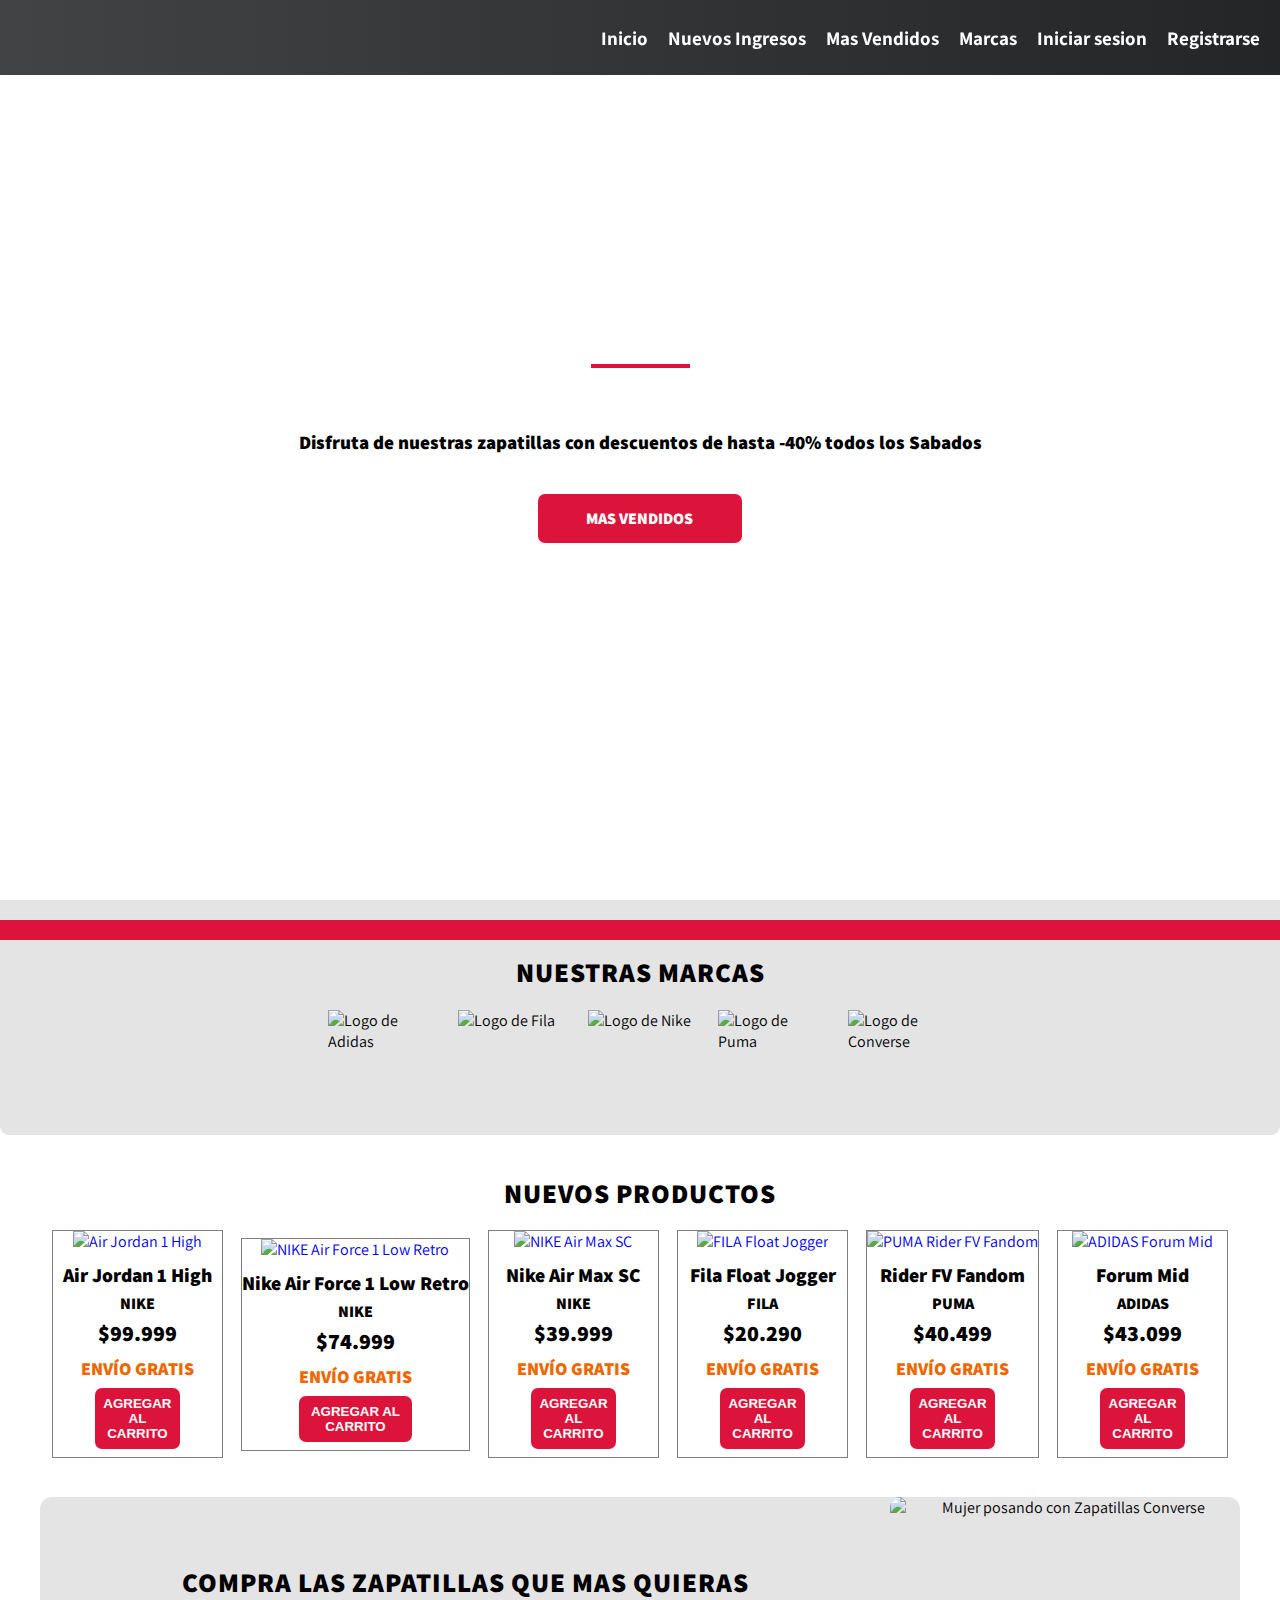
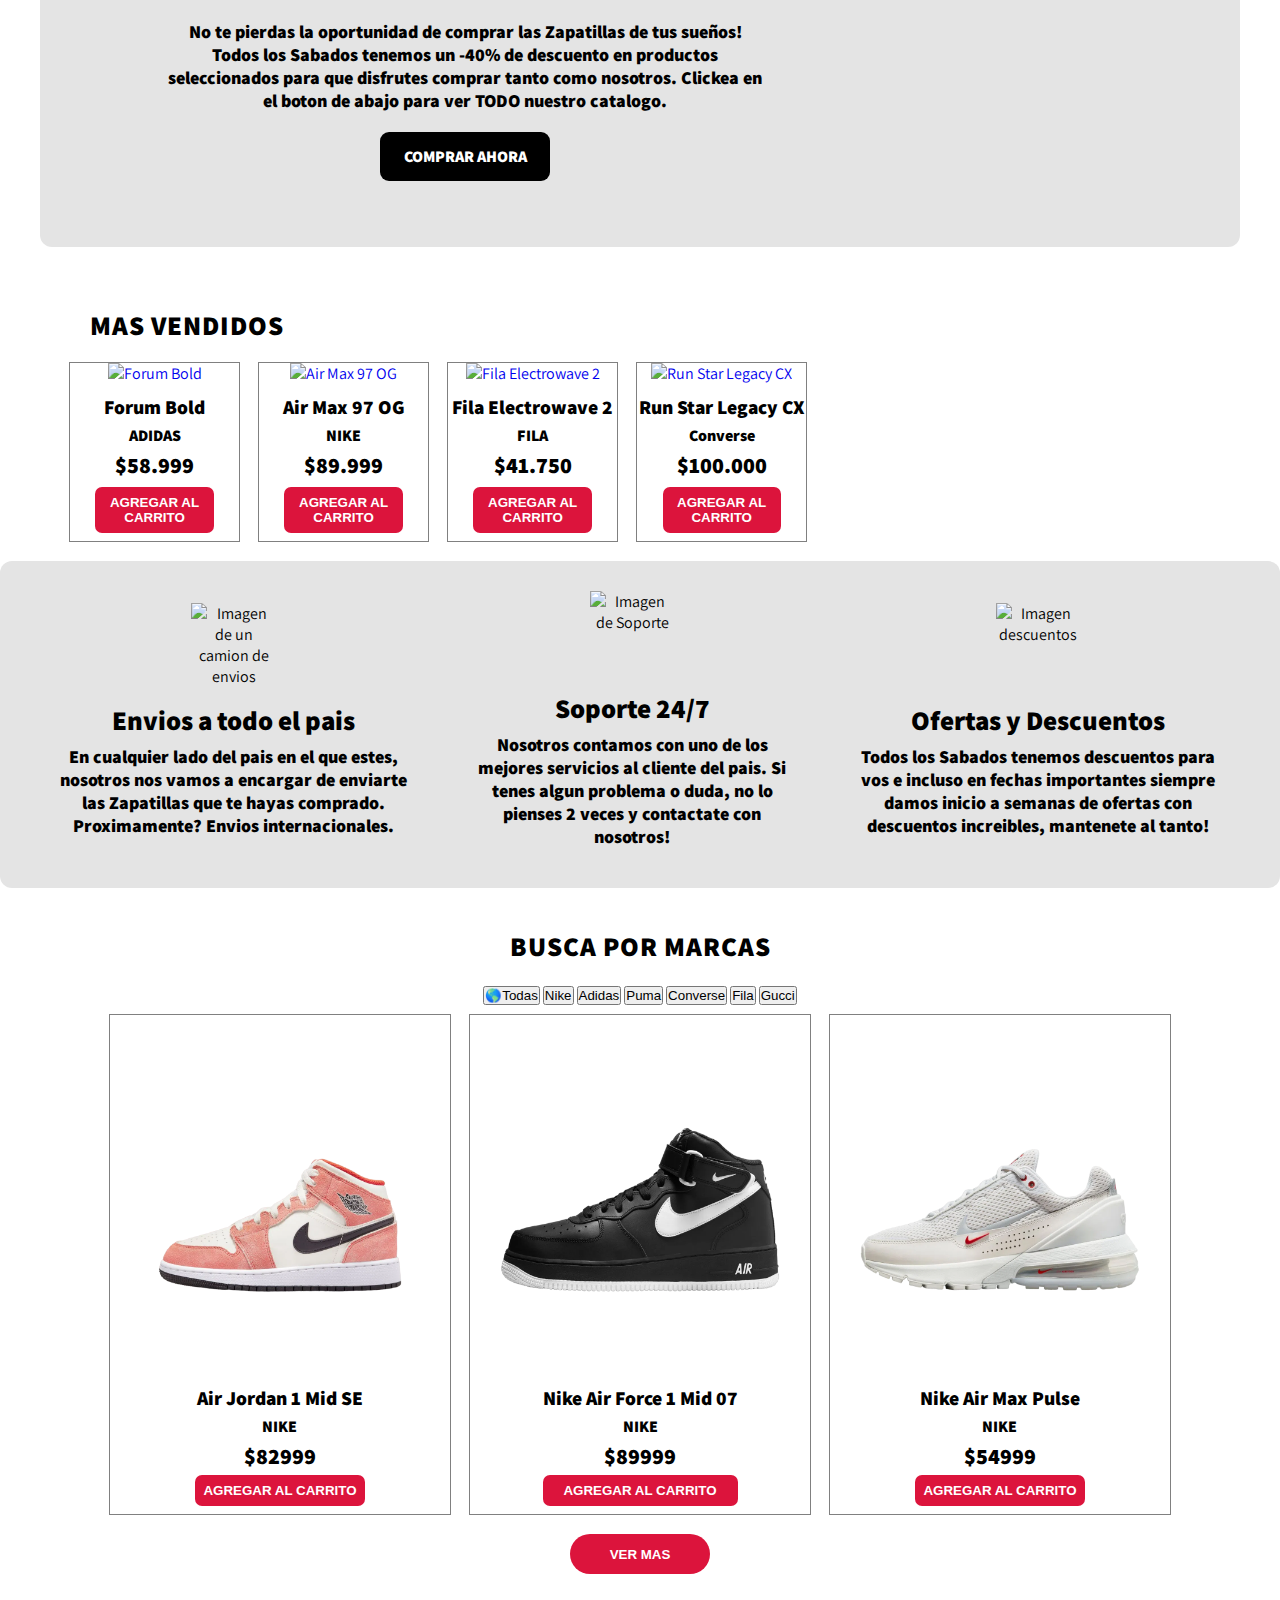
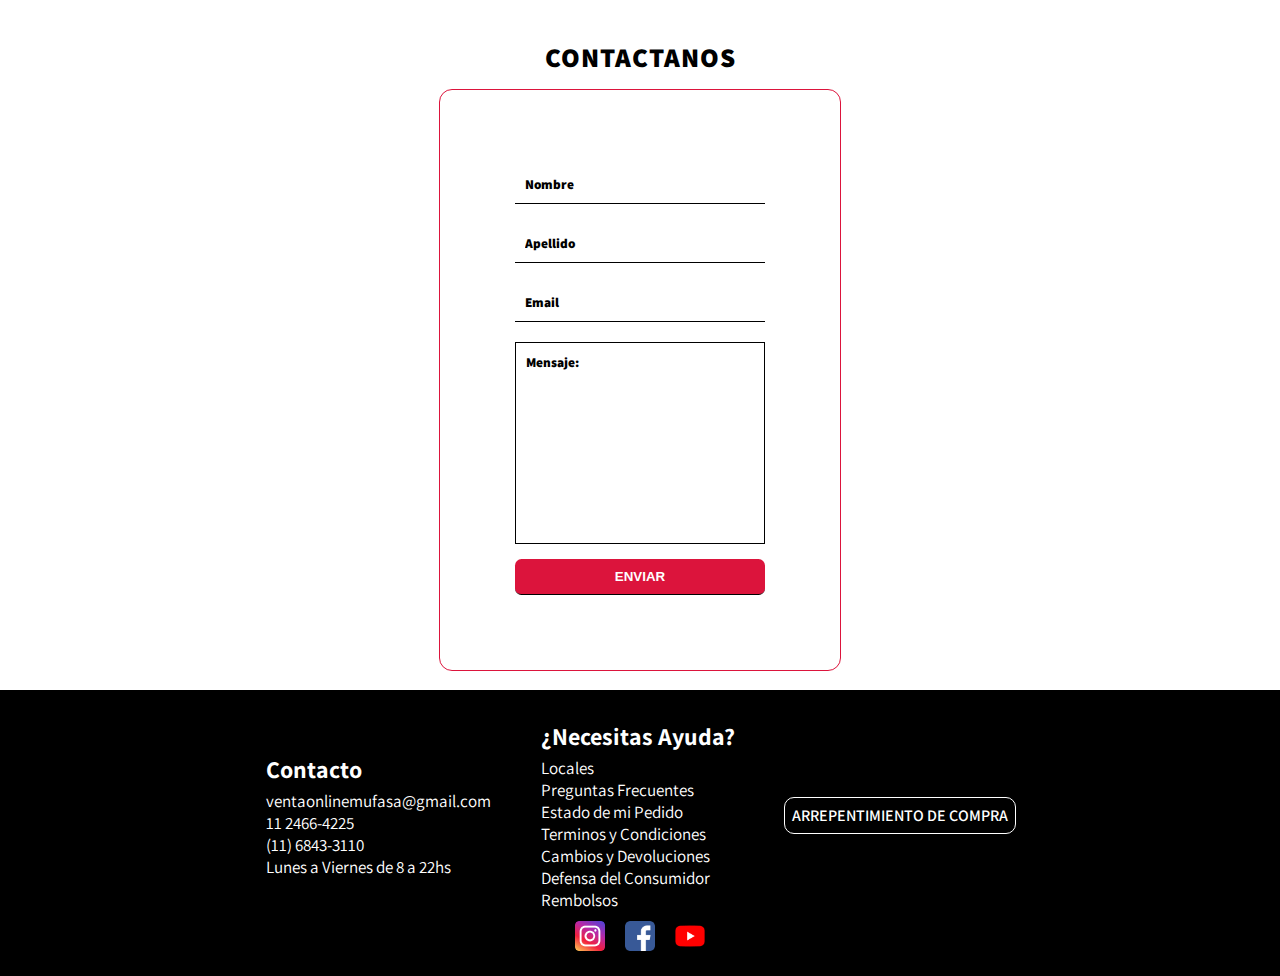
==== index.html @ 05bba13f "new-commit" ====
<!DOCTYPE html>
<html lang="en">
<head>
    <meta charset="UTF-8">
    <meta http-equiv="X-UA-Compatible" content="IE=edge">
    <meta name="viewport" content="width=device-width, initial-scale=1.0">
    <title>Mufasa Store</title>

                                        <!-- COSAS EXTRAS -->
    <link rel="stylesheet" href="https://cdnjs.cloudflare.com/ajax/libs/font-awesome/6.1.2/css/all.min.css"
    integrity="sha512-1sCRPdkRXhBV2PBLUdRb4tMg1w2YPf37qatUFeS7zlBy7jJI8Lf4VHwWfZZfpXtYSLy85pkm9GaYVYMfw5BC1A=="
    crossorigin="anonymous" referrerpolicy="no-referrer" />
<link href="https://fonts.googleapis.com/css2?family=Assistant&family=Bitter:wght@200&family=Indie+Flower&family=Lato:wght@300&family=Lora&family=Manrope:wght@200&family=Mulish:wght@200&family=Nunito:wght@200;300&family=Open+Sans&family=PT+Sans&family=Poppins&family=Roboto:ital,wght@1,300&family=Work+Sans:wght@300&display=swap" rel="stylesheet">

                                        <!-- FAVICON -->
<link rel="shortcut icon" href="./Navbar/favicon-32x32.png" type="image/x-icon">

                                        <!-- ARCHIVO DE CSS -->
    <link rel="stylesheet" href="styles.css">

                                        <!-- ACA EMPIEZA EL CODIGO. NAVBAR Y CART.-->
</head>
<body>
    <header>
        <img src="./Navbar/Logo 2.png" alt="Logo">
        <nav class="navbar">

        <div class="menu-label">
            <i class="fa-solid fa-bars"></i>
        </div>
            <!-- <input type="checkbox" id="menu-toggle"> -->

            <ul class="navbar-links">
                <li><a href="#portada" class="">Inicio</a></li>
                <li><a href="#new-products" class="navbar-list">Nuevos Ingresos</a></li>
                <li><a href="#most-sold" class="navbar-list">Mas Vendidos</a></li>
                <li><a href="#products-by-filter" class="navbar-list">Marcas</a></li>
                <li><a href="Login-Register-pages/log-in.html">Iniciar sesion</a></li>
                <li><a href="Login-Register-pages/registro.html">Registrarse</a></li>
            </ul>
        
                                                                    <!-- CARRITO DE COMPRAS. -->
    <div class="cart-label">
        <i class="fas fa-shopping-cart" style="color: #fff;"></i>
    </div>

        <div class="cart">
            <h2>Tus Productos</h2>

            <div class="cart-container">
    
            </div>

            <div class="separador-cart"></div>
            <div class="total-cart">
                <p>Total:</p>
                <span class="total">$183.597</span>
            </div>
            <div class="btn-cart">
                <button class="btn-cartpurchase">Terminar Compra</button>
            </div>
        </div>

        <div class="overlay"></div>
    </nav>
    </header>

                                                                    <!-- PORTADA SECTION -->
    <main>
        <section id="portada">
            <div class="portada-info">
                <h1>Mejora tus días</h1>
                <div class="separador"></div>
                <p>Disfruta de nuestras zapatillas con descuentos de hasta -40% todos los Sabados</p>
                <a href="#most-sold" class="info-a">Mas Vendidos</a>
                <div class="portada-info-bot">
                <a href="#footer" class="info-bottom">¿Necesitas ayuda?</a>
                </div>
            </div>
        </section>

                                                                    <!-- BRANDS SECTION -->
        <section id="brands">
            <div class="brands-title">
                <h2>Nuestras Marcas</h2>
            </div>

            <div class="brands-images">
                <img src="./Brands/Adidas.png" alt="Logo de Adidas">
                <img src="./Brands/Fila.png" alt="Logo de Fila">
                <img src="./Brands/Nike.png" alt="Logo de Nike">
                <img src="./Brands/Puma.png" alt="Logo de Puma">
                <img src="./Brands/Converse.png" alt="Logo de Converse">
            </div>
        </section>

                                                                    <!-- NEW PRODUCTS SECTION -->
        <section id="new-products">
            <h3>Nuevos productos</h3>
            <div class="new-products-container">
                <div class="product">
                    <a href="#"><img src="./Products/Air Jordan 1 High.png" alt="Air Jordan 1 High"></a>
                    <div class="product-info-top">
                        <p>Air Jordan 1 High</p>
                        <span>NIKE</span>
                        <h4>$99.999</h4>
                    </div>
                    <div class="product-info-bot">
                        <p>envío gratis</p>
                        <button>Agregar al carrito</button>
                    </div>
                </div>

                <div class="product">
                    <a href="#"><img src="./Products/Nike Air Force 1 Low Retro.png" alt="NIKE Air Force 1 Low Retro"></a>
                    <div class="product-info-top">
                        <p>Nike Air Force 1 Low Retro</p>
                        <span>NIKE</span>
                        <h4>$74.999</h4>
                    </div>
                    <div class="product-info-bot">
                        <p>envío gratis</p>
                        <button>Agregar al carrito</button>
                    </div>
                </div>

                <div class="product">
                    <a href="#"><img src="./Products/Nike Air Max SC.png" alt="NIKE Air Max SC"></a>
                    <div class="product-info-top">
                        <p>Nike Air Max SC</p>
                        <span>NIKE</span>
                        <h4>$39.999</h4>
                    </div>
                    <div class="product-info-bot">
                        <p>envío gratis</p>
                        <button>Agregar al carrito</button>
                    </div>
                </div>

                <div class="product">
                    <a href="#"><img src="./Products/Fila Float Jogger.png" alt="FILA Float Jogger"></a>
                    <div class="product-info-top">
                        <p>Fila Float Jogger</p>
                        <span>FILA</span>
                        <h4>$20.290</h4>
                    </div>
                    <div class="product-info-bot">
                        <p>envío gratis</p>
                        <button>Agregar al carrito</button>
                    </div>
                </div>

                <div class="product">
                    <a href="#"><img src="./Products/Zapatillas Rider FV Fandom.png" alt="PUMA Rider FV Fandom"></a>
                    <div class="product-info-top">
                        <p>Rider FV Fandom</p>
                        <span>PUMA</span>
                        <h4>$40.499</h4>
                    </div>
                    <div class="product-info-bot">
                        <p>envío gratis</p>
                        <button>Agregar al carrito</button>
                    </div>
                </div>
                
                <div class="product">
                    <a href="#"><img src="./Products/Forum Mid.png" alt="ADIDAS Forum Mid"></a>
                    <div class="product-info-top">
                        <p>Forum Mid</p>
                        <span>ADIDAS</span>
                        <h4>$43.099</h4>
                    </div>
                    <div class="product-info-bot">
                        <p>envío gratis</p>
                        <button>Agregar al carrito</button>
                    </div>
                </div>
            </div>
        </section>

                                                                    <!-- CATALOGO SECTION -->
        <section id="catalogue">
            <div class="catalogue-container">
                <div class="catalogue-info">
                    <h2>Compra las Zapatillas que mas quieras</h2>
                    <p>No te pierdas la oportunidad de comprar las Zapatillas de tus sueños! Todos los Sabados tenemos un -40% de descuento en productos seleccionados para que disfrutes comprar tanto como nosotros. Clickea en el boton de abajo para ver TODO nuestro catalogo.</p>
                    <a href="#">Comprar Ahora</a>
                </div>

                <div class="catalogue-image">
                    <img src="./Main/Conve Star Plataforma.jpg" alt="Mujer posando con Zapatillas Converse">
                </div>
            </div>
        </section>

                                                            <!-- MAS VENDIDO SECTION - PENDIENTE: ARMAR UN CARRUSEL CON FLECHA DE SLIDER AL LADO DEL H3 (MAS VENDIDOS) -->
        <section id="most-sold">
            <h3>Mas vendidos</h3>
            <div class="most-sold-container">
                <div class="product-sold">
                    <a href="#"><img src="./Products/Forum Bold.png" alt="Forum Bold"></a>
                <div class="info-product_top">
                    <p>Forum Bold</p>
                    <span>ADIDAS</span>
                    <h4>$58.999</h4>
                    <button class="most-sold-btn">Agregar al carrito</button>
                </div>
            </div>
            
            <div class="product-sold">
                <a href="#"><img src="./Products/Air Max 97 OG.png" alt="Air Max 97 OG"></a>
            <div class="info-product_top">
                <p>Air Max 97 OG</p>
                <span>NIKE</span>
                <h4>$89.999</h4>
                <button class="most-sold-btn">Agregar al carrito</button>
            </div>
        </div>

        <div class="product-sold">
            <a href="#"><img src="./Products/Fila Electrowave 2.png" alt="Fila Electrowave 2"></a>
        <div class="info-product_top">
            <p>Fila Electrowave 2</p>
            <span>FILA</span>
            <h4>$41.750</h4>
            <button class="most-sold-btn">Agregar al carrito</button>
        </div>
    </div>

    <div class="product-sold">
        <a href="#"><img src="./Products/Run Star Legacy CX.png" alt="Run Star Legacy CX"></a>
    <div class="info-product_top">
        <p>Run Star Legacy CX</p>
        <span>Converse</span>
        <h4>$100.000</h4>
        <button class="most-sold-btn">Agregar al carrito</button>
    </div>
    </div>

    </div>
    </section>

                                                                        <!-- INFO/HELP SECTION -->
        <section id="info-help">
            <div class="info-container">
                <div class="info-images">
                    <img src="./help-n-info/Delivery 1.png" alt="Imagen de un camion de envios">
                    <div class="info">
                        <h2>Envios a todo el pais</h2>
                        <p>En cualquier lado del pais en el que estes, nosotros nos vamos a encargar de enviarte las Zapatillas que te hayas comprado. Proximamente? Envios internacionales.</p>
                    </div>
                </div>

                <div class="info-images">
                    <img src="./help-n-info/Support.png" alt="Imagen de Soporte">
                    <div class="info">
                        <h2>Soporte 24/7</h2>
                        <p>Nosotros contamos con uno de los mejores servicios al cliente del pais. Si tenes algun problema o duda, no lo pienses 2 veces y contactate con nosotros!</p>
                    </div>
                </div>

                <div class="info-images">
                    <img src="./help-n-info/Descuentos.png" alt="Imagen descuentos">
                    <div class="info">
                        <h2>Ofertas y Descuentos</h2>
                        <p>Todos los Sabados tenemos descuentos para vos e incluso en fechas importantes siempre damos inicio a semanas de ofertas con descuentos increibles, mantenete al tanto!</p>
                    </div>
                </div>
            </div>
        </section>

                                                                        <!-- PRODUCTS BY FILTER. -->
        <section id="products-by-filter">
            <h2>Busca por marcas</h2>
            <div class="categories">
                <button class="category active">🌎Todas</button>
                <button class="category" data-category="Nike">Nike</button>
                <button class="category" data-category="Adidas">Adidas</button>
                <button class="category" data-category="Puma">Puma</button>
                <button class="category" data-category="Converse">Converse</button>
                <button class="category" data-category="Fila">Fila</button>
                <button class="category" data-category="Gucci">Gucci</button>
            </div>

                                                <!-- CONTAINER DE PRODUCTOS RENDERIZADO EN JS CON FILTRO DE MARCAS INLCUIDO. -->
            <div class="products-filter-container">

        </div>
        <button class="btn-moreproducts">Ver mas</button>
        </section>

                                                                        <!-- CONTACT US -->
        <section id="contactus">
            <h2>Contactanos</h2>
            <form class="contactus-form" id="contact-form">
                <div class="contactus-top">
                    <div class="form__field">   
                    <input type="text" placeholder="Nombre" class="input" id="name">
                    <small></small>
                    <h4></h4>
                </div>

                <div class="form__field">
                    <input type="text" placeholder="Apellido" class="input" id="lastname">
                    <small></small>
                    <h4></h4>
                </div>

                <div class="form__field">
                    <input type="email" placeholder="Email" class="input" id="email">
                    <small></small>
                    <h4></h4>
                </div>

                <div class="form__field">
                    <textarea cols="30" rows="10" placeholder="Mensaje:" class="input" id="textarea"></textarea>
                    <small></small>
                </div>

                <div class="form__field">
                <input type="submit" value="Enviar" class="contactus-btn" id="contactus-btn">
                <small></small> 
                <div id="message"></div>
            </div>
                </div>
            </form>
        </section>

                                                                        <!-- FOOTER -->
    <footer id="footer">
        <div class="container">
        <div class="container-links">
            <h2>Contacto</h2>
            <ul>
                <li>ventaonlinemufasa@gmail.com</li>
                <li>11 2466-4225</li>
                <li>(11) 6843-3110</li>
                <li>Lunes a Viernes de 8 a 22hs</li>
            </ul>
        </div>

        <div class="container-links">
        <h2>¿Necesitas Ayuda?</h2>
        <ul>
            <li><a href="#">Locales</a></li>
            <li><a href="#">Preguntas Frecuentes</a></li>
            <li><a href="#">Estado de mi Pedido</a></li>
            <li><a href="#">Terminos y Condiciones</a></li>
            <li><a href="#">Cambios y Devoluciones</a></li>
            <li><a href="#">Defensa del Consumidor</a></li>
            <li><a href="#">Rembolsos</a></li>  
        </ul>
    </div>
    
    <div class="container-links">
        <ul>
            <a href="#" class="compra">Arrepentimiento de Compra</a>
        </ul>
    </div>
    </div>

    <div class="socials">
        <a href="https://www.instagram.com/" target="_blank"><img src="./Footer-imgs/Instagram 2.png" alt="Instagram Logo"></a>
        <a href="https://www.facebook.com/" target="_blank"><img src="./Footer-imgs/Facebook 2.png" alt="Facebook Logo"></a>
        <a href="https://www.youtube.com/" target="_blank"><img src="./Footer-imgs/Youtube 2.png" alt="Youtube Logo"></a>
</div>
    </footer>

    <!-- Un PopUp para cuando alguien agregue un producto al carrito de compras. -->
    <div class="add-popup"></div>

                                        <!-- ARCHIVOS JAVASCRIPT. -->
    <script src="dataProducts.js"></script>
    <script src="script.js"></script>
</body>
</main>
</html>
---- styles.css ----
* {
    padding: 0;
    margin: 0;
    box-sizing: border-box;
    list-style-type: none;
    text-decoration: none;
    scroll-behavior: smooth;
}

body {
    font-family: 'Assistant';
}
                                                                    /* ESTILOS A LA SCROLLBAR DEL BODY */
body::-webkit-scrollbar {
    width: 10px;
    background-color: #fff;
}

body::-webkit-scrollbar-thumb {
    background: crimson;
    border-radius: 25px;
    border: 2px solid white;
}

                                                                    /* KEYFRAMES Y ANIMACIONES HECHAS */
@keyframes SlideInLeft {
    from {
        transform: translateX(-1400px);
    }
    to {
        transform: translateX(0);
    }
}

@keyframes slideUp {
    from {
        transform: translateY(100px);
    }
    to {
        transform: translateY(0);
    }
}

@keyframes fade {
    from {
        opacity: 0;
    }
    to {
        opacity: 1;
    }
}

.portada-info p {
    opacity: 1;
    animation: SlideInLeft 1s ease-in 0s 1;
    /* Nombre de la animacion, duracion de la animacion, tipo de animacion, delay de la animacion, veces que quiero que se repita */
}

.portada-info h1 {
    opacity: 0;
    animation: slideUp 1s ease-in 0s 1, fade 1s ease forwards;
}

.separador {
    opacity: 1;
    animation: SlideInLeft 1s ease-in 0.1s 1, fade 1s forwards ease;
}

.info-a {
    opacity: 1;
    animation: fade 1s 0s ease-in-out forwards, slideUp 1s ease-out;
}

.info-bottom {
    opacity: 1;
    animation: fade 1s 0s ease-in-out forwards, slideUp 1s ease-out;
}

                                                                    /* HEADER Y NAVBAR */
header {
    display: flex;
    justify-content: space-between;
    align-items: center;
    height: 75px;
    width: 100%;
    background: #232526;  /* Para navegadores viejos */
    background: -webkit-linear-gradient(to right, #414345, #232526);  /* Chrome 10-25, Safari 5.1-6 */
    background: linear-gradient(to right, #414345, #232526); /* W3C, IE 10+/ Edge, Firefox 16+, Chrome 26+, Opera 12+, Safari 7+ */    
    position: fixed;
    top: 0;
    z-index: 2;
}

header img {
    width: 175px;
    height: 175px;
}

.menu-label {
    color: white;
    cursor: pointer;
    display: flex;
}

.navbar,
.navbar-links {
    display: flex;
    justify-content: space-around;
    align-items: center;
    gap: 20px;
    font-size: 19px;
}

.navbar-links a {
    color: white;
    font-weight: 700;
}

.navbar-links {
    position: relative;
    position: 0;
}

.navbar-links li {
    position: relative;
    padding: 0;
}

.navbar-links li::after {
    content: "";
    height: 2px;
    width: 100%;
    background-color: #fff;
    position: absolute;
    left: 0;
    bottom: 0;
    transform: scaleX(0);
    transform-origin: bottom left;
    transition: transform 1s ease;
}

.navbar-links li:hover::after {
    transform: scaleX(1);
    transform-origin: bottom left;
}

                                                                    /* CART DESPLEGABLE, PARTE DEL HEADER */
.menu-label {
    display: none;
}

.cart {
    position: absolute;
    top: 75px;
    right: 0;
    padding: 50px 30px;
    display: flex;
    flex-direction: column;
    gap: 30px;
    height: calc(100vh - 75px);
    overflow-y: scroll;
    /* display: none; */
    z-index: 2;
    border-left: 1px solid crimson;
    background-color: #fff;
    transform: translate(200%);
    transition: all 0.4s cubic-bezier(0.92, 0.01, 0.35, 0.99);
}

.cart-empty-msg {
    color: black;
    font-weight: 800;
}

#cart-toggle:checked + .cart {
    /* display: flex; */
    transform: translate(0);
    transition: all 0.4s cubic-bezier(0.92, 0.01, 0.35, 0.99); 
}

.cart::-webkit-scrollbar {
    display: none;
}

                        /* ESTILOS DEL CART */
.cart-item {
    display: flex;
    justify-content: center;
    align-items: center;
    gap: 15px;
    outline: 1px solid black;
}

.item-info {
    display: flex;
    justify-content: center;
    align-items: center;
    flex-direction: column;
    gap: 15px;
}

.item-name {
    font-size: 23px;
}

.item-bid {
    font-size: 18px;
    font-weight: 800;
}

.item-price {
    font-size: 19.3px;
    font-weight: 700;
}

.item-handler {
    display: flex;
    justify-content: center;
    align-items: center;
    gap: 10px;
}

.quantity-handler {
    padding: 10px;
    cursor: pointer;
}

.quantity-handler:hover {
    background-color: rgb(245, 40, 78);
    transition: all 0.3s ease-in;
}

.down {
    outline: 1px solid rgb(223, 98, 121);
}

.up {
    outline: 1px solid rgb(223, 98, 121);
}

.item-quantity {
    font-weight: 800;
}

.separador-cart {
    outline: 2px solid rgba(0, 0, 0, 0.829);
    width: 100%;
}

.total-cart {
    display: flex;
    justify-content: space-between;
    font-weight: 800;
}

.total-cart p {
    font-size: 18px;
}

.total {
    font-size: 19.5px;
}

.btn-cart {
    display: flex;
    justify-content: center;
}

.btn-cart button {
    width: 40%;
    color: white;
    background-color: crimson;
    border-radius: 6.5px;
    font-weight: 800;
    padding: 10px;
    border: none;
    text-transform: uppercase;
    text-align: center;
    cursor: pointer;
    transition: all .6s ease;
}

.btn-cart button:hover {
    box-shadow: 0 0 20px crimson;
}

                                        /* JAVASCRIPT  */
.overlay {
position: absolute;
top: 75px;
left: 0;
height: 100vh;
width: 100%;
z-index: 1; /*Para que quede por encima del resto de las cosas*/
background: rgba(255, 255, 255, 0.05);
box-shadow: 0 8px 32px 0 rgba(31, 38, 135, 0.37);
backdrop-filter: blur(0px);
-webkit-backdrop-filter: blur(5px);
display: none;
}

.show-overlay {
display: block;
}

/* Toggle del carrito de compras */
.open-cart {
    transform: translate(0%);
    transition: all 0.5s cubic-bezier(0.92, 0.01, 0.35, 0.99);
}

                                                                    /* MAIN */
                                                                            /* PORTADA */
#portada {
    background-image: url('./Main/Adidas.png');
    background-position: center;
    background-size: cover;
    background-repeat: no-repeat;
    height: 900px;
    color: white;
    display: flex;
    justify-content: center;
    align-items: center;
}

.portada-info {
    display: flex;
    justify-content: center;
    align-items: center;
    flex-direction: column;
    text-align: center;
    padding: 30px 20px;
}

.separador {
    outline: 2px solid crimson;
    width: 95px;
    margin-top: 3px;
    margin-bottom: 4rem;
}

.portada-info h1 {
    font-weight: 800;
    font-size: 35px;
    text-transform: uppercase;
}

.portada-info p {
    font-size: 19px;
    font-weight: 800;
    color: black;
    margin-bottom: 40px;
}

                /* EFECTO AL BOTON CON ETIQUETA SPAN */

.info-a {
    color: white;
    font-weight: 800;
    background-color: crimson;
    border-radius: 7px;
    padding: 14px;
    width: 30%;
    text-transform: uppercase;
    text-align: center;
    transition: all 0.5s;
}

.info-a:hover {
    box-shadow: 0 0 20px crimson;
}

.portada-info-bot {
    display: flex;
    justify-content: center;
    align-items: center;
    flex-direction: column;
}
                                /* HREF PORTADA */
.info-bottom {
    color: white;
    font-weight: 800;
    margin-top: 20px;
    font-size: 16px;
}

                                                                    /* SECCION BRANDS - MARCAS */
#brands {
    display: flex;
    justify-content: flex-start;
    align-items: center;
    flex-direction: column;
    background-color: rgb(228, 228, 228);
    padding: 20px 30px;
    width: 100%;
    border-bottom-left-radius: 9px;
    border-bottom-right-radius: 9px;
}

.brands-title h2 {
    font-size: 27px;
    color: black;
    margin-top: 14px;
    padding: 20px;
    font-weight: 800;
    text-transform: uppercase;
    letter-spacing: 1px;
}

.brands-images {
    display: flex;
    justify-content: center;
    align-items: center;
    gap: 25px;
}

.brands-images img {
    width: 105px;
    height: 105px;
}

                                                                    /* SECCION NEW-PRODUCTS - NUEVOS PRODUCTOS */
#new-products {
    display: flex;
    justify-content: center;
    align-items: center;
    flex-direction: column;
    padding: 20px;
    width: 100%;
}

#new-products h3 {
    font-size: 27px;
    color: black;
    text-align: center;
    text-transform: uppercase;
    letter-spacing: 1px;
    padding: 20px;
    font-weight: 800;
}

.new-products-container {
    display: flex;
    justify-content: center;
    align-items: center;
    flex-wrap: wrap;
    gap: 20px;
    max-width: 1200px;
}

.product {
    display: flex;
    justify-content: center;
    align-items: center;
    flex-direction: column;
    flex-wrap: wrap;
    gap: 10px;
    outline: 1px solid gray;
}

.product img {
    width: 385px;
    height: 385px;
}

.product-info-top {
    display: flex;
    justify-content: center;
    align-items: center;
    flex-direction: column;
    gap: 5px;
}

.product-info-top p {
    font-weight: 800;
    font-size: 19.5px;
    color: black;
}

.product-info-top span {
    font-weight: 800;
    font-size: 16px;
    color: black;
}

.product-info-top h4 {
    font-weight: 800;
    font-size: 22px;
    color: black;
}

.product-info-bot {
    display: flex;
    justify-content: flex-start;
    align-items: center;
    flex-direction: column;
    width: 100%;
}


.product-info-bot p {
    color: #ed6800;
    font-size: 18px;
    font-weight: 800;
    text-transform: uppercase;
    margin-bottom: 8px;
}
/* EN UN FUTURO, ESTO LO VOY A SACAR. */
.product-info-bot button {
    color: white;
    font-weight: 800;
    background-color: crimson;
    border-radius: 7px;
    padding: 8px;
    width: 50%;
    text-transform: uppercase;
    text-align: center;
    border: none;
    margin-bottom: 8px;
    cursor: pointer;
    transition: .5s;
}

.product-info-bot button:hover {
    box-shadow: 0 0 20px crimson;
}

                                                                    /* CATALOGUE SECTION - SECCION DE CATALOGO */
#catalogue {
    display: flex;
    justify-content: center;
    align-items: center;
    text-align: center;
    padding: 20px 30px;
    height: 50%;
    width: 100%;
}

.catalogue-container {
    display: flex;
    justify-content: center;
    align-items: center;
    max-width: 1200px;
    background-color: rgb(228, 228, 228);
    border-radius: 12px;
}

.catalogue-info {
    display: flex;
    justify-content: center;
    align-items: center;
    flex-direction: column;
    gap: 20px;
}

.catalogue-info h2 {
    font-weight: 800;
    font-size: 27px;
    color: black;
    text-transform: uppercase;
    letter-spacing: 1px;
}

.catalogue-info p {
    width: 70%;
    font-weight: 800;
    font-size: 18px;
}

.catalogue-info a {
    color: white;
    font-weight: 800;
    background-color: black;
    border-radius: 9px;
    padding: 14px;
    width: 20%;
    text-transform: uppercase;
    text-align: center;
}

.catalogue-image {
    width: 30%;
    display: flex;
    justify-content: center;
    align-items: center;
    gap: 25px;
}

.catalogue-image img {
    width: 350px;
    height: 350px;
    border-radius: 10px;
}

                                                                    /* MOST SOLD - MAS VENDIDOS SECTION */
#most-sold {
    display: flex;
    justify-content: center;
    align-items: flex-start;
    flex-direction: column; 
    padding: 20px 0px 20px 70px;
}

#most-sold h3 {
    font-size: 27px;
    color: black;
    text-transform: uppercase;
    letter-spacing: 1px;
    padding: 20px;
    font-weight: 800;
}

.most-sold-container {
    display: flex;
    justify-content: center;
    align-items: center;
    /* flex-wrap: wrap; IDK */
    gap: 20px;
    max-width: 1600px;
}

.product-sold {
    display: flex;
    justify-content: center;
    align-items: center;
    flex-direction: column;
    gap: 10px;
    outline: 1px solid gray;
}

.product-sold img {
    width: 385px;
    height: 385px;
}

.info-product_top {
    display: flex;
    justify-content: center;
    align-items: center;
    flex-direction: column;
    flex-wrap: wrap;
    gap: 5px;

}

.info-product_top p {
    font-weight: 800;
    font-size: 19.5px;
    color: black;
}

.info-product_top span {
    font-weight: 800;
    font-size: 16px;
    color: black;
}

.info-product_top h4 {
    font-weight: 800;
    font-size: 22px;
    color: black;
    margin-bottom: 3px;
}

/* EN UN FUTURO, ESTO LO VOY A SACAR. */
.info-product_top button {
    color: white;
    font-weight: 800;
    background-color: crimson;
    border-radius: 7px;
    padding: 8px;
    width: 70%;
    text-transform: uppercase;
    text-align: center;
    border: none;
    margin-bottom: 8px;
    cursor: pointer;
    transition: .5s;
}

.info-product_top button:hover {
    box-shadow: 0 0 20px crimson;
}

                                                                    /* INFO/HELP SECCION */
#info-help {
    display: flex;
    justify-content: center;
    align-items: center;
    padding: 20px 30px;
    border-radius: 12px;
    height: 50%;
    background-color: rgb(228, 228, 228);
}

.info-container {
    display: flex;
    justify-content: center;
    align-items: center;
    text-align: center;
    gap: 25px;
    max-width: 1200px;
}

.info-images {
    display: flex;
    justify-content: center;
    align-items: center;
    flex-direction: column;
    gap: 4px;
    flex-wrap: wrap;
    padding: 10px;
}

.info-images img {
    width: 85px;
    height: 85px;
}

.info {
    display: flex;
    justify-content: center;
    align-items: center;
    flex-direction: column;
    gap: 7px;
    padding: 10px;
}

.info h2 {
    font-size: 27px;
    font-weight: 800;
    color: black;
}

.info p {
    font-size: 18px;
    font-weight: 800;
    color: black;
}

                                                                    /* CATALOGO FILTRADO, RENDERIZADO DESDE JS. */
#products-by-filter {
    display: flex;
    justify-content: center;
    align-items: center;
    flex-direction: column;
    padding: 20px;
    width: 100%;
}

#products-by-filter h2 {
    font-size: 27px;
    color: black;
    padding: 20px;
    font-weight: 800;
    text-transform: uppercase;
    letter-spacing: 1px;
}

.categories {
    margin-bottom: 10px;
}
.products-filter-container {
    display: flex;
    justify-content: center;
    align-items: center;
    flex-wrap: wrap;
    gap: 20px;
    max-width: 1200px;
}

.product-filter {
    display: flex;
    justify-content: center;
    align-items: center;
    flex-direction: column;
    flex-wrap: wrap;
    gap: 10px;
    outline: 1px solid gray;
}

.product-filter img {
    width: 340px;
    height: 360px;
}

.info-filter-top {
    display: flex;
    justify-content: center;
    align-items: center;
    flex-direction: column;
    gap: 5px;
}

.info-filter-top p {
    font-weight: 800;
    font-size: 19.5px;
    color: black;
}

.info-filter-top span {
    font-weight: 800;
    font-size: 16px;
    text-transform: uppercase;
    color: black;
}

.info-filter-top h4 {
    font-weight: 800;
    font-size: 22px;
    color: black;
}

.btn-add {
    color: white;
    font-weight: 800;
    background-color: crimson;
    border-radius: 7px;
    padding: 8px;
    width: 100%;
    text-transform: uppercase;
    text-align: center;
    border: none;
    margin-bottom: 8px;
    cursor: pointer;
    transition: .5s;
}

.btn-add:hover {
    box-shadow: 0 0 20px crimson;
}

.btn-moreproducts {
    color: white;
    font-weight: 800;
    background-color: crimson;
    border: none;
    cursor: pointer;
    text-transform: uppercase;
    margin-top: 20px;
    width: 140px;
    height: 40px;
    border-radius: 25px;
    padding: 8px;
}

/* Esto sera el hidden del boton de "Ver Mas". Clase para JS. */
.hidden { 
    display: none;
}

/* Un PopUp para cuando alguien agregue un producto al carrito de compras. */
.add-popup {
    width: 100%;
    bottom: 0;
    color: #fff;
    background-color: crimson;
    font-weight: 800;
    font-size: 19px;
    display: flex;
    position: fixed;
    bottom: 0;
    justify-content: center;
    align-items: center;
    padding: 10px;
    transition: all 0.5s ease-in;
    transform: translateY(200%);
}

.active-popup {
    transform: translateY(0);
    transition: all 0.5s ease;
}

                                                                    /* CONTACT US */
#contactus {
    display: flex;
    justify-content: center;
    align-items: center;
    flex-direction: column;
    padding: 20px;
    width: 100%;
}

#contactus h2 {
    font-size: 27px;
    color: black;
    margin-top: 10px;
    padding: 15px;
    font-weight: 800;
    text-transform: uppercase;
    letter-spacing: 1px;
}

.contactus-form {
display: flex;
justify-content: center;
align-items: center;
flex-direction: column;
border-radius: 12px;
background-color: #fff;
outline: 1px solid crimson;
width: 400px;
height: 580px;
}   

.contactus-top h4 {
    padding: 10px;
}

.contactus-top input {
    padding: 10px;
    width: 250px;
    border: none;
    border-bottom: 1px solid rgb(0, 0, 0);
}

form input[type="text"], form input[type="email"] {
    background-color: transparent;
    color: black;
    font-family: 'Assistant';
    font-weight: 800;
}

::placeholder {
    color: black;
}
.contactus-top textarea {
    padding: 10px;
    width: 250px;
    border: 1px solid black;
    /* El resize none es para que no se pueda agrandar el text area. */
    resize: none;
    font-family: 'Assistant';
    font-weight: 800;
}

textarea::-webkit-scrollbar {
    width: 5px;
}

textarea::-webkit-scrollbar-thumb {
background-color: rgb(50, 50, 250);
}

.contactus-btn {
    width: 40%;
    color: white;
    background-color: crimson;
    border-radius: 6.5px;
    font-weight: 800;
    margin-top: 10px;
    padding: 10px;
    border: none;
    text-transform: uppercase;
    text-align: center;
    cursor: pointer;
    transition: all .6s ease;
}

.contactus-btn:hover {
    box-shadow: 0 0 20px crimson;
}

                                                /* CONTACT US, ESTILOS PARA JS. */
.form__field.success input {
    border: 2px solid green;
}

.form__field.error input {
    border: 2px solid red;
}

.form__field small {
    color: red;
    max-width: 350px;
    text-align: center;
    display: none;
    font-weight: 800;
    margin-top: 8px;
}

#contactus-error {
    color: red;
}

#message.success {
    text-align: center;
    color: green;
    font-weight: 800;
    margin-top: 10px;
}

#message.error {
    text-align: center;
    color: red;
    font-weight: 800;   
    max-width: 280px;
}

                                                                    /* FOOTER */
#footer {
    display: flex;
    justify-content: center;
    align-items: center;
    flex-direction: column;
    background-color: black;
    padding: 20px 30px;
    flex-wrap: wrap;
}

.container {
    display: flex;
    justify-content: center;
    align-items: center;
    color: white;
    padding: 10px;
    gap: 50px;
    max-width: 1200px;
}

.container-links {
    display: flex;
    justify-content: center;
    flex-direction: column;
    gap: 5px;
}

.container-links h2 {
    font-size: 24px;
}

.container-links a {
    color: white;
}

.container-links li {
    font-size: 17px;
    transition: all 0.5s ease;
}

.container-links li:hover {
    transform: translateX(10px);
}

.container-links .compra {
    text-transform: uppercase;
    outline: 1px solid white;
    padding: 7px;
    border-radius: 9px;
    text-align: center;
    font-weight: 600;
    transition: .5s;
}

.container-links .compra:hover {
    background-color: rgba(245, 245, 245, 0.11);
}

.socials {
    display: flex;
    gap: 20px;
}

.socials img {
    border-radius: 4px;
    width: 30px;
    height: 30px;
    
}

                                                                    /* MEDIAQUERIES */
                                                                            /* TABLET */
@media (max-width: 992px) {
                            /* NAVBAR */
    .header {
        gap: 15px;
    }

    .navbar-links {
        position: absolute;
        top: 75px;
        right: 5%;
        left: 5%;
        width: 90%;
        flex-direction: column;
        display: flex;
        align-items: center;
        background-color: black;
        border-radius: 0px 0px 15px 15px;
        border: 1px solid crimson;
        border-top: none;
        padding: 25px 15px;
        gap: 15px;
        z-index: 2;
        display: none;
    }

                            /* MENU */
.menu-label {
display: flex;
order: -1;
cursor: pointer;
}

    .open-menu {
        display: flex; 
    }

                            /* PORTADA */
#portada {
    width: 100%;
}
.portada-info {
    width: 100%;
    text-align: center;
    justify-content: center;
    align-items: center;
}

.portada-info h1 {
    width: 90%;
    max-width: 500px;
    min-width: unset;
}

.portada-info p {
    width: 90%;
    max-width: 700px;
}

.info-a {
    font-size: 16px;
    width: 20%;
    max-width: 600px;
}

.info-bottom {
    font-size: 19px;
}

                            /* BRANDS */
#brands {
    display: flex;
    flex-direction: column;
    justify-content: center;
    align-items: center;
    text-align: center;
    background-color: transparent;
}

.brands-images {
    flex-wrap: wrap;
    max-width: 700px;
    /* flex-direction: column; */
}

.brands-images img {
    width: 108px;
    height: 108px;
}

                            /* NEW-PRODUCTS */
.product img {
    width: 340px;
    height: 340px;
}

.product-info-top p {
    font-size: 26px;
}

.product-info-top span {
    font-size: 21px;
}

.product-info-top h4 {
    font-size: 24px;
}

.product-info-bot p {
    font-size: 19px;
}
                            /* CATALOGUE */
#catalogue {
    width: 100%;
    justify-content: center;
    align-items: center;
    text-align: center;
}

.catalogue-info h2 {
    width: 70%;
    font-size: 30px;
    font-weight: 800;
    letter-spacing: 0px;
    margin-top: 10px;
}

.catalogue-info p {
    width: 73%;
    max-width: 600px;
    font-weight: 800;
    font-size: 18px;
}

.catalogue-info a {
    width: 37%;
    margin-bottom: 7px;
    text-align: center;
}

.catalogue-image {
    align-items: center;
    margin: 0px 70px 0px 50px;
}

.catalogue-image img {
    width: 320px;
    height: 320px;
    border-radius: 7px;
}

                            /* MOST-SOLD */
#most-sold {
    justify-content: center;
    align-items: center;
    max-width: 800px;
    padding: 20px;
    margin: 0px;
}

.most-sold-container {
    flex-wrap: wrap;
    align-items: center;
}

.product-sold img {
    width: 340px;
    height: 340px;
}

.info-product_top p {
    font-size: 26px;
}

.info-product_top span {
    font-size: 21px;
}

.info-product_top h4 {
    font-size: 24px;
}

                            /* INFO-HELP */
#info-help {
    background-color: transparent;
}

.info-container {
    justify-content: center;
    align-items: center;
    max-width: 700px;
    flex-wrap: wrap;
}

.info-images {
    flex-direction: column;
}

.info-images p {
    width: 95%;
    font-size: 18px;
    max-width: 700px;
    font-weight: 800;
}

.info-images img {
    width: 55px;
    height: 55px;
}

                            /* FOOTER */
#footer {
    flex-direction: column;
    text-align: center;
}

.container {
    flex-direction: column;
    justify-content: center;
    align-items: center;
}

.socials {
    margin-top: 15px;
    }
}

                                                            /************************** TELEFONOS ********************/
@media (max-width: 576px) {
                            /* NAVBAR */
    header {
        width: 100vw;
    }
                            /* PORTADA */
    #portada {
        width: 100%;
    }

    .portada-info p {
        width: 70%;
        max-width: 500px;
    }

    .info-a {
        width: 45%;
    }
                            /* ESTILOS DEL CARRITO */
.cart-item {
    width: 100%;
}

.item-info {
    text-align: center;
}

.item-name {
    font-size: 17px;
    width: 80%;
}

.item-handler {
    flex-direction: column;
}

                            /* CATALOGUE */
#catalogue {
width: 100%;
justify-content: center;
align-items: center;
text-align: center;
}

.catalogue-container {
    flex-direction: column;
    /* background-color: transparent; */
}

.catalogue-info h2 {
    width: 90%;
    font-size: 28px;
}

.catalogue-info p {
    width: 70%;
    font-size: 18px;
}

.catalogue-info a {
    text-align: center;
    width: 45%;
}

.catalogue-image {
    align-items: center;
}

.catalogue-image img {
    width: 240px;
    height: 240px;
    }
}

                                                                            /* DEMAS PANTALLAS */

@media (max-width: 1280px) {
    .most-sold-container {
        flex-wrap: wrap;
        align-items: center;
    }
}

                                                                            /* MONITORES 1366X768 */
@media (max-width: 1366px) {
    .most-sold-container {
        flex-wrap: wrap;
        align-items: center;
    }

    .product-sold img {
        width: 300px;
        height: 300px;
    }
}
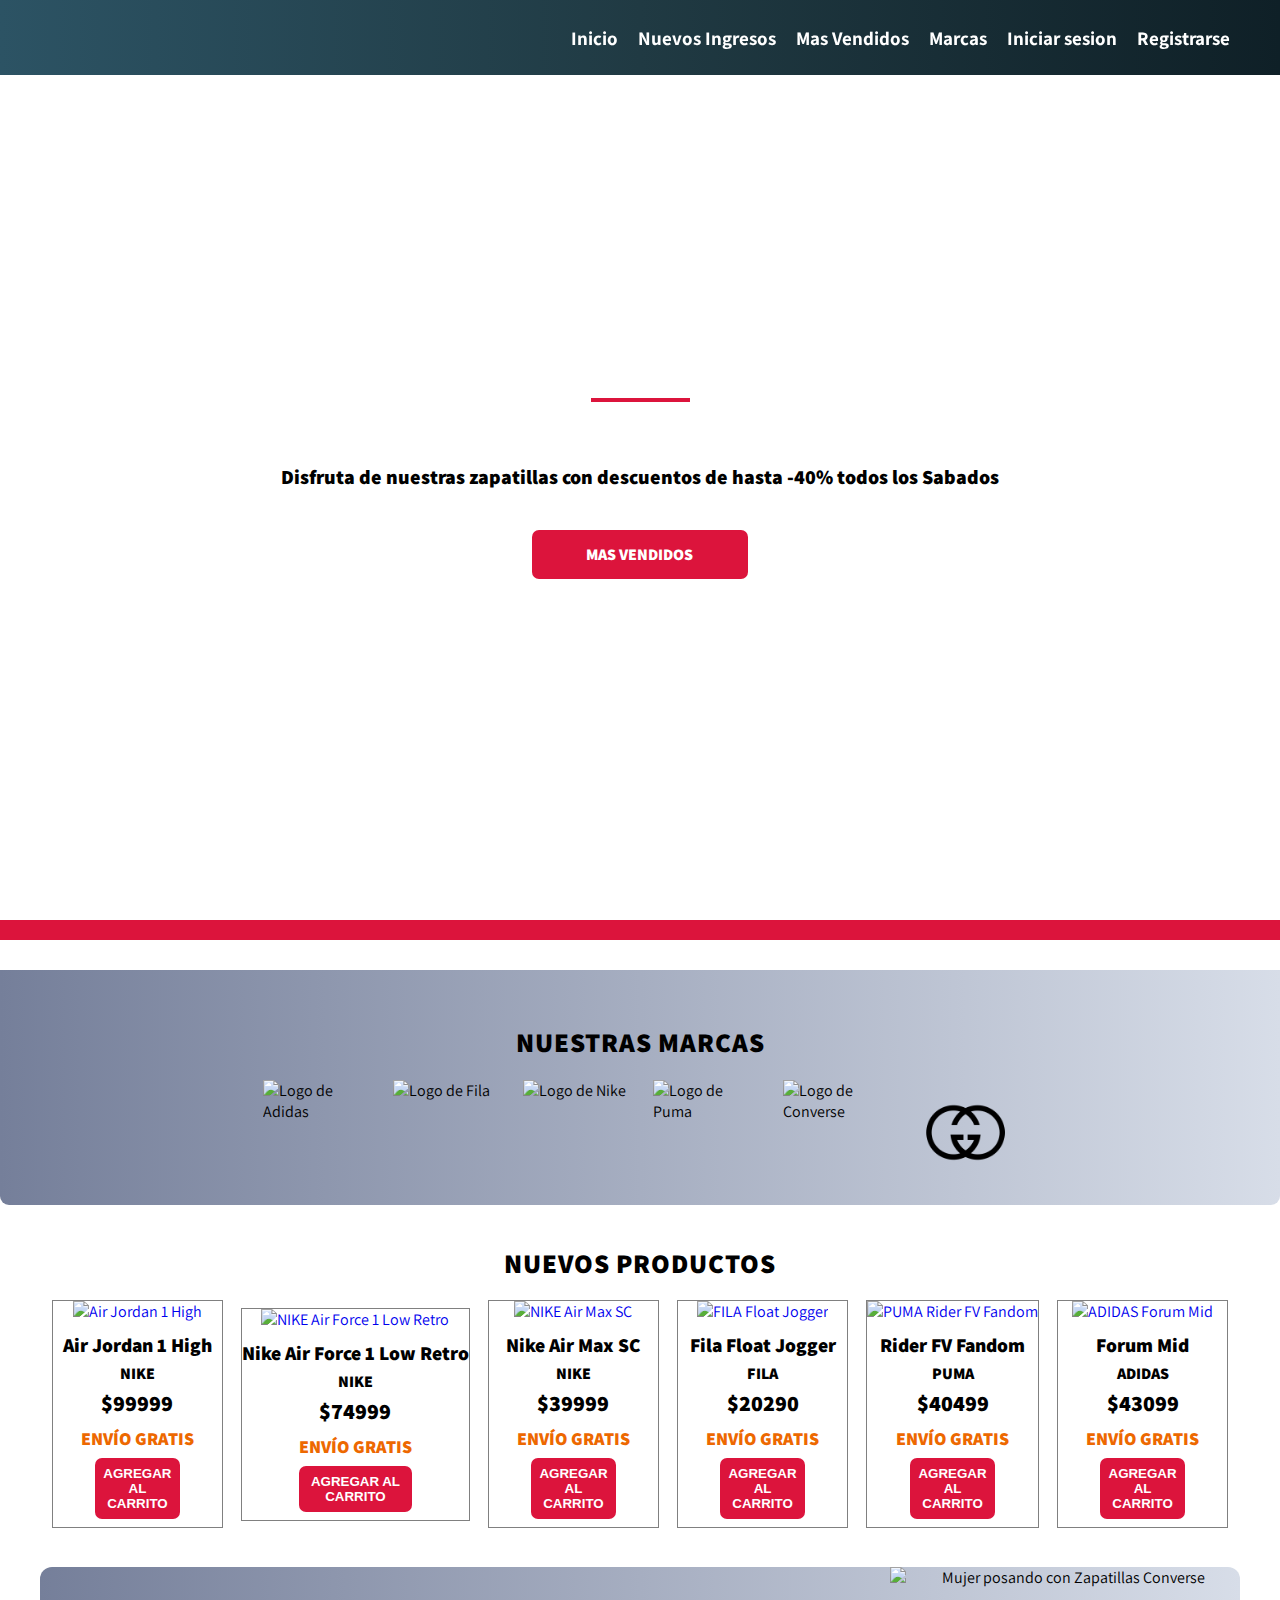
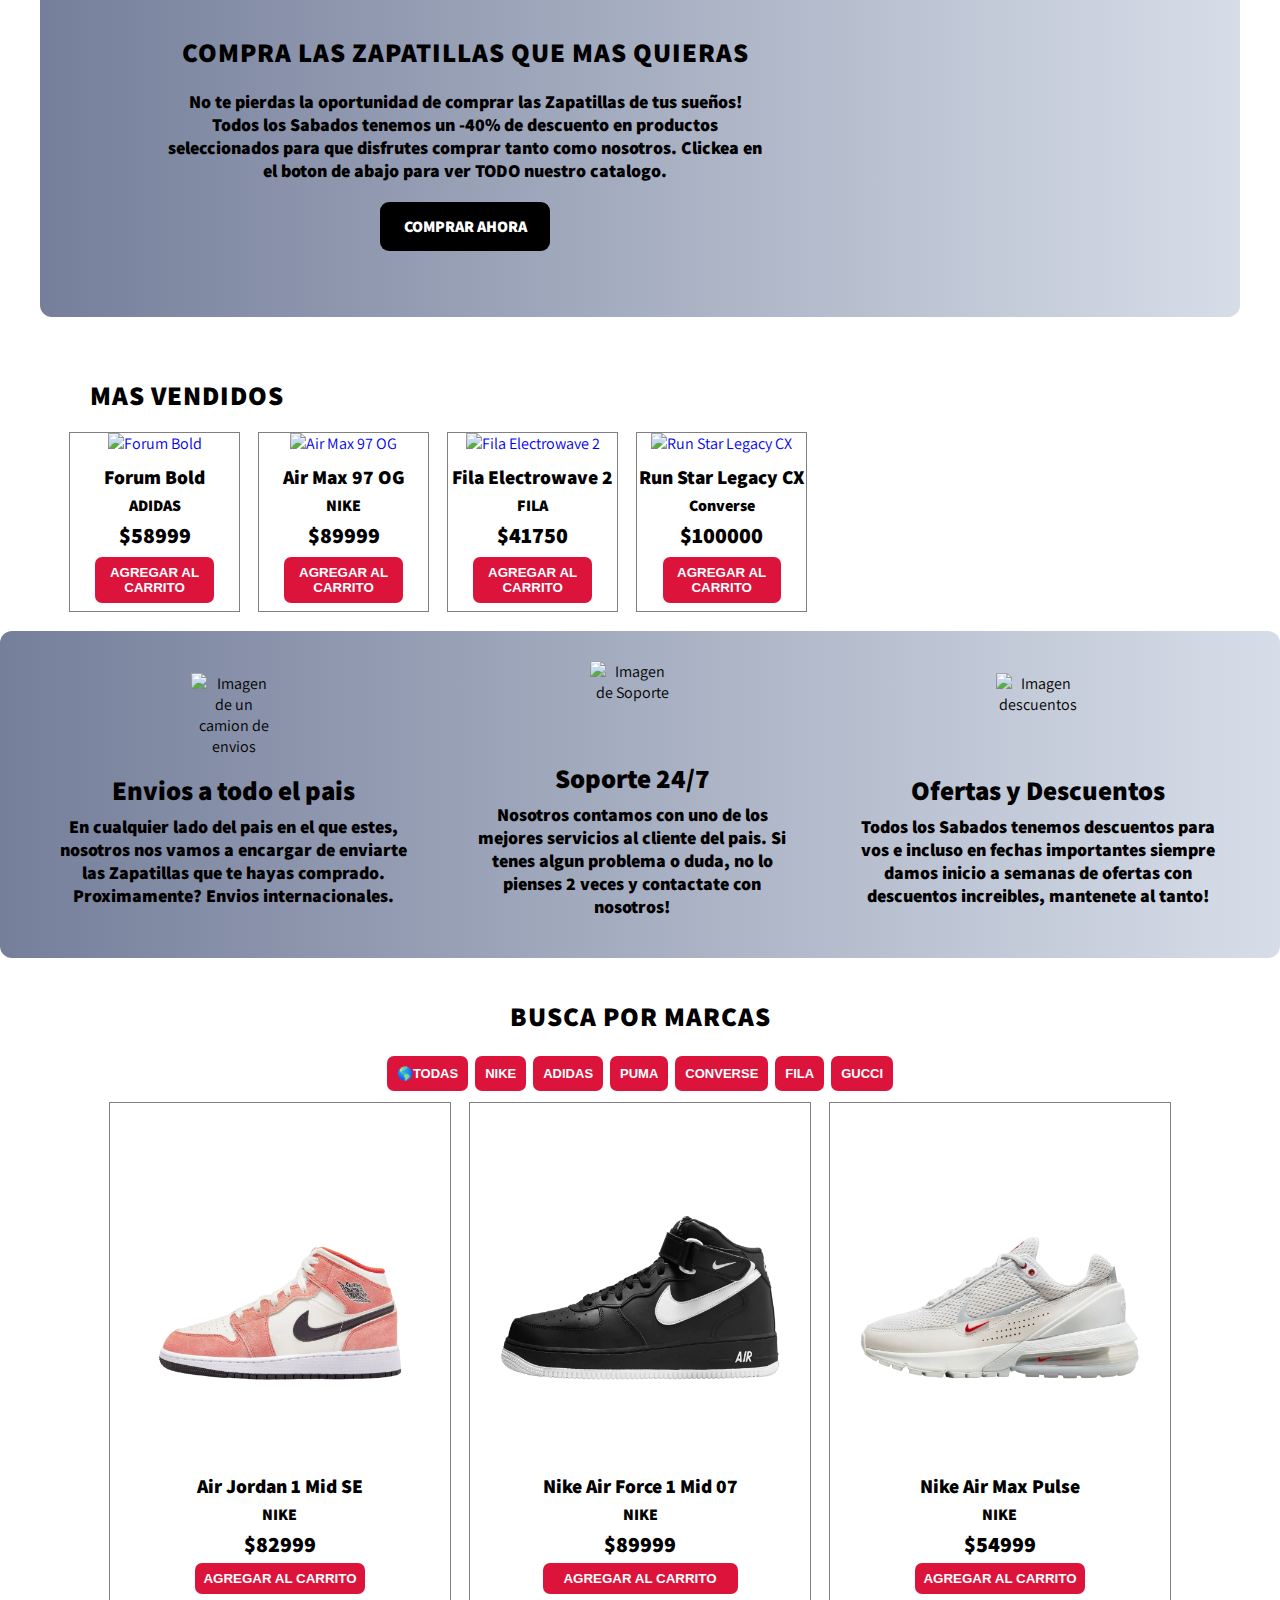
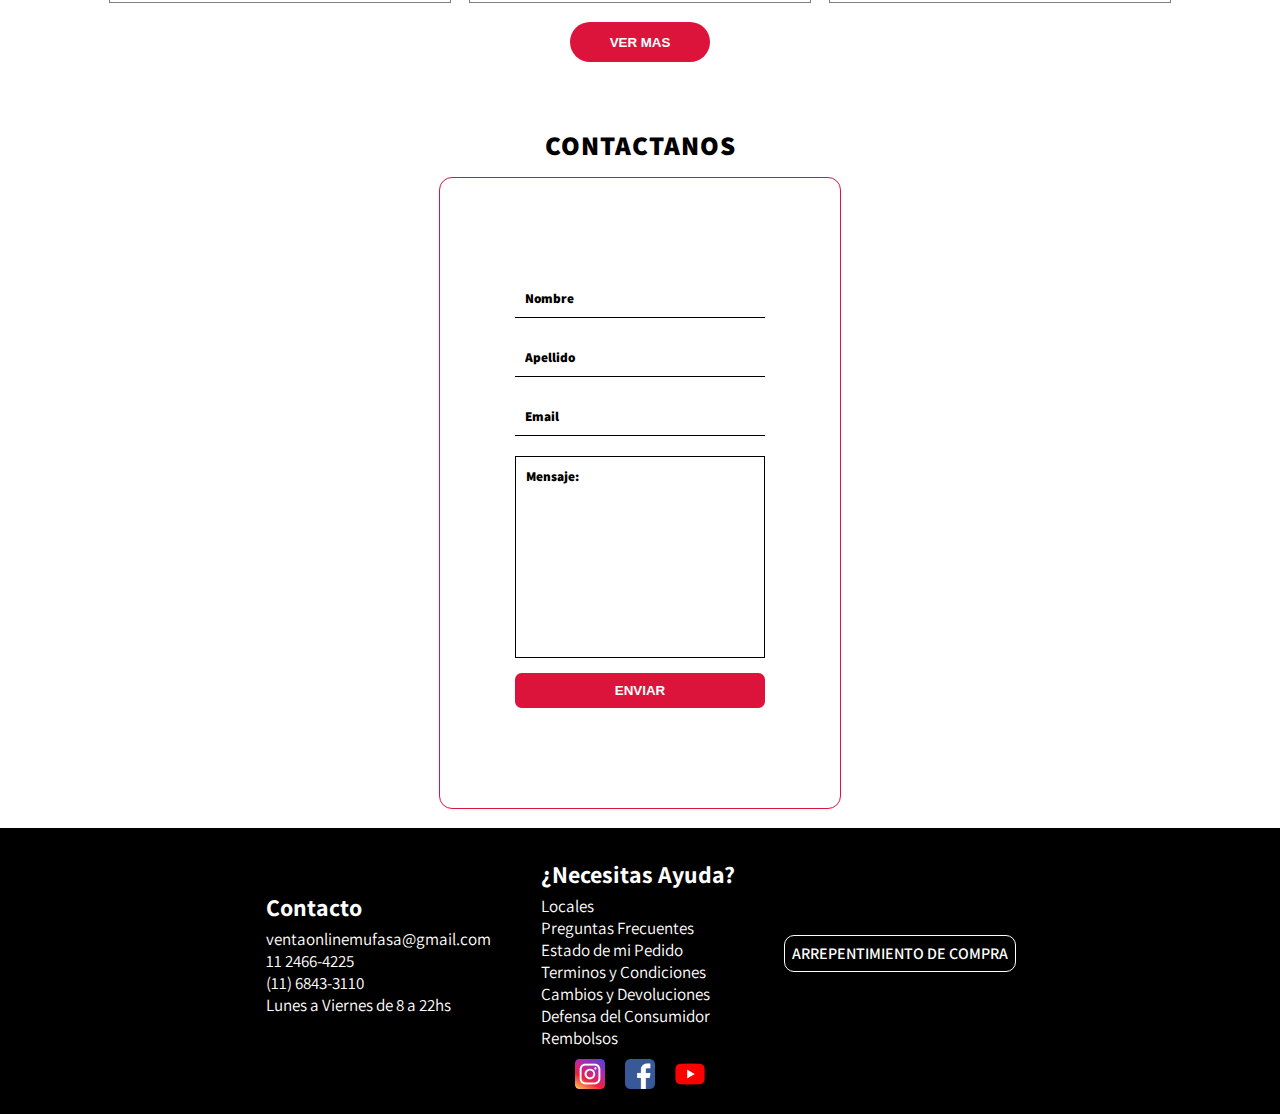
==== commit 0a56aab8: "new-commit" ====
--- a/index.html
+++ b/index.html
@@ -54,7 +54,7 @@
             <div class="separador-cart"></div>
             <div class="total-cart">
                 <p>Total:</p>
-                <span class="total">$183.597</span>
+                <span class="total"></span>
             </div>
             <div class="btn-cart">
                 <button class="btn-cartpurchase">Terminar Compra</button>
@@ -91,6 +91,7 @@
                 <img src="./Brands/Nike.png" alt="Logo de Nike">
                 <img src="./Brands/Puma.png" alt="Logo de Puma">
                 <img src="./Brands/Converse.png" alt="Logo de Converse">
+                <img src="./Brands/Gucci.png" alt="Logo de Gucci">
             </div>
         </section>
 
@@ -103,7 +104,7 @@
                     <div class="product-info-top">
                         <p>Air Jordan 1 High</p>
                         <span>NIKE</span>
-                        <h4>$99.999</h4>
+                        <h4>$99999</h4>
                     </div>
                     <div class="product-info-bot">
                         <p>envío gratis</p>
@@ -116,7 +117,7 @@
                     <div class="product-info-top">
                         <p>Nike Air Force 1 Low Retro</p>
                         <span>NIKE</span>
-                        <h4>$74.999</h4>
+                        <h4>$74999</h4>
                     </div>
                     <div class="product-info-bot">
                         <p>envío gratis</p>
@@ -129,7 +130,7 @@
                     <div class="product-info-top">
                         <p>Nike Air Max SC</p>
                         <span>NIKE</span>
-                        <h4>$39.999</h4>
+                        <h4>$39999</h4>
                     </div>
                     <div class="product-info-bot">
                         <p>envío gratis</p>
@@ -142,7 +143,7 @@
                     <div class="product-info-top">
                         <p>Fila Float Jogger</p>
                         <span>FILA</span>
-                        <h4>$20.290</h4>
+                        <h4>$20290</h4>
                     </div>
                     <div class="product-info-bot">
                         <p>envío gratis</p>
@@ -155,7 +156,7 @@
                     <div class="product-info-top">
                         <p>Rider FV Fandom</p>
                         <span>PUMA</span>
-                        <h4>$40.499</h4>
+                        <h4>$40499</h4>
                     </div>
                     <div class="product-info-bot">
                         <p>envío gratis</p>
@@ -168,7 +169,7 @@
                     <div class="product-info-top">
                         <p>Forum Mid</p>
                         <span>ADIDAS</span>
-                        <h4>$43.099</h4>
+                        <h4>$43099</h4>
                     </div>
                     <div class="product-info-bot">
                         <p>envío gratis</p>
@@ -202,7 +203,7 @@
                 <div class="info-product_top">
                     <p>Forum Bold</p>
                     <span>ADIDAS</span>
-                    <h4>$58.999</h4>
+                    <h4>$58999</h4>
                     <button class="most-sold-btn">Agregar al carrito</button>
                 </div>
             </div>
@@ -212,7 +213,7 @@
             <div class="info-product_top">
                 <p>Air Max 97 OG</p>
                 <span>NIKE</span>
-                <h4>$89.999</h4>
+                <h4>$89999</h4>
                 <button class="most-sold-btn">Agregar al carrito</button>
             </div>
         </div>
@@ -222,7 +223,7 @@
         <div class="info-product_top">
             <p>Fila Electrowave 2</p>
             <span>FILA</span>
-            <h4>$41.750</h4>
+            <h4>$41750</h4>
             <button class="most-sold-btn">Agregar al carrito</button>
         </div>
     </div>
@@ -232,7 +233,7 @@
     <div class="info-product_top">
         <p>Run Star Legacy CX</p>
         <span>Converse</span>
-        <h4>$100.000</h4>
+        <h4>$100000</h4>
         <button class="most-sold-btn">Agregar al carrito</button>
     </div>
     </div>
@@ -368,7 +369,11 @@
 
     <!-- Un PopUp para cuando alguien agregue un producto al carrito de compras. -->
     <div class="add-popup"></div>
-
+    <div class="go-top-container">
+        <div class="go-top-button">
+            <i class="fas fa-chevron-up"></i>
+        </div>
+    </div>
                                         <!-- ARCHIVOS JAVASCRIPT. -->
     <script src="dataProducts.js"></script>
     <script src="script.js"></script>
--- a/styles.css
+++ b/styles.css
@@ -83,9 +83,12 @@
     align-items: center;
     height: 75px;
     width: 100%;
-    background: #232526;  /* Para navegadores viejos */
-    background: -webkit-linear-gradient(to right, #414345, #232526);  /* Chrome 10-25, Safari 5.1-6 */
-    background: linear-gradient(to right, #414345, #232526); /* W3C, IE 10+/ Edge, Firefox 16+, Chrome 26+, Opera 12+, Safari 7+ */    
+    /* background: #232526;  
+    background: -webkit-linear-gradient(to right, #414345, #232526); 
+    background: linear-gradient(to right, #414345, #232526);  */
+    background: #0F2027; 
+    background: -webkit-linear-gradient(to right, #2C5364, #203A43, #0F2027); 
+    background: linear-gradient(to right, #2C5364, #203A43, #0F2027); 
     position: fixed;
     top: 0;
     z-index: 2;
@@ -136,7 +139,7 @@
     bottom: 0;
     transform: scaleX(0);
     transform-origin: bottom left;
-    transition: transform 1s ease;
+    transition: transform 1s ease-in;
 }
 
 .navbar-links li:hover::after {
@@ -167,6 +170,11 @@
     transition: all 0.4s cubic-bezier(0.92, 0.01, 0.35, 0.99);
 }
 
+.cart-label {
+    margin-right: 30px;
+    cursor: pointer;
+}
+
 .cart-empty-msg {
     color: black;
     font-weight: 800;
@@ -189,6 +197,7 @@
     align-items: center;
     gap: 15px;
     outline: 1px solid black;
+    margin-top: 15px;
 }
 
 .item-info {
@@ -316,7 +325,7 @@
     background-position: center;
     background-size: cover;
     background-repeat: no-repeat;
-    height: 900px;
+    height: 970px;
     color: white;
     display: flex;
     justify-content: center;
@@ -346,7 +355,7 @@
 }
 
 .portada-info p {
-    font-size: 19px;
+    font-size: 20px;
     font-weight: 800;
     color: black;
     margin-bottom: 40px;
@@ -367,7 +376,7 @@
 }
 
 .info-a:hover {
-    box-shadow: 0 0 20px crimson;
+    box-shadow: 0 0 30px crimson;
 }
 
 .portada-info-bot {
@@ -390,7 +399,10 @@
     justify-content: flex-start;
     align-items: center;
     flex-direction: column;
-    background-color: rgb(228, 228, 228);
+    /* background-color: rgb(228, 228, 228); */
+    background: #757F9A;  
+    background: -webkit-linear-gradient(to left, #D7DDE8, #757F9A);
+    background: linear-gradient(to left, #D7DDE8, #757F9A);
     padding: 20px 30px;
     width: 100%;
     border-bottom-left-radius: 9px;
@@ -541,7 +553,10 @@
     justify-content: center;
     align-items: center;
     max-width: 1200px;
-    background-color: rgb(228, 228, 228);
+    /* background-color: rgb(228, 228, 228); */
+    background: #757F9A;  
+    background: -webkit-linear-gradient(to left, #D7DDE8, #757F9A);
+    background: linear-gradient(to left, #D7DDE8, #757F9A);
     border-radius: 12px;
 }
 
@@ -589,7 +604,9 @@
 .catalogue-image img {
     width: 350px;
     height: 350px;
-    border-radius: 10px;
+    /* border-radius: 10px; */
+    border-top-right-radius: 10px;
+    border-bottom-right-radius: 10px;
 }
 
                                                                     /* MOST SOLD - MAS VENDIDOS SECTION */
@@ -690,7 +707,10 @@
     padding: 20px 30px;
     border-radius: 12px;
     height: 50%;
-    background-color: rgb(228, 228, 228);
+    /* background-color: rgb(228, 228, 228); */
+    background: #757F9A;  
+    background: -webkit-linear-gradient(to left, #D7DDE8, #757F9A);
+    background: linear-gradient(to left, #D7DDE8, #757F9A);
 }
 
 .info-container {
@@ -755,6 +775,24 @@
     font-weight: 800;
     text-transform: uppercase;
     letter-spacing: 1px;
+}
+
+.category {
+    padding: 10px;
+    cursor: pointer;
+    font-size: 13px;
+    font-weight: 800;
+    margin: 2px;
+    border: none;
+    color: white;
+    background-color: crimson;
+    border-radius: 7px;
+    transition: .5s ;
+    text-transform: uppercase;
+}
+
+.category:hover {
+    box-shadow: 0 0 35px crimson;
 }
 
 .categories {
@@ -827,7 +865,7 @@
 }
 
 .btn-add:hover {
-    box-shadow: 0 0 20px crimson;
+    box-shadow: 0 0 30px crimson;
 }
 
 .btn-moreproducts {
@@ -900,8 +938,9 @@
 border-radius: 12px;
 background-color: #fff;
 outline: 1px solid crimson;
+min-height: 350px;
 width: 400px;
-height: 580px;
+height: 630px;
 }   
 
 .contactus-top h4 {
@@ -912,7 +951,6 @@
     padding: 10px;
     width: 250px;
     border: none;
-    border-bottom: 1px solid rgb(0, 0, 0);
 }
 
 form input[type="text"], form input[type="email"] {
@@ -920,6 +958,7 @@
     color: black;
     font-family: 'Assistant';
     font-weight: 800;
+    border-bottom: 1px solid rgb(0, 0, 0);
 }
 
 ::placeholder {
@@ -995,7 +1034,8 @@
     text-align: center;
     color: red;
     font-weight: 800;   
-    max-width: 280px;
+    max-width: 250px;
+    margin-top: 5px;
 }
 
                                                                     /* FOOTER */
@@ -1086,14 +1126,17 @@
         flex-direction: column;
         display: flex;
         align-items: center;
-        background-color: black;
+        background: #757F9A;  
+        background: -webkit-linear-gradient(to right, #D7DDE8, #757F9A);
+        background: linear-gradient(to right, #D7DDE8, #757F9A);
         border-radius: 0px 0px 15px 15px;
-        border: 1px solid crimson;
         border-top: none;
         padding: 25px 15px;
         gap: 15px;
         z-index: 2;
         display: none;
+        border: 1px solid black;
+        border-top: none;
     }
 
                             /* MENU */
@@ -1152,7 +1195,6 @@
 .brands-images {
     flex-wrap: wrap;
     max-width: 700px;
-    /* flex-direction: column; */
 }
 
 .brands-images img {
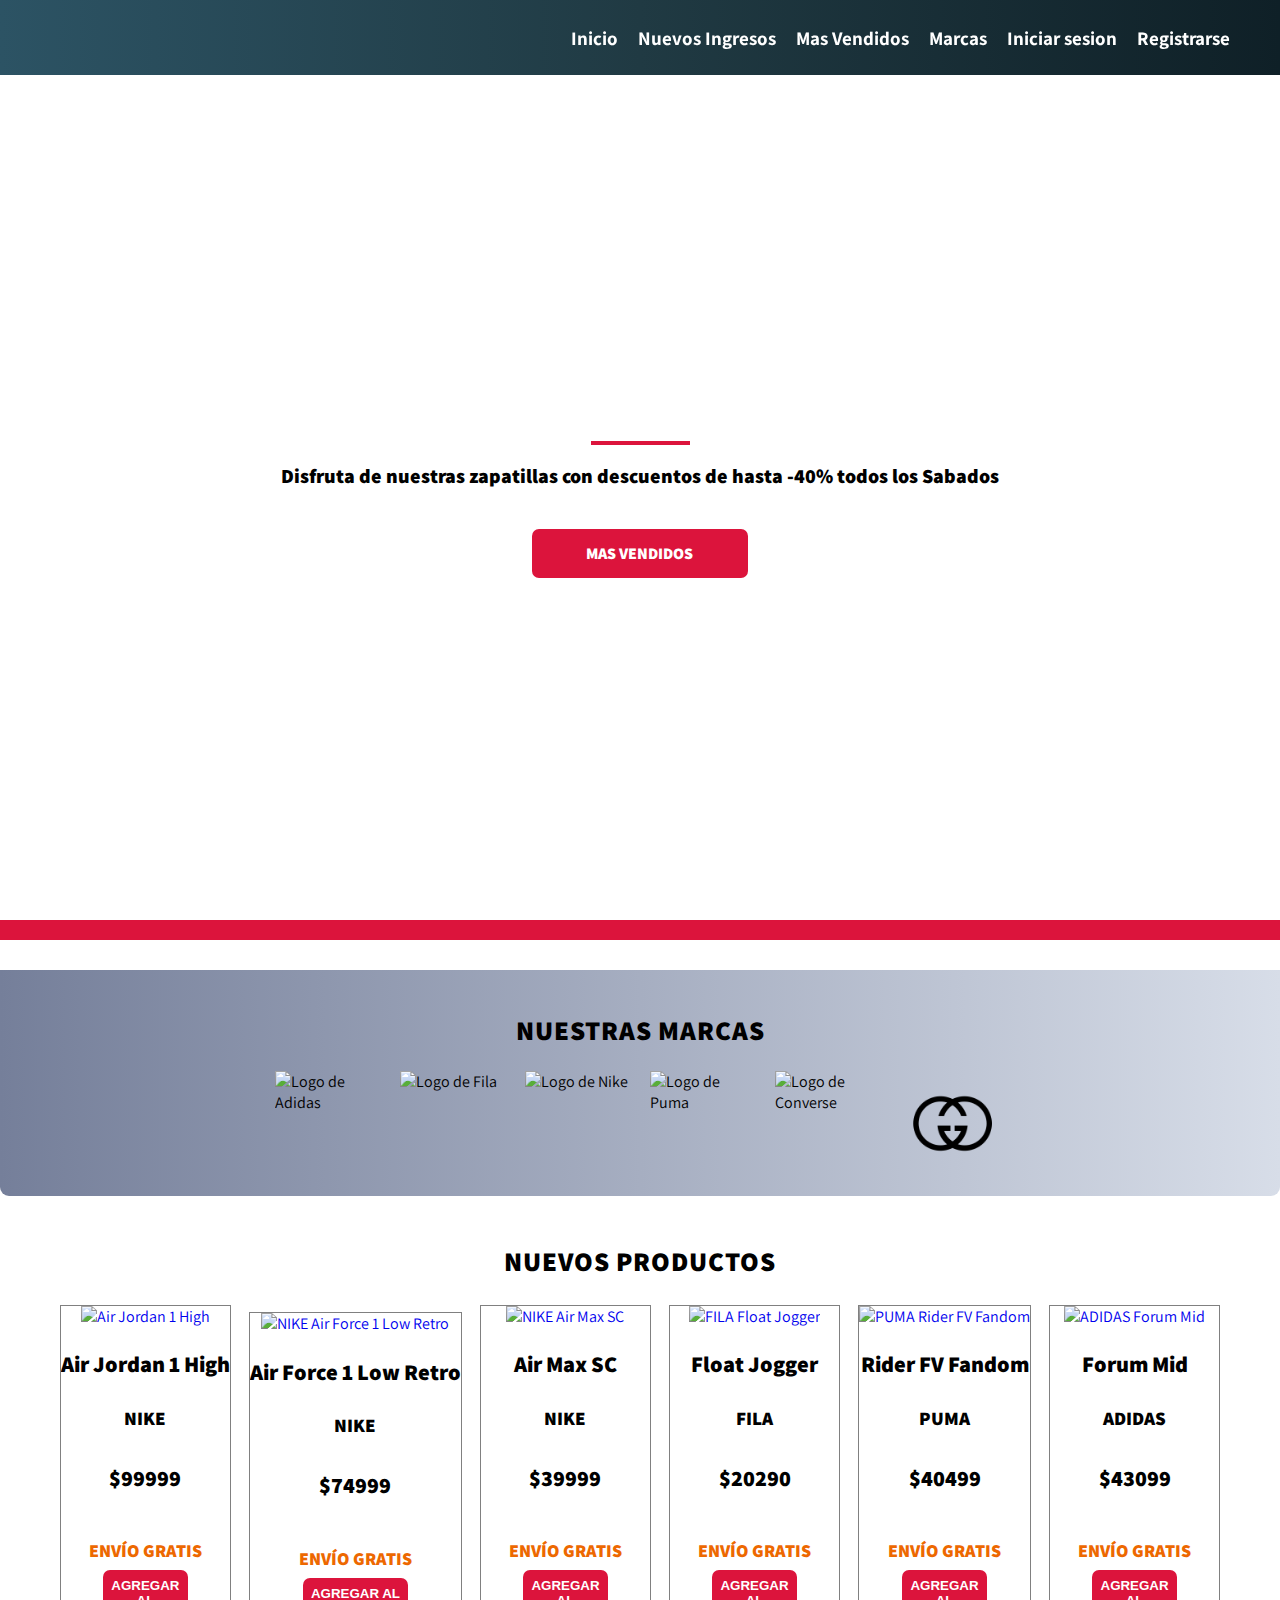
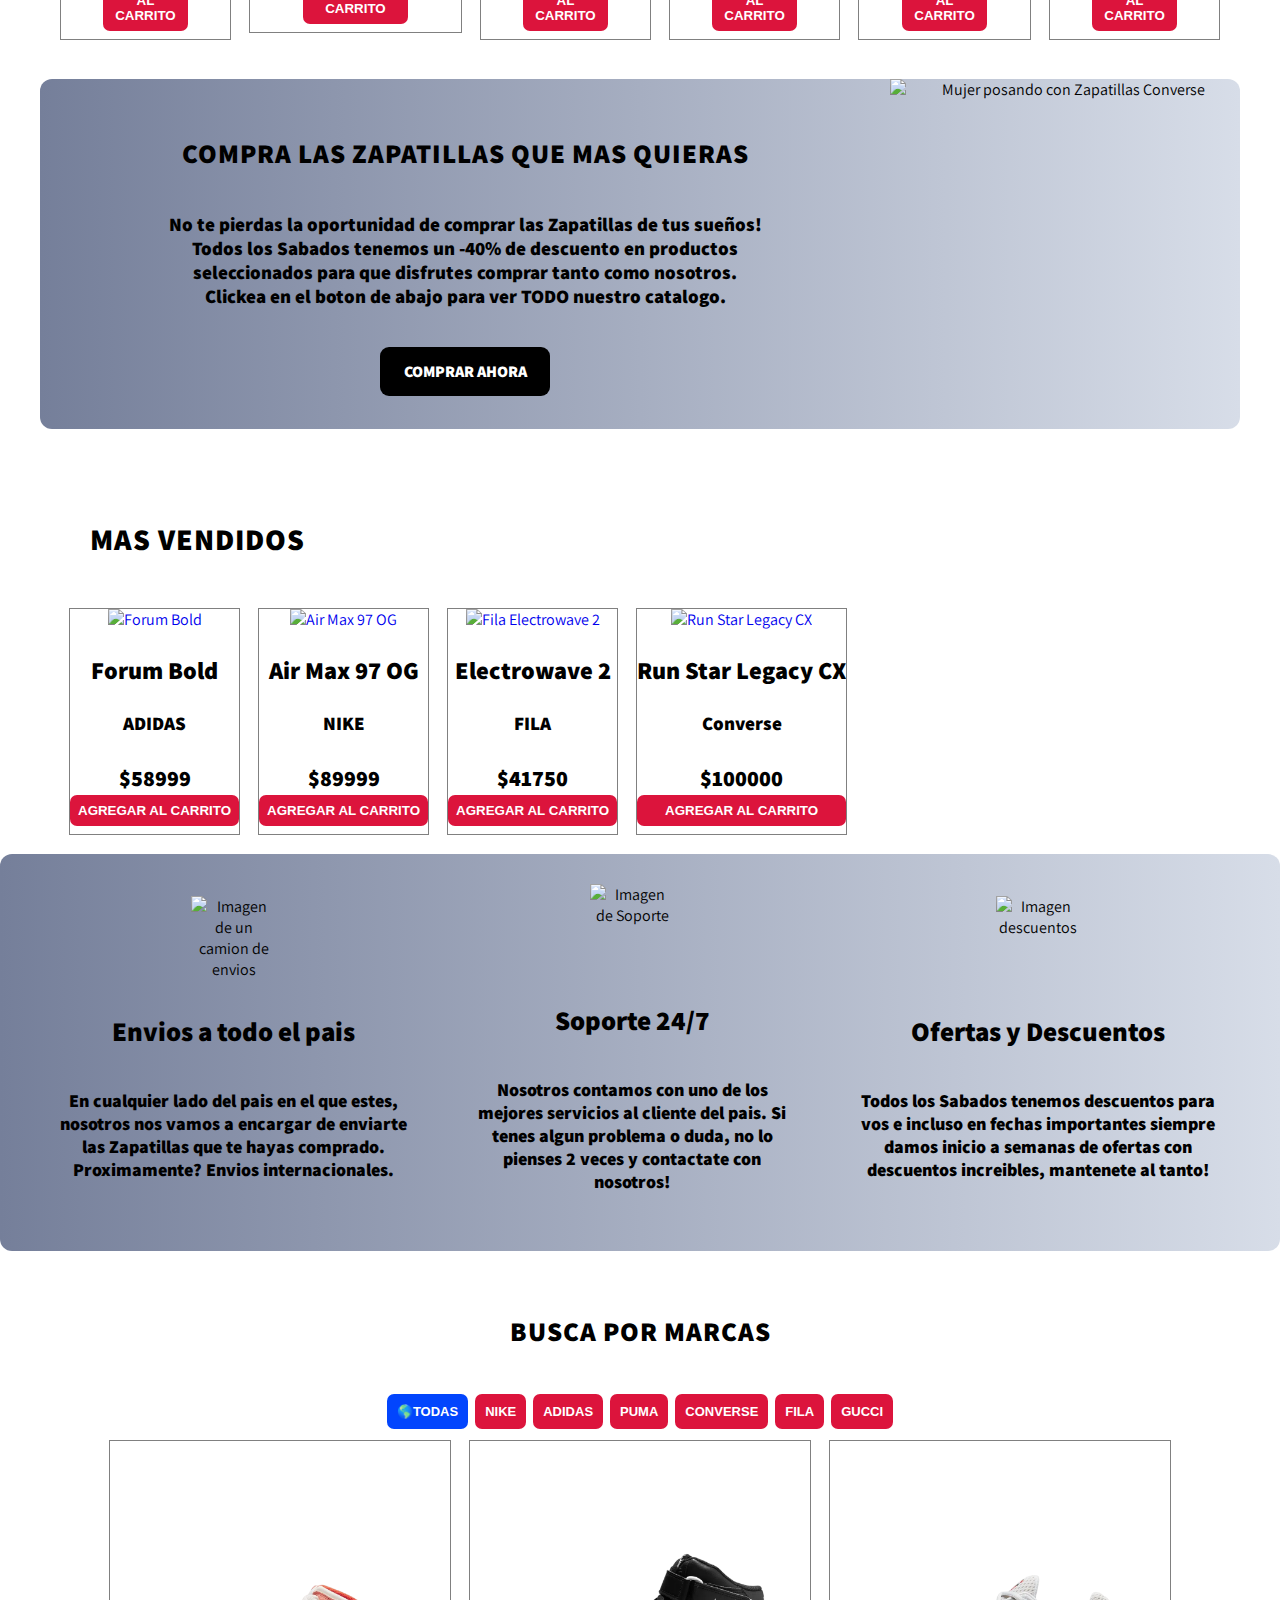
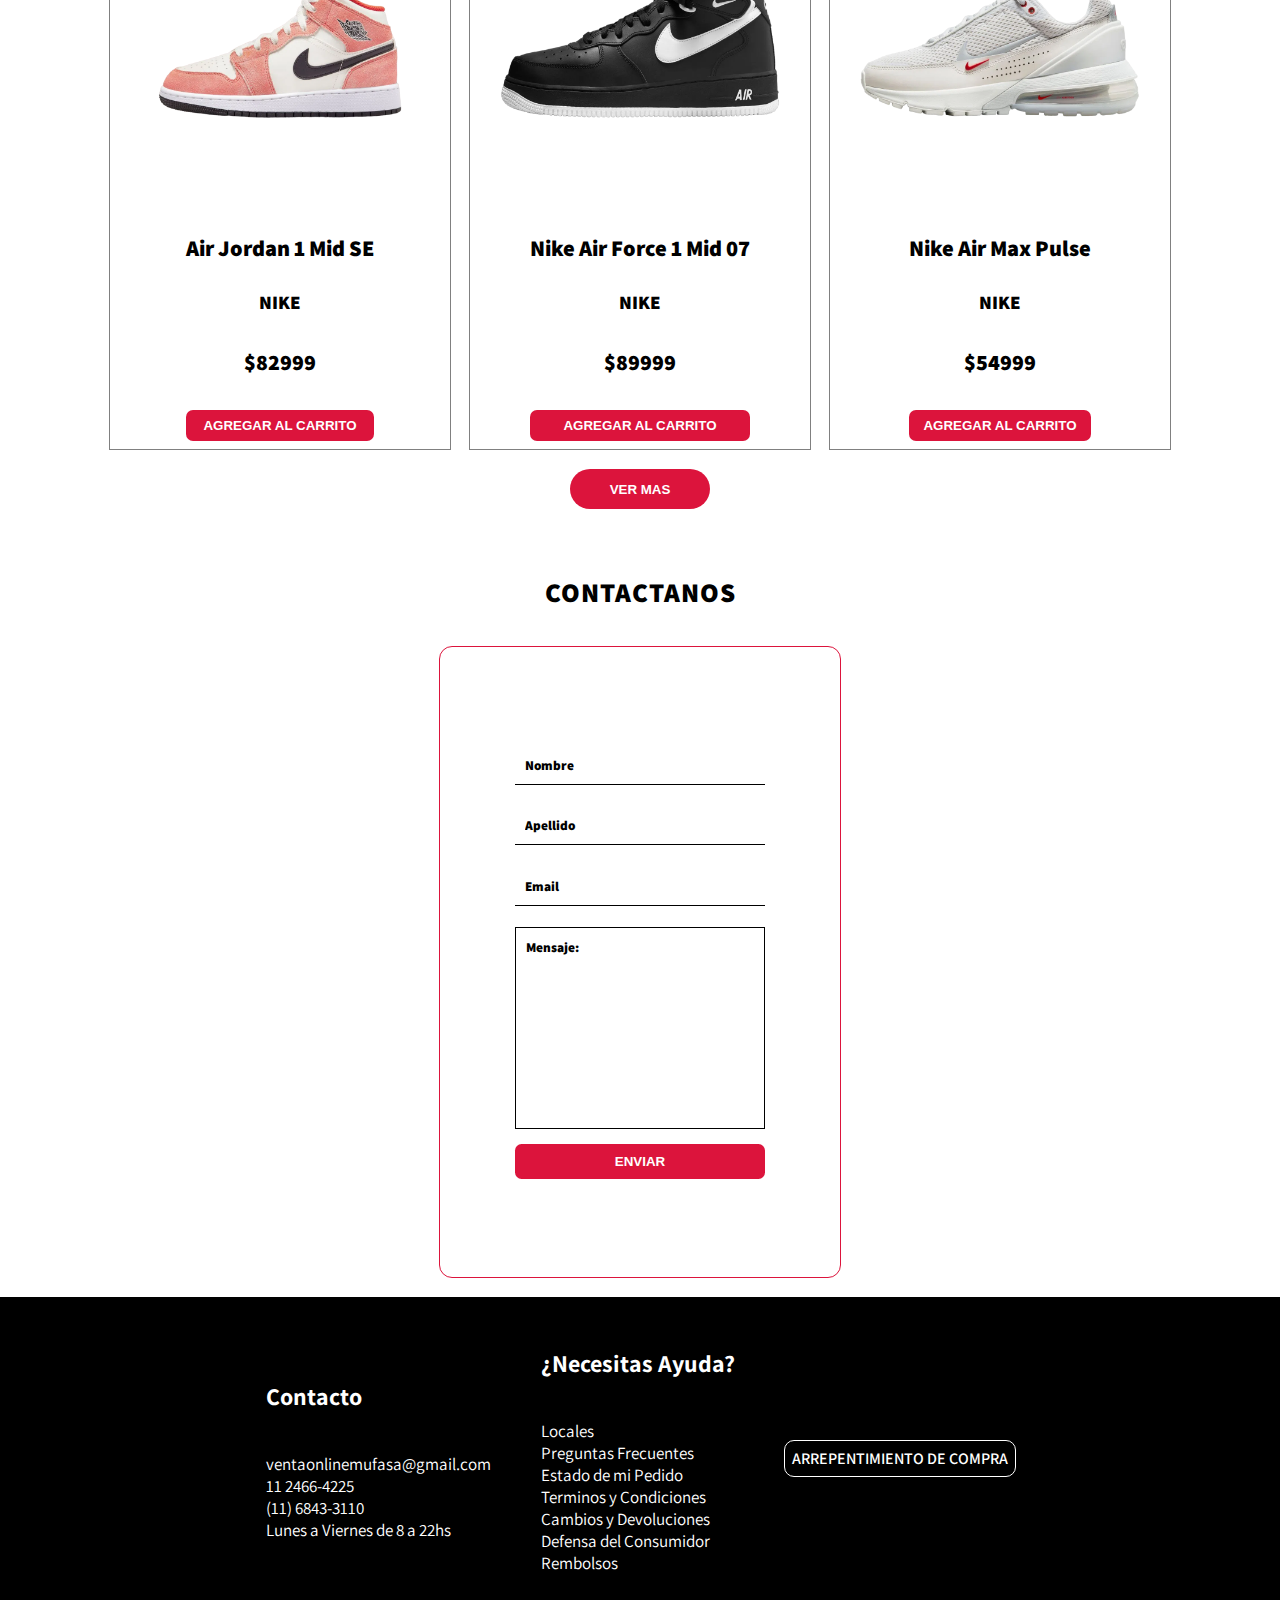
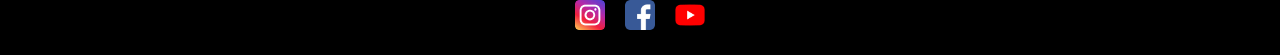
==== commit b21f04c9: "new-commit" ====
--- a/index.html
+++ b/index.html
@@ -115,7 +115,7 @@
                 <div class="product">
                     <a href="#"><img src="./Products/Nike Air Force 1 Low Retro.png" alt="NIKE Air Force 1 Low Retro"></a>
                     <div class="product-info-top">
-                        <p>Nike Air Force 1 Low Retro</p>
+                        <p>Air Force 1 Low Retro</p>
                         <span>NIKE</span>
                         <h4>$74999</h4>
                     </div>
@@ -128,7 +128,7 @@
                 <div class="product">
                     <a href="#"><img src="./Products/Nike Air Max SC.png" alt="NIKE Air Max SC"></a>
                     <div class="product-info-top">
-                        <p>Nike Air Max SC</p>
+                        <p>Air Max SC</p>
                         <span>NIKE</span>
                         <h4>$39999</h4>
                     </div>
@@ -141,7 +141,7 @@
                 <div class="product">
                     <a href="#"><img src="./Products/Fila Float Jogger.png" alt="FILA Float Jogger"></a>
                     <div class="product-info-top">
-                        <p>Fila Float Jogger</p>
+                        <p>Float Jogger</p>
                         <span>FILA</span>
                         <h4>$20290</h4>
                     </div>
@@ -221,7 +221,7 @@
         <div class="product-sold">
             <a href="#"><img src="./Products/Fila Electrowave 2.png" alt="Fila Electrowave 2"></a>
         <div class="info-product_top">
-            <p>Fila Electrowave 2</p>
+            <p>Electrowave 2</p>
             <span>FILA</span>
             <h4>$41750</h4>
             <button class="most-sold-btn">Agregar al carrito</button>
@@ -369,11 +369,7 @@
 
     <!-- Un PopUp para cuando alguien agregue un producto al carrito de compras. -->
     <div class="add-popup"></div>
-    <div class="go-top-container">
-        <div class="go-top-button">
-            <i class="fas fa-chevron-up"></i>
-        </div>
-    </div>
+
                                         <!-- ARCHIVOS JAVASCRIPT. -->
     <script src="dataProducts.js"></script>
     <script src="script.js"></script>
--- a/styles.css
+++ b/styles.css
@@ -1,6 +1,6 @@
 * {
     padding: 0;
-    margin: 0;
+    /* margin: 0; */
     box-sizing: border-box;
     list-style-type: none;
     text-decoration: none;
@@ -9,6 +9,7 @@
 
 body {
     font-family: 'Assistant';
+    margin: auto;
 }
                                                                     /* ESTILOS A LA SCROLLBAR DEL BODY */
 body::-webkit-scrollbar {
@@ -195,7 +196,6 @@
     display: flex;
     justify-content: center;
     align-items: center;
-    gap: 15px;
     outline: 1px solid black;
     margin-top: 15px;
 }
@@ -205,7 +205,6 @@
     justify-content: center;
     align-items: center;
     flex-direction: column;
-    gap: 15px;
 }
 
 .item-name {
@@ -220,6 +219,7 @@
 .item-price {
     font-size: 19.3px;
     font-weight: 700;
+    margin-bottom: 10px;
 }
 
 .item-handler {
@@ -227,6 +227,7 @@
     justify-content: center;
     align-items: center;
     gap: 10px;
+    margin-top: 30px;
 }
 
 .quantity-handler {
@@ -268,6 +269,7 @@
 
 .total {
     font-size: 19.5px;
+    margin-top: 15px;
 }
 
 .btn-cart {
@@ -344,8 +346,6 @@
 .separador {
     outline: 2px solid crimson;
     width: 95px;
-    margin-top: 3px;
-    margin-bottom: 4rem;
 }
 
 .portada-info h1 {
@@ -412,8 +412,6 @@
 .brands-title h2 {
     font-size: 27px;
     color: black;
-    margin-top: 14px;
-    padding: 20px;
     font-weight: 800;
     text-transform: uppercase;
     letter-spacing: 1px;
@@ -423,7 +421,7 @@
     display: flex;
     justify-content: center;
     align-items: center;
-    gap: 25px;
+    gap: 20px;
 }
 
 .brands-images img {
@@ -447,7 +445,6 @@
     text-align: center;
     text-transform: uppercase;
     letter-spacing: 1px;
-    padding: 20px;
     font-weight: 800;
 }
 
@@ -466,7 +463,6 @@
     align-items: center;
     flex-direction: column;
     flex-wrap: wrap;
-    gap: 10px;
     outline: 1px solid gray;
 }
 
@@ -485,13 +481,13 @@
 
 .product-info-top p {
     font-weight: 800;
-    font-size: 19.5px;
+    font-size: 22.4px;
     color: black;
 }
 
 .product-info-top span {
     font-weight: 800;
-    font-size: 16px;
+    font-size: 19px;
     color: black;
 }
 
@@ -565,7 +561,6 @@
     justify-content: center;
     align-items: center;
     flex-direction: column;
-    gap: 20px;
 }
 
 .catalogue-info h2 {
@@ -579,7 +574,7 @@
 .catalogue-info p {
     width: 70%;
     font-weight: 800;
-    font-size: 18px;
+    font-size: 19px;
 }
 
 .catalogue-info a {
@@ -591,6 +586,7 @@
     width: 20%;
     text-transform: uppercase;
     text-align: center;
+    margin-top: 20px;
 }
 
 .catalogue-image {
@@ -619,7 +615,7 @@
 }
 
 #most-sold h3 {
-    font-size: 27px;
+    font-size: 30px;
     color: black;
     text-transform: uppercase;
     letter-spacing: 1px;
@@ -641,7 +637,6 @@
     justify-content: center;
     align-items: center;
     flex-direction: column;
-    gap: 10px;
     outline: 1px solid gray;
 }
 
@@ -656,19 +651,17 @@
     align-items: center;
     flex-direction: column;
     flex-wrap: wrap;
-    gap: 5px;
-
 }
 
 .info-product_top p {
     font-weight: 800;
-    font-size: 19.5px;
+    font-size: 24.4px;
     color: black;
 }
 
 .info-product_top span {
     font-weight: 800;
-    font-size: 16px;
+    font-size: 19px;
     color: black;
 }
 
@@ -686,7 +679,7 @@
     background-color: crimson;
     border-radius: 7px;
     padding: 8px;
-    width: 70%;
+    width: 100%;
     text-transform: uppercase;
     text-align: center;
     border: none;
@@ -727,7 +720,6 @@
     justify-content: center;
     align-items: center;
     flex-direction: column;
-    gap: 4px;
     flex-wrap: wrap;
     padding: 10px;
 }
@@ -742,7 +734,7 @@
     justify-content: center;
     align-items: center;
     flex-direction: column;
-    gap: 7px;
+
     padding: 10px;
 }
 
@@ -791,6 +783,14 @@
     text-transform: uppercase;
 }
 
+.category.active {
+    background-color: #0245fd;
+}
+
+.category.active:hover {
+    box-shadow: 0 0 35px #0245fd;
+}
+
 .category:hover {
     box-shadow: 0 0 35px crimson;
 }
@@ -832,13 +832,13 @@
 
 .info-filter-top p {
     font-weight: 800;
-    font-size: 19.5px;
+    font-size: 22.4px;
     color: black;
 }
 
 .info-filter-top span {
     font-weight: 800;
-    font-size: 16px;
+    font-size: 19px;
     text-transform: uppercase;
     color: black;
 }
@@ -880,6 +880,11 @@
     height: 40px;
     border-radius: 25px;
     padding: 8px;
+    transition: .5s;
+}
+
+.btn-moreproducts:hover {
+    box-shadow: 0 0 30px crimson;
 }
 
 /* Esto sera el hidden del boton de "Ver Mas". Clase para JS. */
@@ -943,10 +948,6 @@
 height: 630px;
 }   
 
-.contactus-top h4 {
-    padding: 10px;
-}
-
 .contactus-top input {
     padding: 10px;
     width: 250px;
@@ -1119,7 +1120,7 @@
 
     .navbar-links {
         position: absolute;
-        top: 75px;
+        top: 56px;
         right: 5%;
         left: 5%;
         width: 90%;
@@ -1146,9 +1147,9 @@
 cursor: pointer;
 }
 
-    .open-menu {
-        display: flex; 
-    }
+.open-menu {
+display: flex; 
+}
 
                             /* PORTADA */
 #portada {
@@ -1337,6 +1338,23 @@
 .socials {
     margin-top: 15px;
     }
+
+                                /* CATEGORIES (BOTONES) */
+.categories {
+    flex-wrap: wrap;
+    max-width: 320px;
+    display: flex;
+    justify-content: center;
+}
+
+.category {
+    width: 110px;
+}
+
+                                /*  CONTACT US FORM */
+.contactus-form  {
+    width: 320px;
+}
 }
 
                                                             /************************** TELEFONOS ********************/
@@ -1412,6 +1430,19 @@
     width: 240px;
     height: 240px;
     }
+
+                                    /* PRODUCTS BY FILTER */
+.product-filter img {
+    width: 240px;
+    height: 240px;
+    }
+.product-filter p {
+    font-size: 17px;
+}
+
+.btn-add {
+    width: 120px;
+}
 }
 
                                                                             /* DEMAS PANTALLAS */
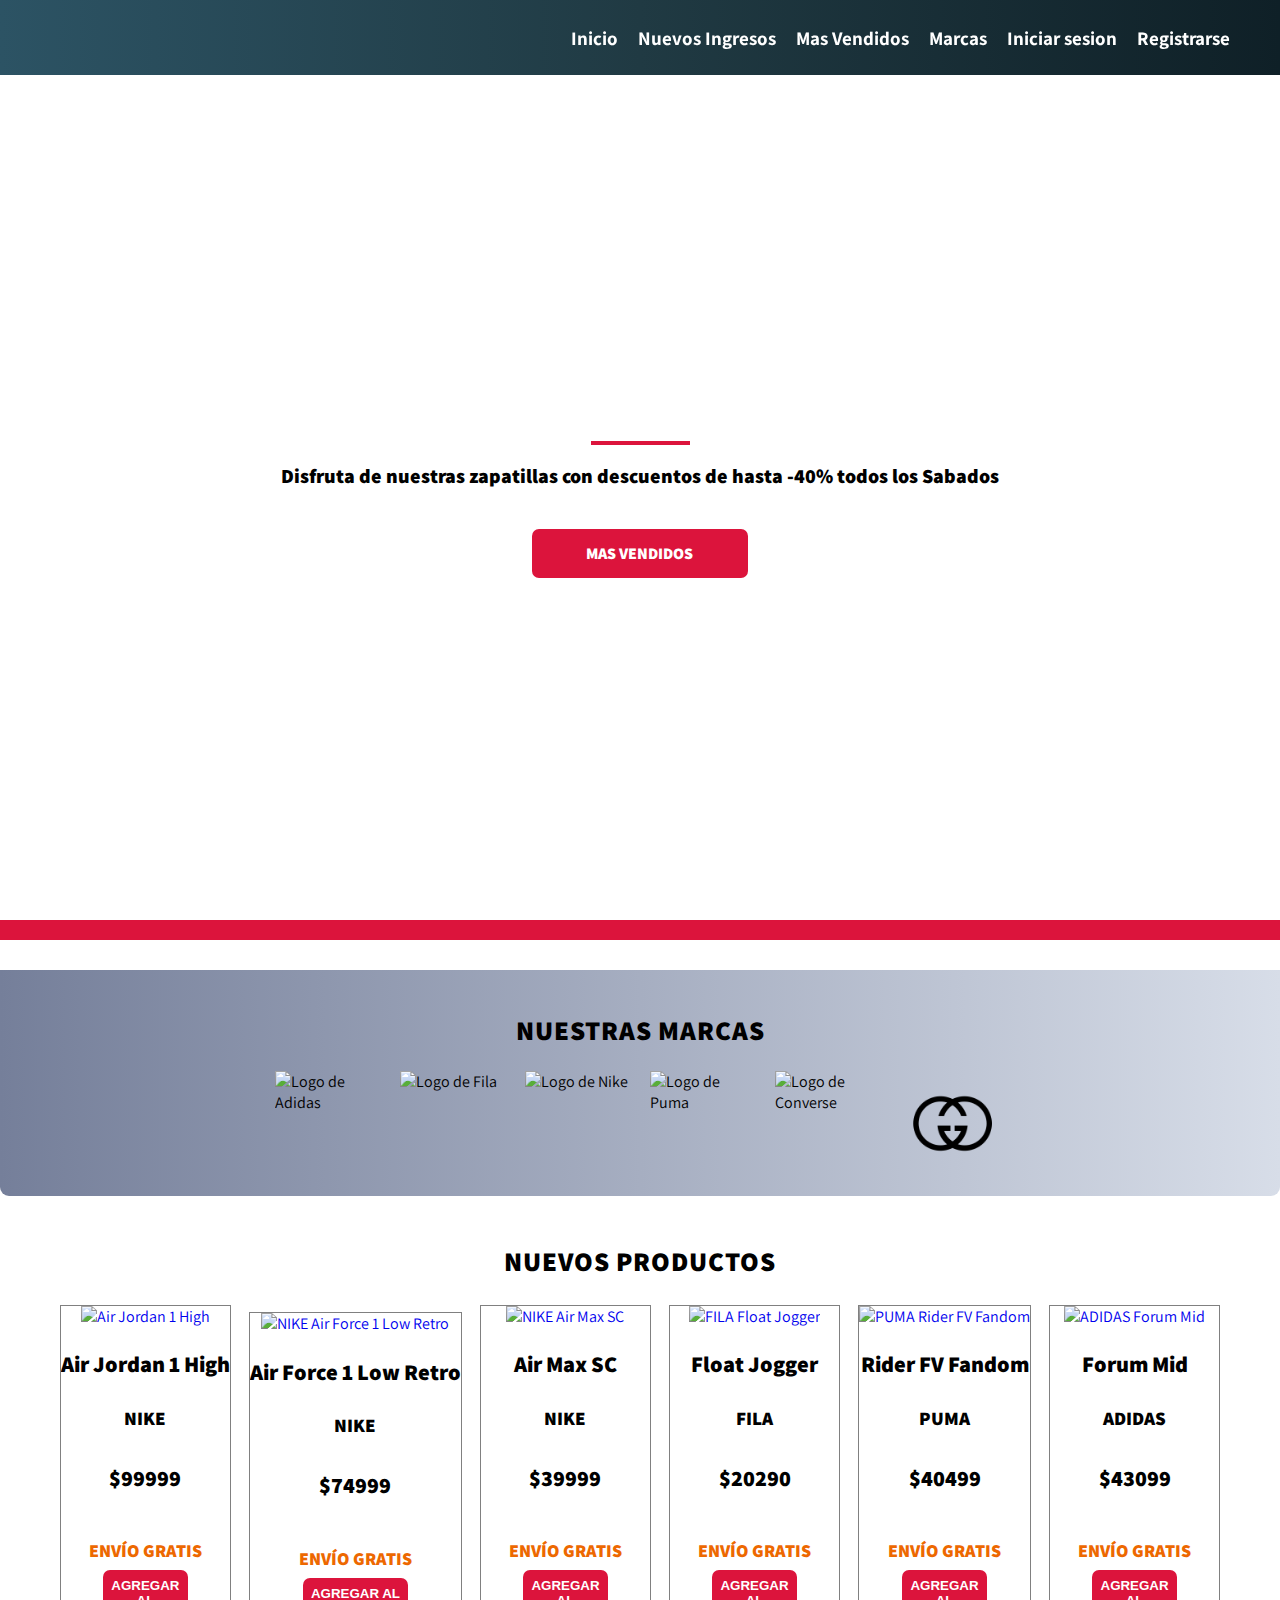
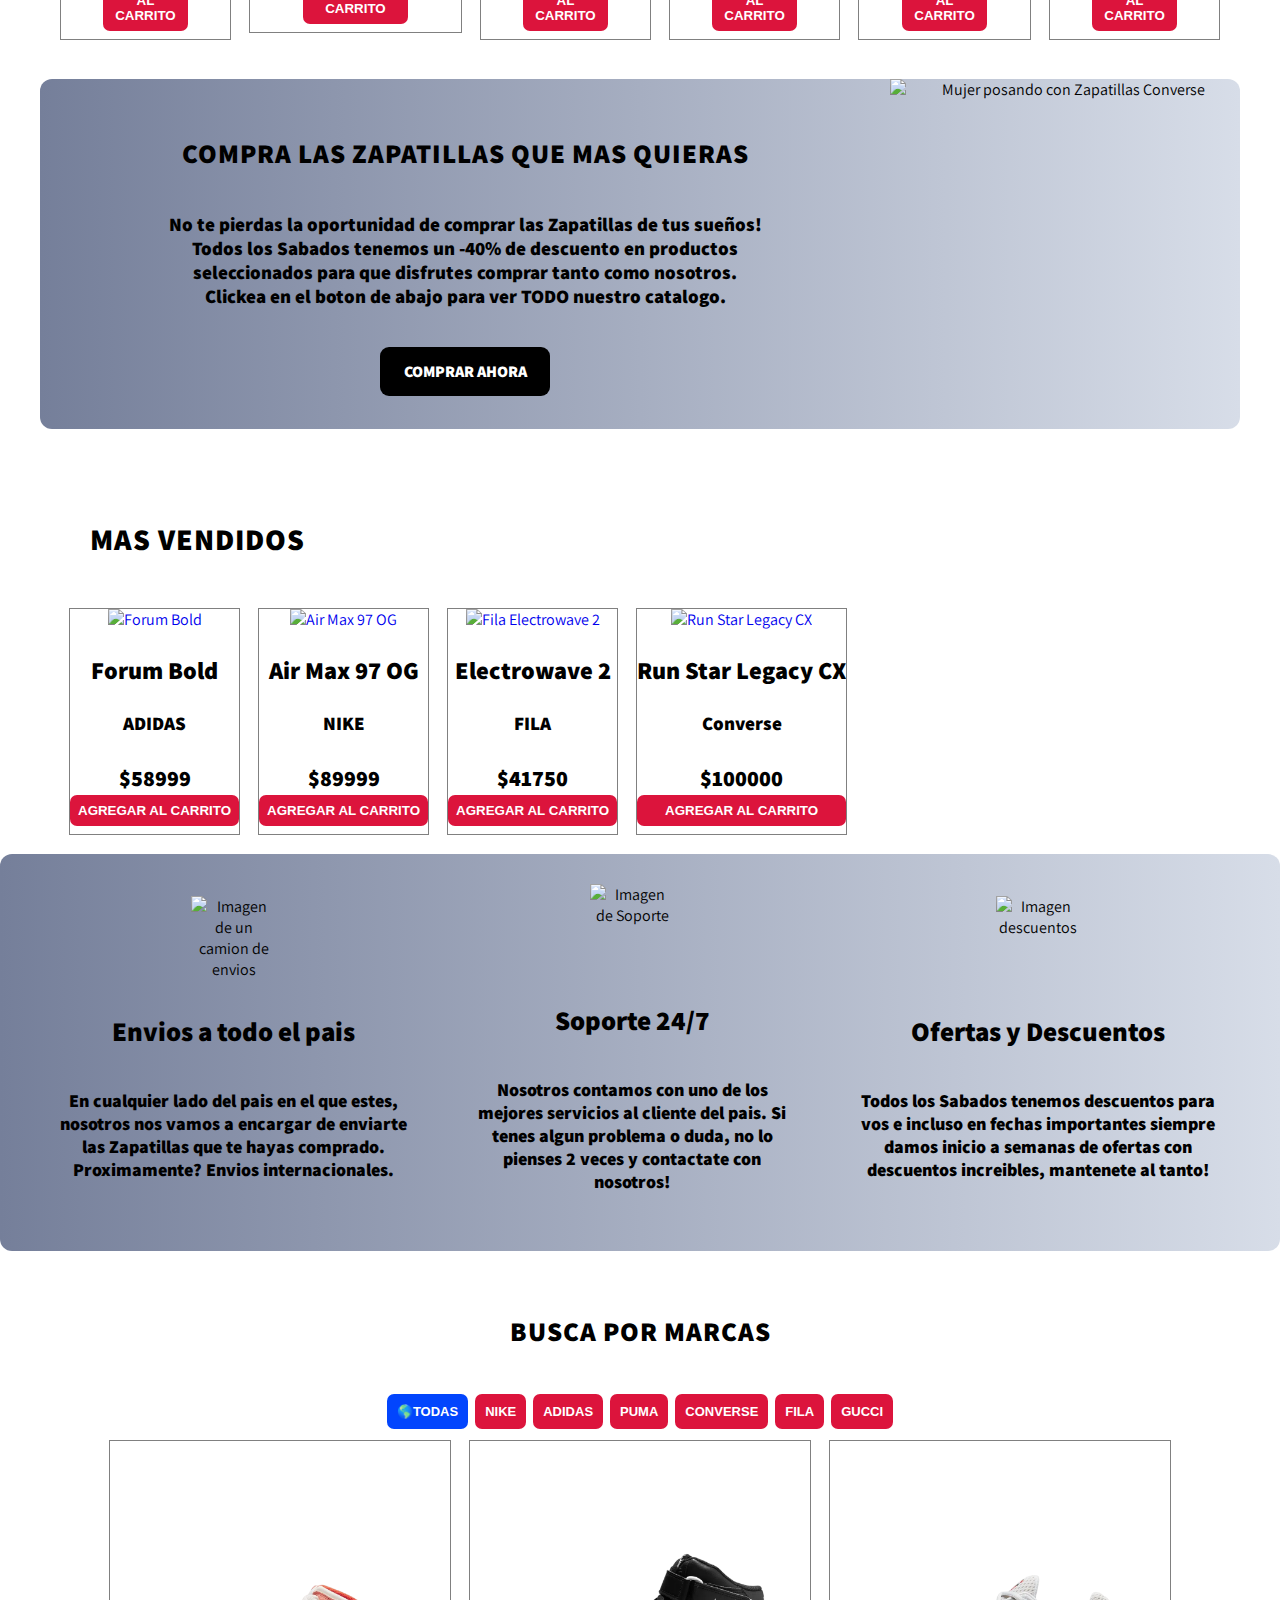
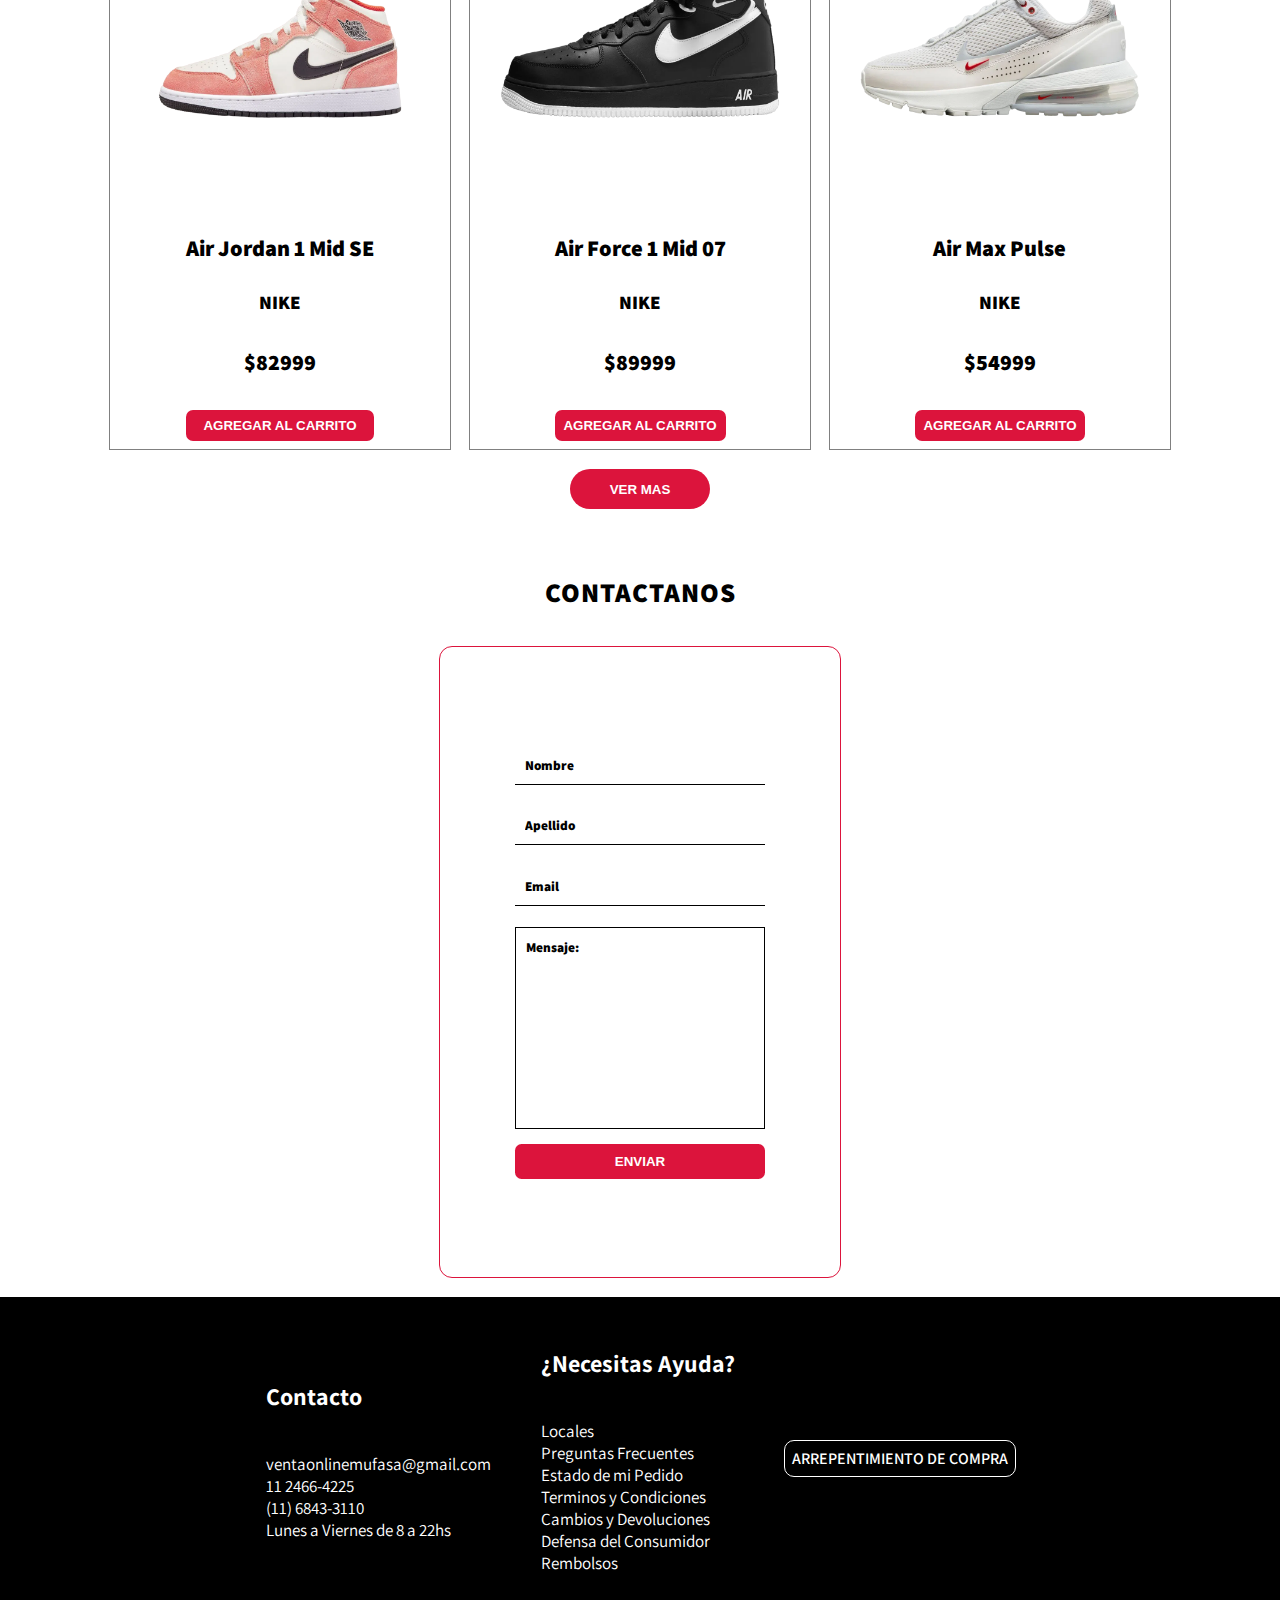
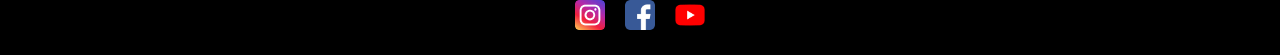
==== commit 0c59902c: "new-commit" ====
--- a/index.html
+++ b/index.html
@@ -283,10 +283,10 @@
                 <button class="category" data-category="Gucci">Gucci</button>
             </div>
 
-                                                <!-- CONTAINER DE PRODUCTOS RENDERIZADO EN JS CON FILTRO DE MARCAS INLCUIDO. -->
+                                                <!-- CONTAINER DE PRODUCTOS RENDERIZADO EN JS. -->
             <div class="products-filter-container">
 
-        </div>
+            </div>
         <button class="btn-moreproducts">Ver mas</button>
         </section>
 
--- a/styles.css
+++ b/styles.css
@@ -789,6 +789,7 @@
 
 .category.active:hover {
     box-shadow: 0 0 35px #0245fd;
+    transform: scale(1.2);
 }
 
 .category:hover {
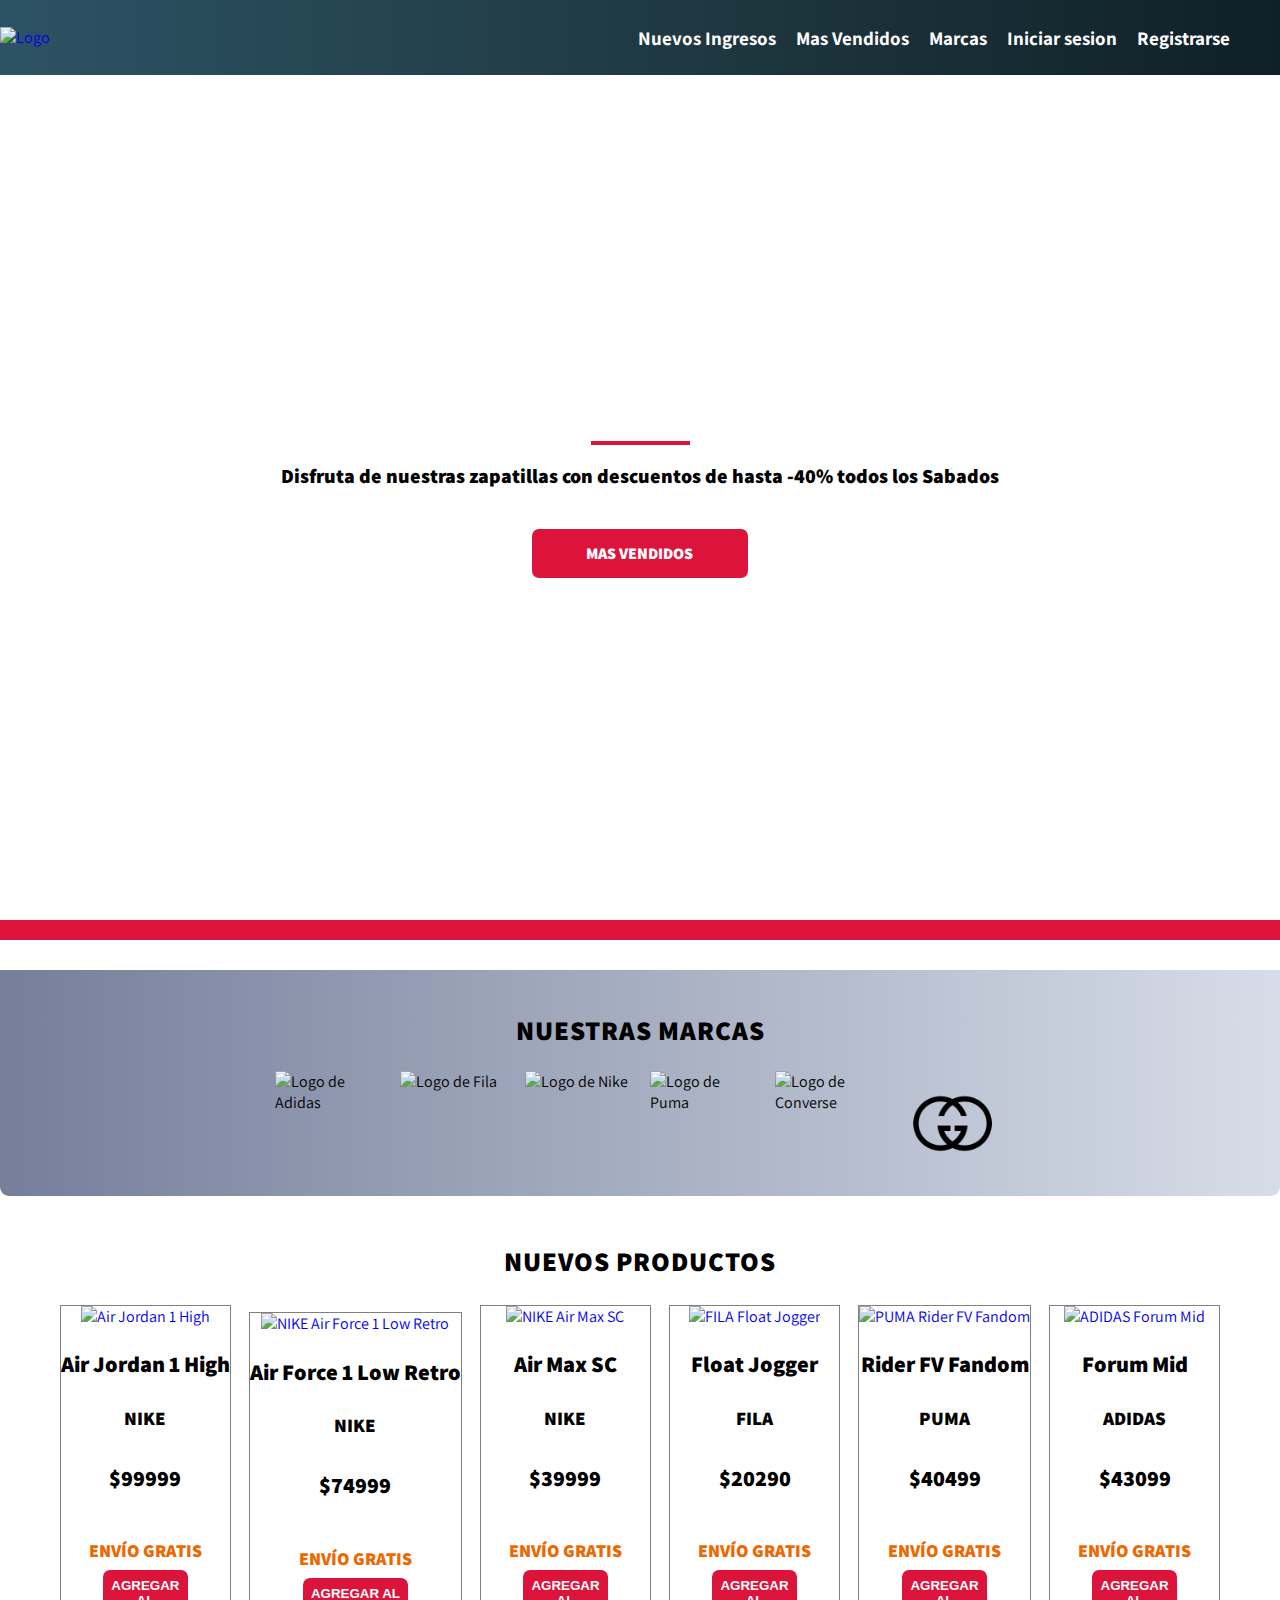
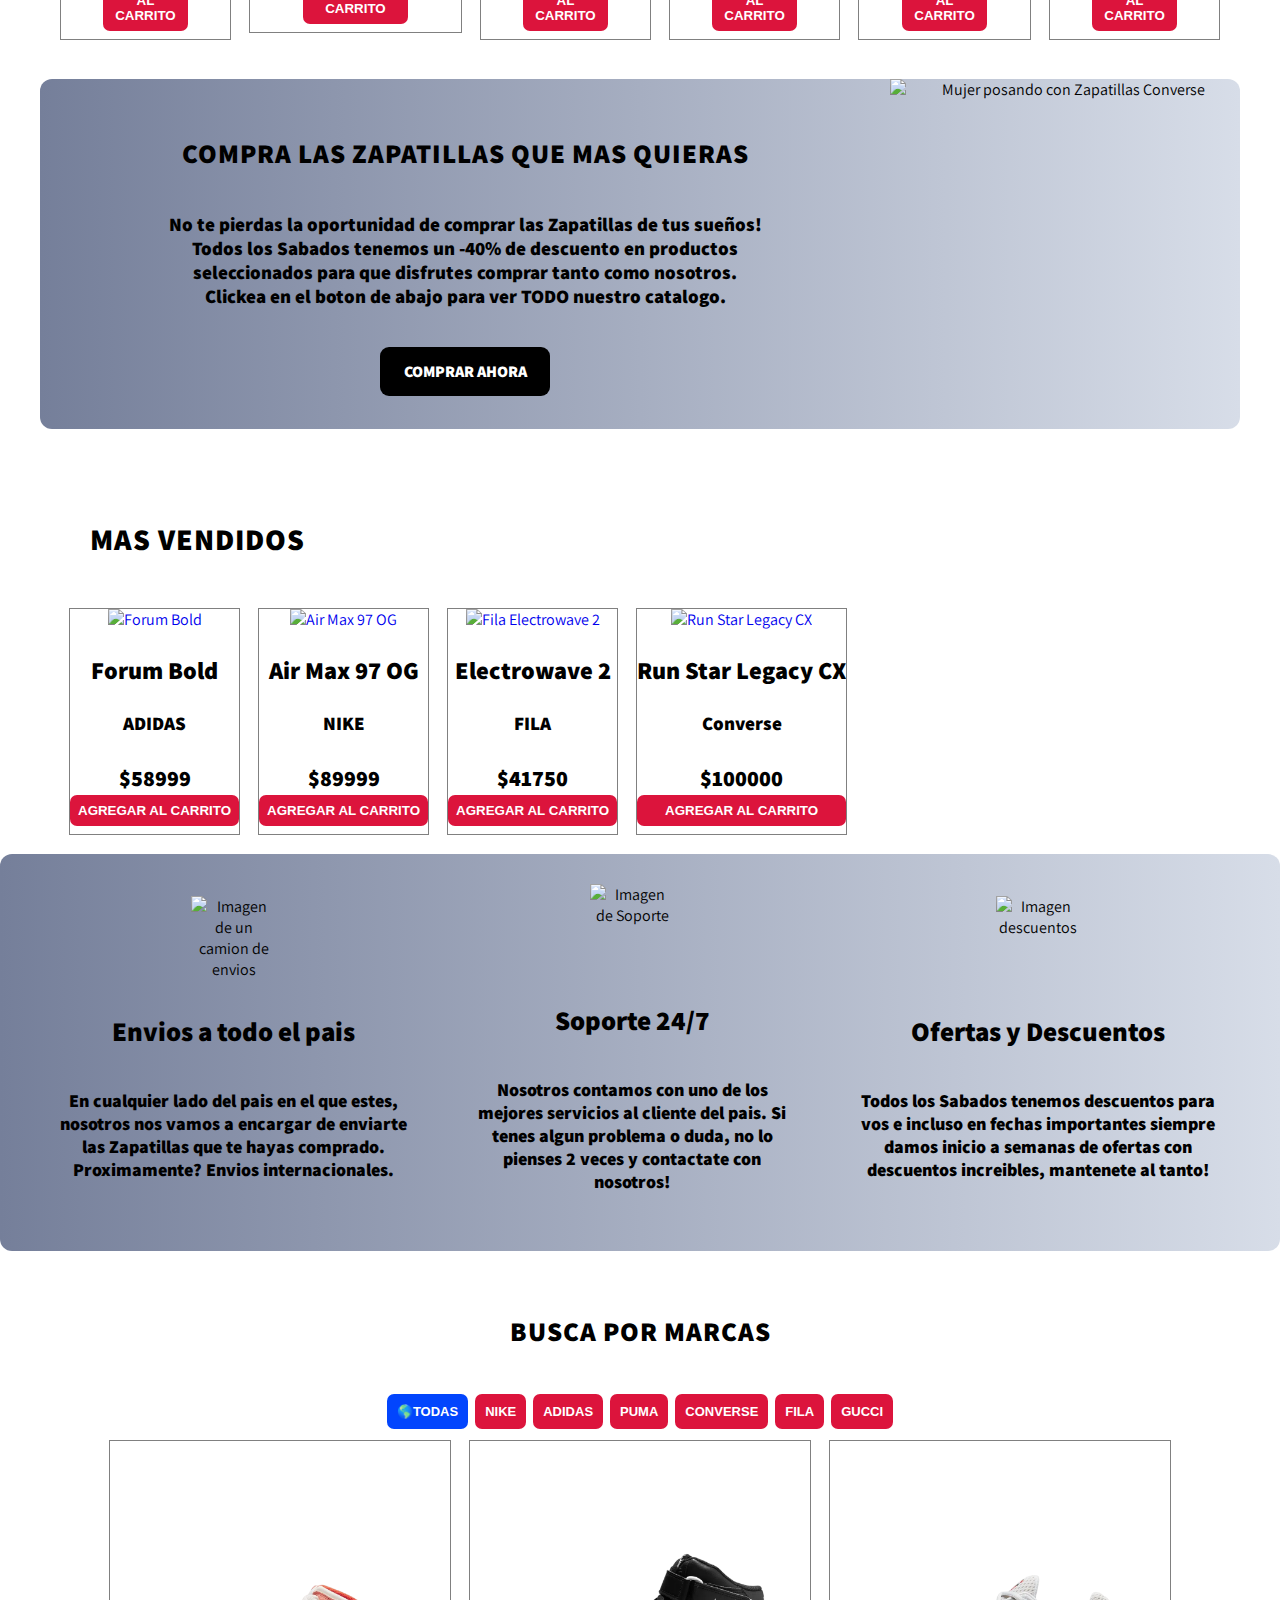
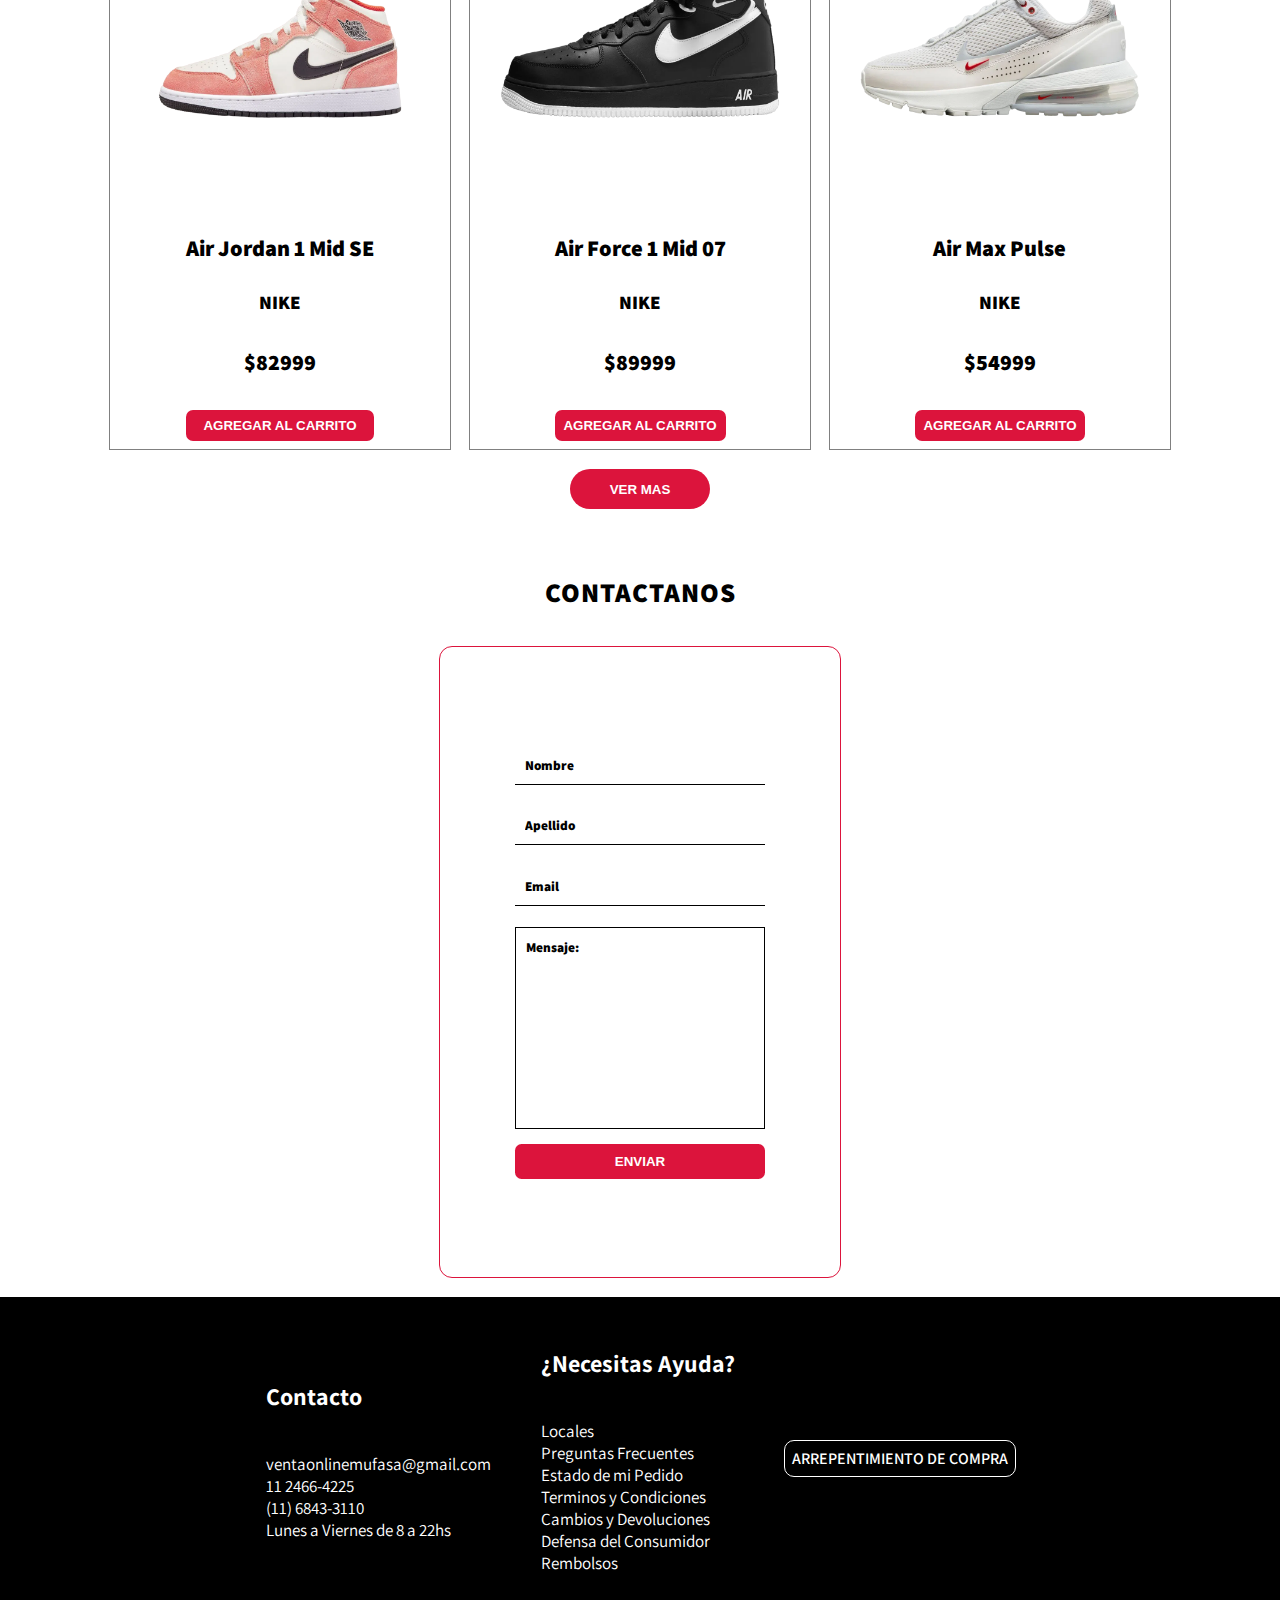
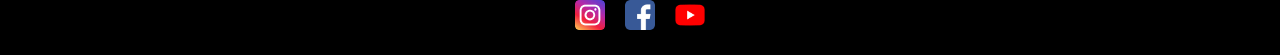
==== commit 49de69ca: "new-commit" ====
--- a/index.html
+++ b/index.html
@@ -22,7 +22,7 @@
 </head>
 <body>
     <header>
-        <img src="./Navbar/Logo 2.png" alt="Logo">
+        <a href="#portada"><img src="/Navbar/Logo 2.png" alt="Logo"></a>
         <nav class="navbar">
 
         <div class="menu-label">
@@ -31,7 +31,6 @@
             <!-- <input type="checkbox" id="menu-toggle"> -->
 
             <ul class="navbar-links">
-                <li><a href="#portada" class="">Inicio</a></li>
                 <li><a href="#new-products" class="navbar-list">Nuevos Ingresos</a></li>
                 <li><a href="#most-sold" class="navbar-list">Mas Vendidos</a></li>
                 <li><a href="#products-by-filter" class="navbar-list">Marcas</a></li>
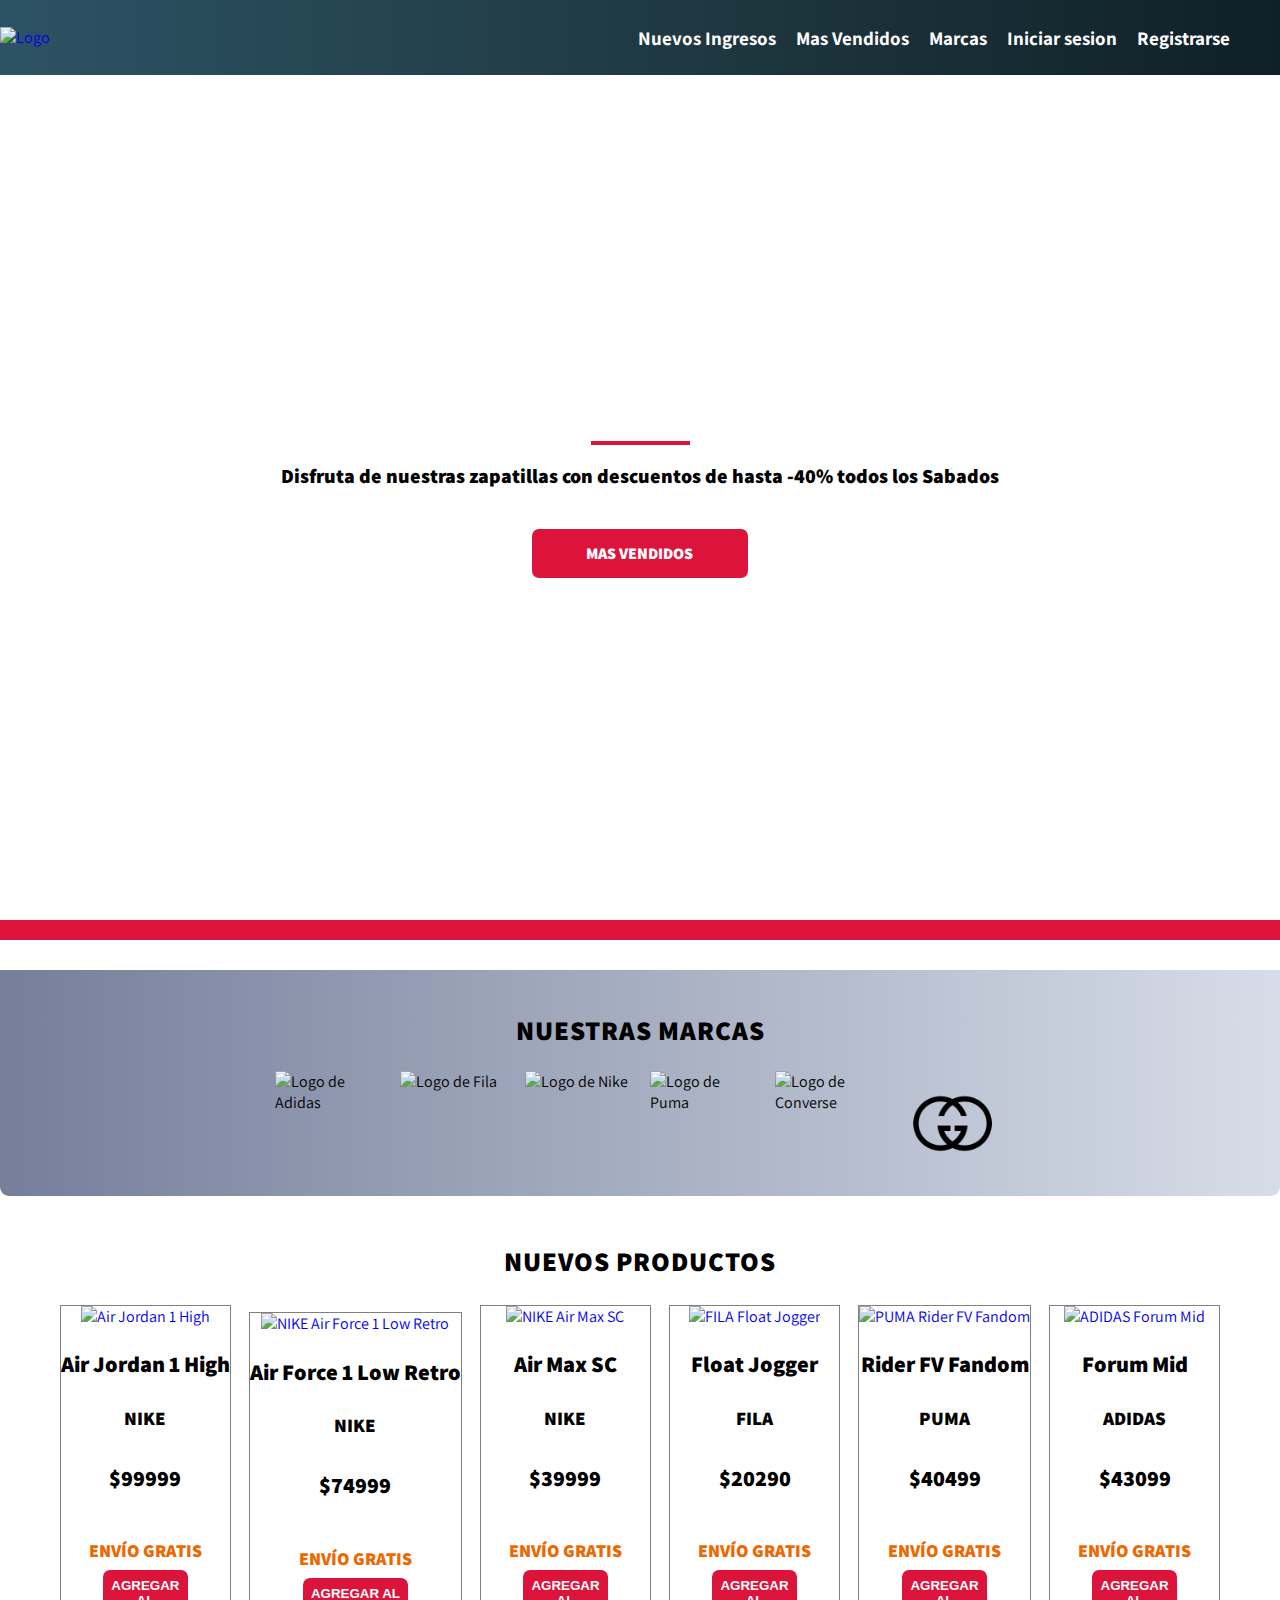
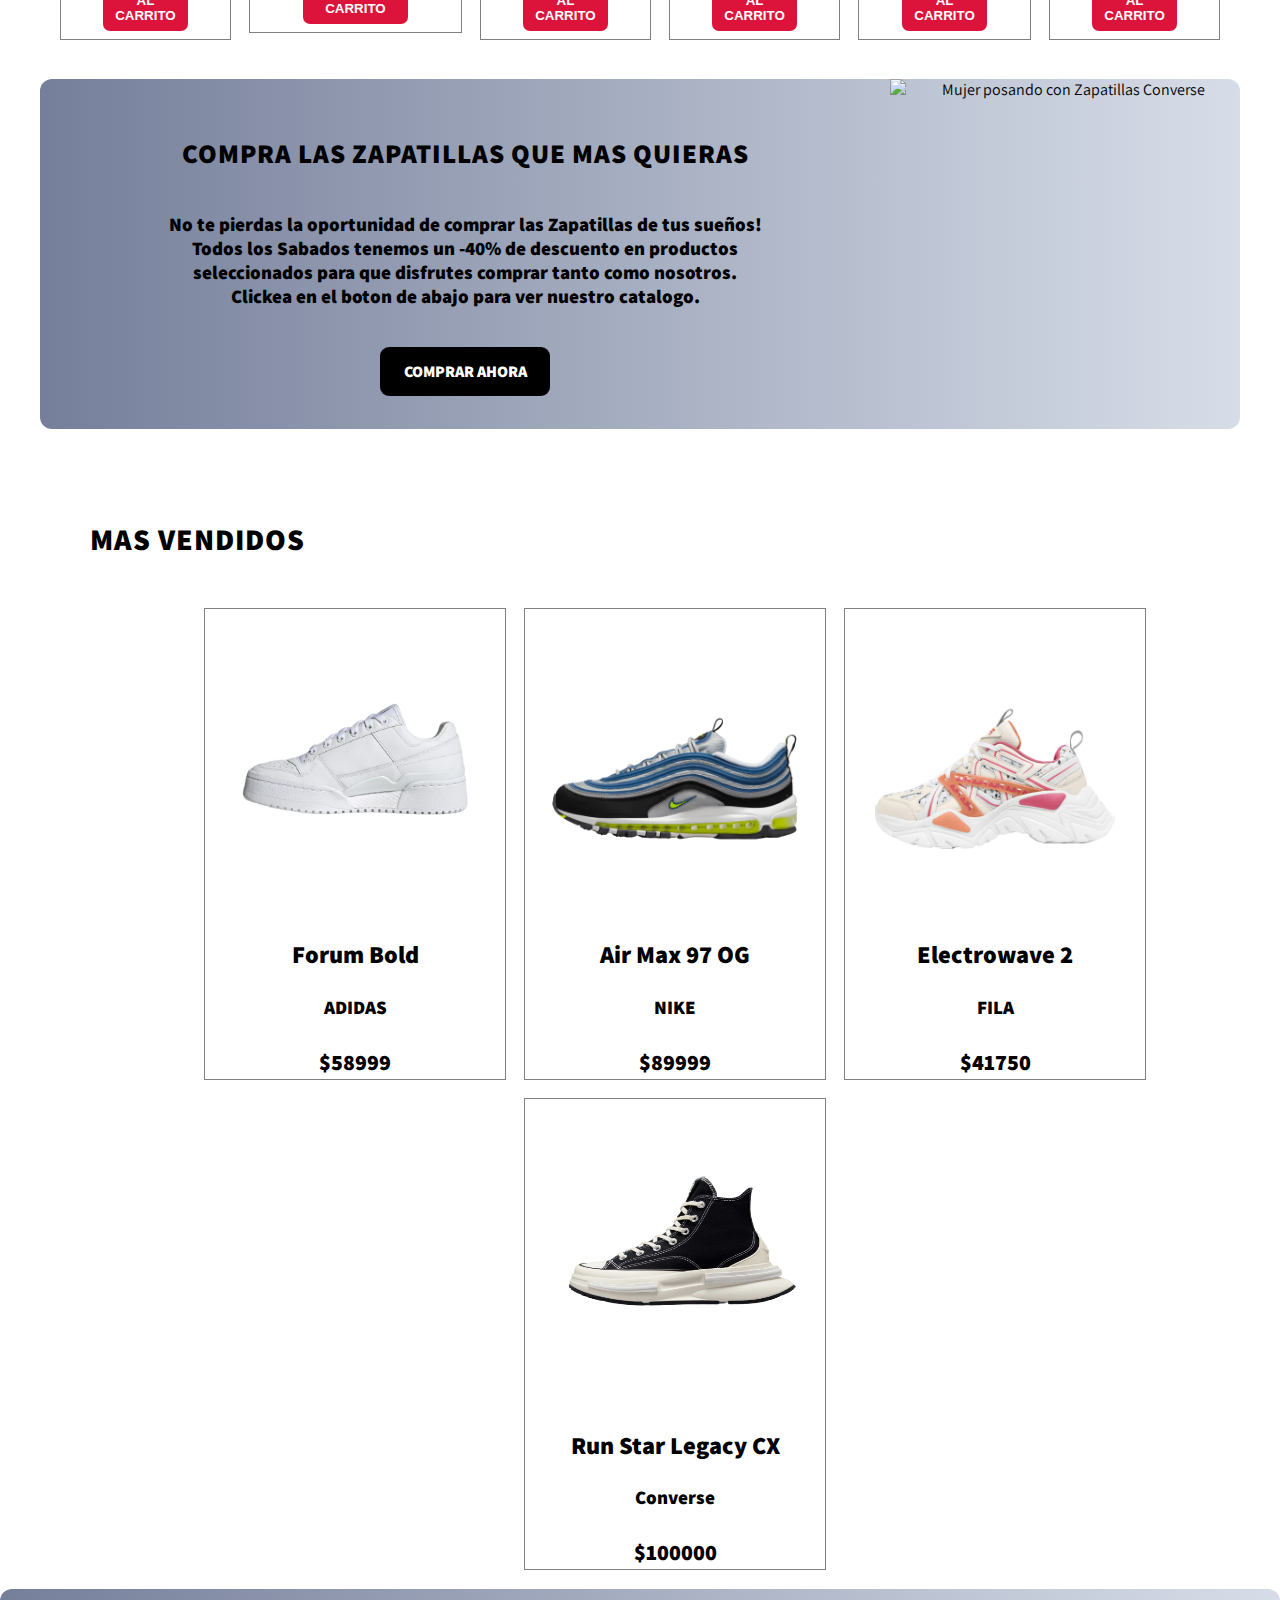
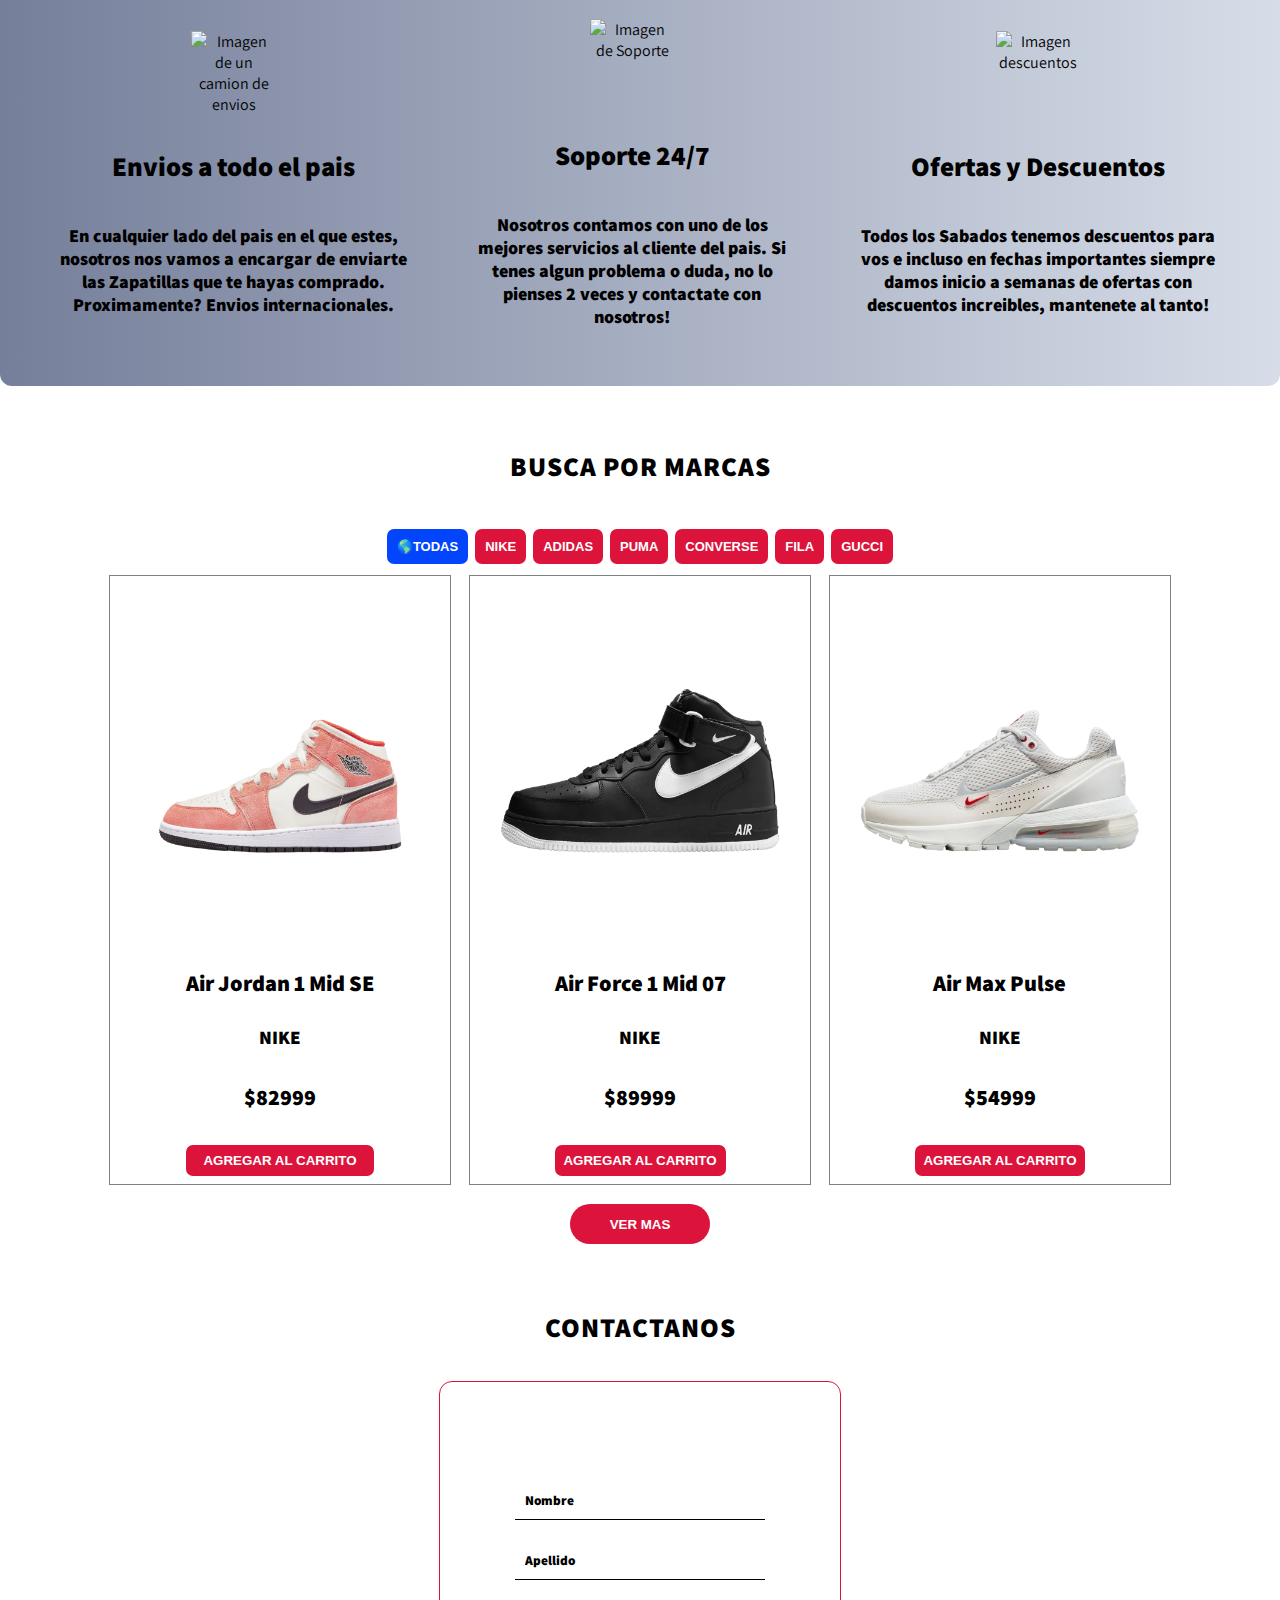
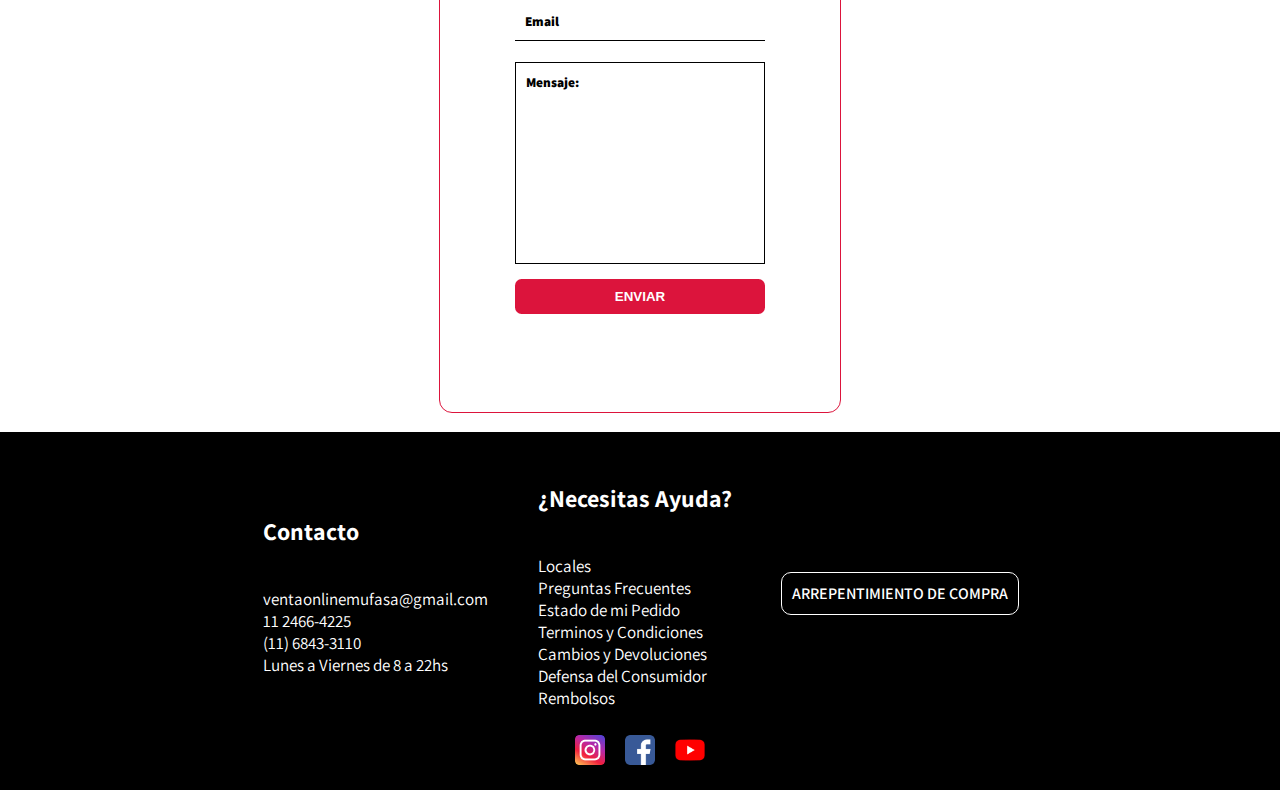
==== commit 58d6f7b5: "new-commit" ====
--- a/index.html
+++ b/index.html
@@ -183,7 +183,7 @@
             <div class="catalogue-container">
                 <div class="catalogue-info">
                     <h2>Compra las Zapatillas que mas quieras</h2>
-                    <p>No te pierdas la oportunidad de comprar las Zapatillas de tus sueños! Todos los Sabados tenemos un -40% de descuento en productos seleccionados para que disfrutes comprar tanto como nosotros. Clickea en el boton de abajo para ver TODO nuestro catalogo.</p>
+                    <p>No te pierdas la oportunidad de comprar las Zapatillas de tus sueños! Todos los Sabados tenemos un -40% de descuento en productos seleccionados para que disfrutes comprar tanto como nosotros. Clickea en el boton de abajo para ver nuestro catalogo.</p>
                     <a href="#">Comprar Ahora</a>
                 </div>
 
@@ -193,47 +193,43 @@
             </div>
         </section>
 
-                                                            <!-- MAS VENDIDO SECTION - PENDIENTE: ARMAR UN CARRUSEL CON FLECHA DE SLIDER AL LADO DEL H3 (MAS VENDIDOS) -->
+                                                            <!-- MAS VENDIDOS -->
         <section id="most-sold">
             <h3>Mas vendidos</h3>
             <div class="most-sold-container">
                 <div class="product-sold">
-                    <a href="#"><img src="./Products/Forum Bold.png" alt="Forum Bold"></a>
+                    <a href="#"><img src="./Products/Forum-Bold.png" alt="Forum Bold"></a>
                 <div class="info-product_top">
                     <p>Forum Bold</p>
                     <span>ADIDAS</span>
                     <h4>$58999</h4>
-                    <button class="most-sold-btn">Agregar al carrito</button>
                 </div>
             </div>
             
             <div class="product-sold">
-                <a href="#"><img src="./Products/Air Max 97 OG.png" alt="Air Max 97 OG"></a>
+                <a href="#"><img src="./Products/Air-Max-97-OG.png" alt="Air Max 97 OG"></a>
             <div class="info-product_top">
                 <p>Air Max 97 OG</p>
                 <span>NIKE</span>
                 <h4>$89999</h4>
-                <button class="most-sold-btn">Agregar al carrito</button>
             </div>
         </div>
 
         <div class="product-sold">
-            <a href="#"><img src="./Products/Fila Electrowave 2.png" alt="Fila Electrowave 2"></a>
+            <a href="#"><img src="./Products/Fila-Electrowave-2.png" alt="Fila Electrowave 2"></a>
         <div class="info-product_top">
             <p>Electrowave 2</p>
             <span>FILA</span>
             <h4>$41750</h4>
-            <button class="most-sold-btn">Agregar al carrito</button>
         </div>
     </div>
 
     <div class="product-sold">
-        <a href="#"><img src="./Products/Run Star Legacy CX.png" alt="Run Star Legacy CX"></a>
+        <a href="#"><img src="./Products/Run-Star-Legacy-CX.png" alt="Run Star Legacy CX"></a>
     <div class="info-product_top">
         <p>Run Star Legacy CX</p>
         <span>Converse</span>
         <h4>$100000</h4>
-        <button class="most-sold-btn">Agregar al carrito</button>
     </div>
     </div>
 
--- a/styles.css
+++ b/styles.css
@@ -1,6 +1,5 @@
 * {
     padding: 0;
-    /* margin: 0; */
     box-sizing: border-box;
     list-style-type: none;
     text-decoration: none;
@@ -171,6 +170,7 @@
     transition: all 0.4s cubic-bezier(0.92, 0.01, 0.35, 0.99);
 }
 
+
 .cart-label {
     margin-right: 30px;
     cursor: pointer;
@@ -200,6 +200,10 @@
     margin-top: 15px;
 }
 
+.cart-img {
+    min-width: 350px;
+}
+
 .item-info {
     display: flex;
     justify-content: center;
@@ -209,6 +213,7 @@
 
 .item-name {
     font-size: 23px;
+    max-width: 350px;
 }
 
 .item-bid {
@@ -549,7 +554,6 @@
     justify-content: center;
     align-items: center;
     max-width: 1200px;
-    /* background-color: rgb(228, 228, 228); */
     background: #757F9A;  
     background: -webkit-linear-gradient(to left, #D7DDE8, #757F9A);
     background: linear-gradient(to left, #D7DDE8, #757F9A);
@@ -600,7 +604,6 @@
 .catalogue-image img {
     width: 350px;
     height: 350px;
-    /* border-radius: 10px; */
     border-top-right-radius: 10px;
     border-bottom-right-radius: 10px;
 }
@@ -627,9 +630,8 @@
     display: flex;
     justify-content: center;
     align-items: center;
-    /* flex-wrap: wrap; IDK */
     gap: 20px;
-    max-width: 1600px;
+    max-width: 1500px;
 }
 
 .product-sold {
@@ -641,8 +643,8 @@
 }
 
 .product-sold img {
-    width: 385px;
-    height: 385px;
+    width: 325px;
+    height: 325px;
 }
 
 .info-product_top {
@@ -700,7 +702,6 @@
     padding: 20px 30px;
     border-radius: 12px;
     height: 50%;
-    /* background-color: rgb(228, 228, 228); */
     background: #757F9A;  
     background: -webkit-linear-gradient(to left, #D7DDE8, #757F9A);
     background: linear-gradient(to left, #D7DDE8, #757F9A);
@@ -788,17 +789,18 @@
 }
 
 .category.active:hover {
-    box-shadow: 0 0 35px #0245fd;
+    box-shadow: 0 0 25px #0245fd;
     transform: scale(1.2);
 }
 
 .category:hover {
-    box-shadow: 0 0 35px crimson;
+    box-shadow: 0 0 25px crimson;
 }
 
 .categories {
     margin-bottom: 10px;
 }
+
 .products-filter-container {
     display: flex;
     justify-content: center;
@@ -888,9 +890,8 @@
     box-shadow: 0 0 30px crimson;
 }
 
-/* Esto sera el hidden del boton de "Ver Mas". Clase para JS. */
 .hidden { 
-    display: none;
+    display: none; /* Esto sera el hidden del boton de "Ver Mas". Clase para JS. */
 }
 
 /* Un PopUp para cuando alguien agregue un producto al carrito de compras. */
@@ -937,16 +938,16 @@
 }
 
 .contactus-form {
-display: flex;
-justify-content: center;
-align-items: center;
-flex-direction: column;
-border-radius: 12px;
-background-color: #fff;
-outline: 1px solid crimson;
-min-height: 350px;
-width: 400px;
-height: 630px;
+    display: flex;
+    justify-content: center;
+    align-items: center;
+    flex-direction: column;
+    border-radius: 12px;
+    background-color: #fff;
+    outline: 1px solid crimson;
+    min-height: 350px;
+    width: 400px;
+    height: 630px;
 }   
 
 .contactus-top input {
@@ -1088,7 +1089,7 @@
 .container-links .compra {
     text-transform: uppercase;
     outline: 1px solid white;
-    padding: 7px;
+    padding: 10px;
     border-radius: 9px;
     text-align: center;
     font-weight: 600;
@@ -1111,7 +1112,20 @@
     
 }
 
-                                                                    /* MEDIAQUERIES */
+                                                                    /* MEDIAQUERIES */ 
+
+                                                                            /* MONITORES 1366X768 */
+@media (max-width: 1366px) {
+    .most-sold-container {
+    flex-wrap: wrap;
+    align-items: center;
+}
+
+    .product-sold img {
+    width: 300px;
+    height: 300px; 
+}
+}
                                                                             /* TABLET */
 @media (max-width: 992px) {
                             /* NAVBAR */
@@ -1206,24 +1220,24 @@
 
                             /* NEW-PRODUCTS */
 .product img {
-    width: 340px;
-    height: 340px;
+    width: 240px;
+    height: 240px;
 }
 
 .product-info-top p {
-    font-size: 26px;
+    font-size: 17px;
 }
 
 .product-info-top span {
-    font-size: 21px;
+    font-size: 19px;
 }
 
 .product-info-top h4 {
-    font-size: 24px;
+    font-size: 22px;
 }
 
 .product-info-bot p {
-    font-size: 19px;
+    font-size: 13px;
 }
                             /* CATALOGUE */
 #catalogue {
@@ -1234,8 +1248,8 @@
 }
 
 .catalogue-info h2 {
-    width: 70%;
-    font-size: 30px;
+    width: 75%;
+    font-size: 25px;
     font-weight: 800;
     letter-spacing: 0px;
     margin-top: 10px;
@@ -1245,7 +1259,7 @@
     width: 73%;
     max-width: 600px;
     font-weight: 800;
-    font-size: 18px;
+    font-size: 15px;
 }
 
 .catalogue-info a {
@@ -1271,7 +1285,6 @@
     align-items: center;
     max-width: 800px;
     padding: 20px;
-    margin: 0px;
 }
 
 .most-sold-container {
@@ -1280,20 +1293,20 @@
 }
 
 .product-sold img {
-    width: 340px;
-    height: 340px;
+    width: 240px;
+    height: 240px;
 }
 
 .info-product_top p {
-    font-size: 26px;
+    font-size: 17px;
 }
 
 .info-product_top span {
-    font-size: 21px;
+    font-size: 19px;
 }
 
 .info-product_top h4 {
-    font-size: 24px;
+    font-size: 22px;
 }
 
                             /* INFO-HELP */
@@ -1354,7 +1367,11 @@
 
                                 /*  CONTACT US FORM */
 .contactus-form  {
-    width: 320px;
+    width: 270px;
+}
+
+.add-popup {
+    text-align: center;
 }
 }
 
@@ -1366,16 +1383,16 @@
     }
                             /* PORTADA */
     #portada {
-        width: 100%;
+    width: 100%;
     }
 
     .portada-info p {
-        width: 70%;
-        max-width: 500px;
+    width: 70%;
+    max-width: 500px;
     }
 
     .info-a {
-        width: 45%;
+    width: 45%;
     }
                             /* ESTILOS DEL CARRITO */
 .cart-item {
@@ -1405,17 +1422,16 @@
 
 .catalogue-container {
     flex-direction: column;
-    /* background-color: transparent; */
 }
 
 .catalogue-info h2 {
-    width: 90%;
-    font-size: 28px;
+    width: 70%;
+    font-size: 25px;
 }
 
 .catalogue-info p {
     width: 70%;
-    font-size: 18px;
+    font-size: 17px;
 }
 
 .catalogue-info a {
@@ -1436,7 +1452,8 @@
 .product-filter img {
     width: 240px;
     height: 240px;
-    }
+}
+
 .product-filter p {
     font-size: 17px;
 }
@@ -1446,6 +1463,17 @@
 }
 }
 
+@media (max-width: 360px) {
+
+    .catalogue-info p {
+        width: 75%;
+    }
+
+    .catalogue-image img {
+        width: 150px;
+        height: 150px;
+    }
+}
                                                                             /* DEMAS PANTALLAS */
 
 @media (max-width: 1280px) {
@@ -1455,15 +1483,11 @@
     }
 }
 
-                                                                            /* MONITORES 1366X768 */
-@media (max-width: 1366px) {
+                                                                            /* 1600 PIXELES */
+
+@media (max-width: 1600px) {
     .most-sold-container {
         flex-wrap: wrap;
         align-items: center;
     }
-
-    .product-sold img {
-        width: 300px;
-        height: 300px;
-    }
-}+}
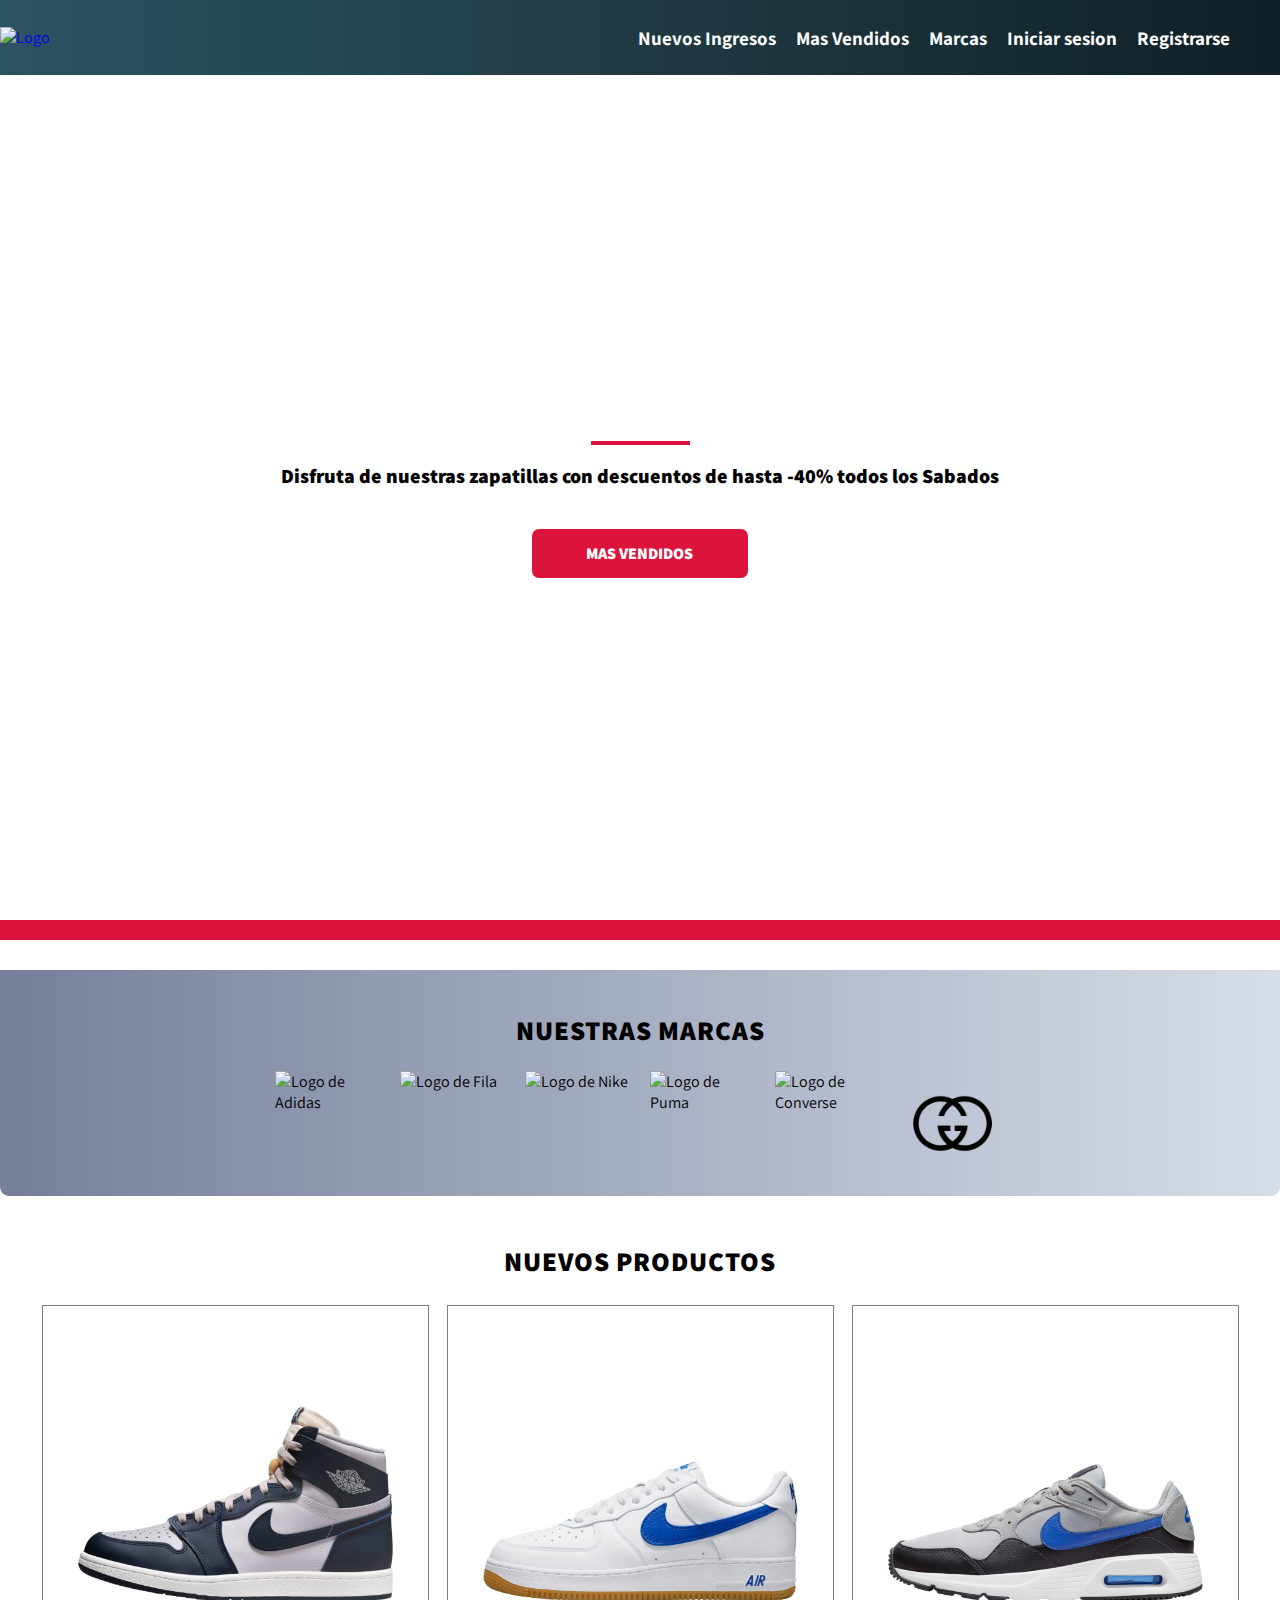
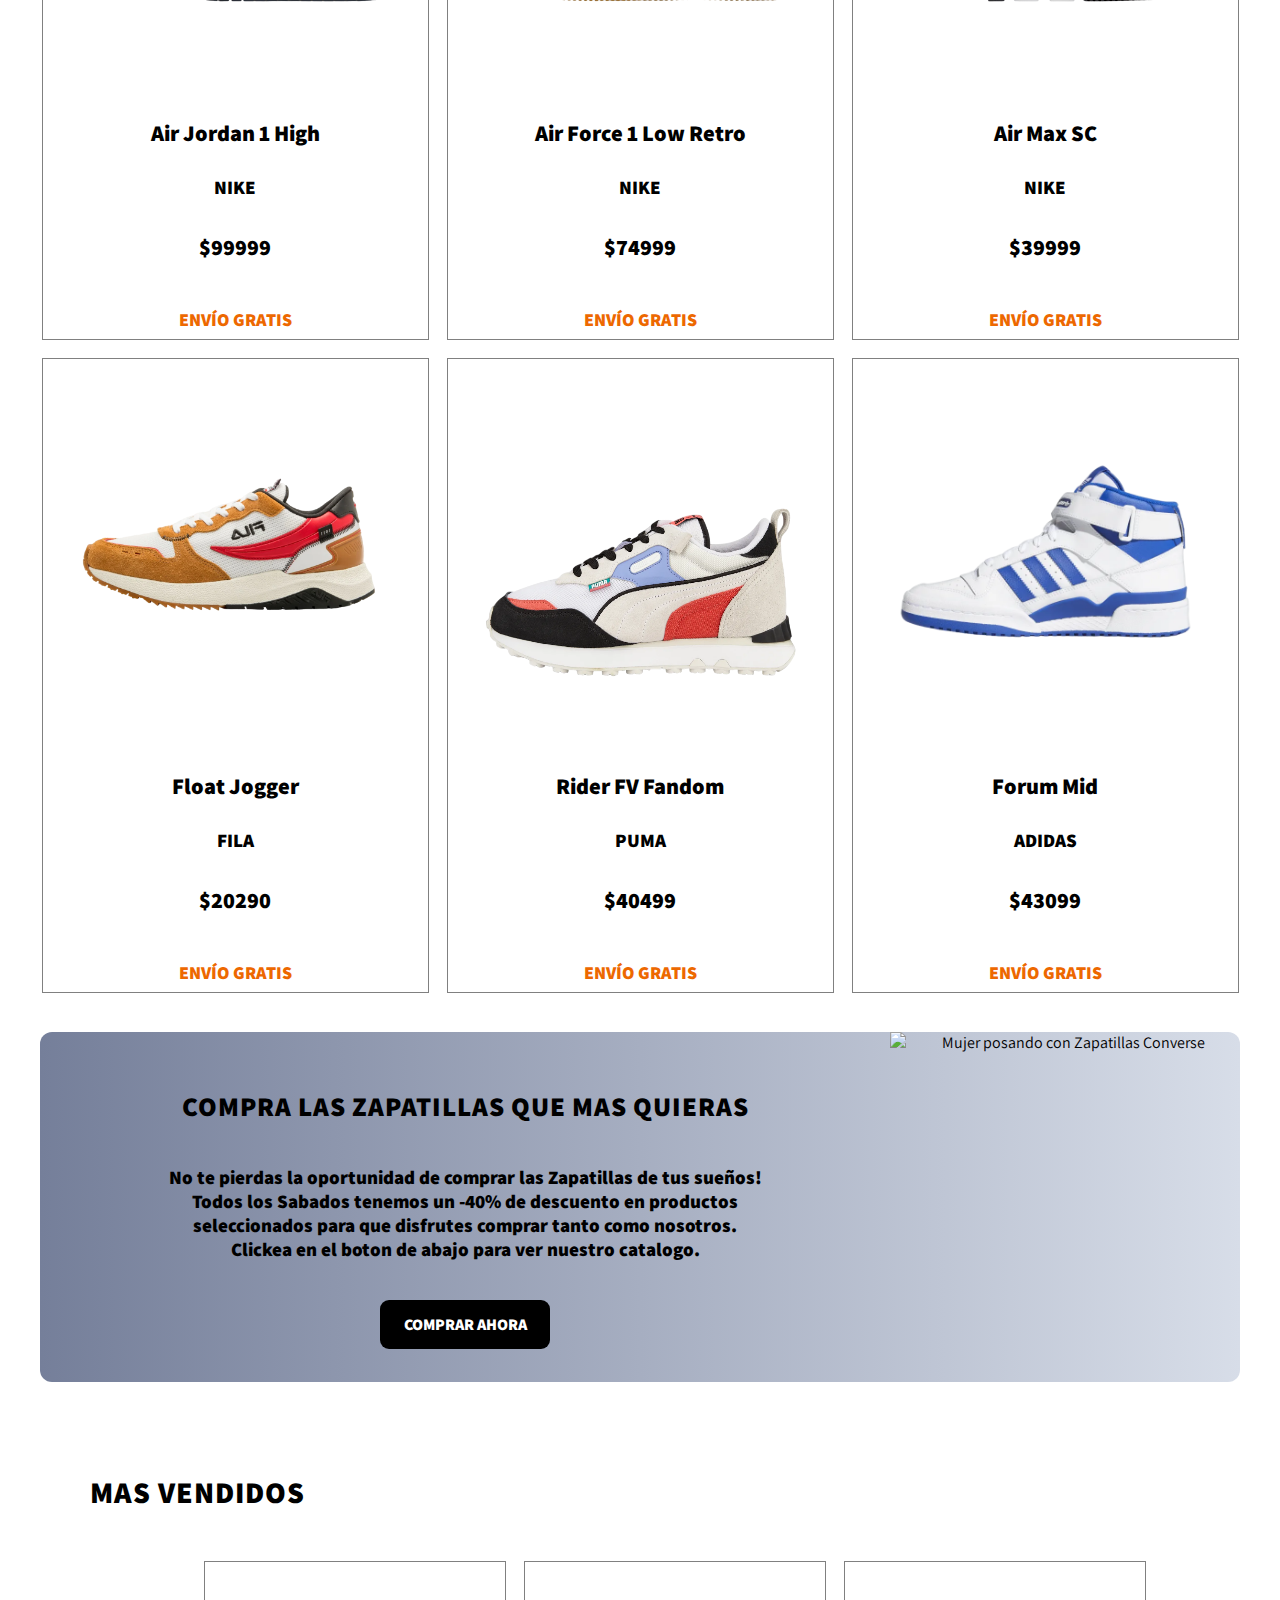
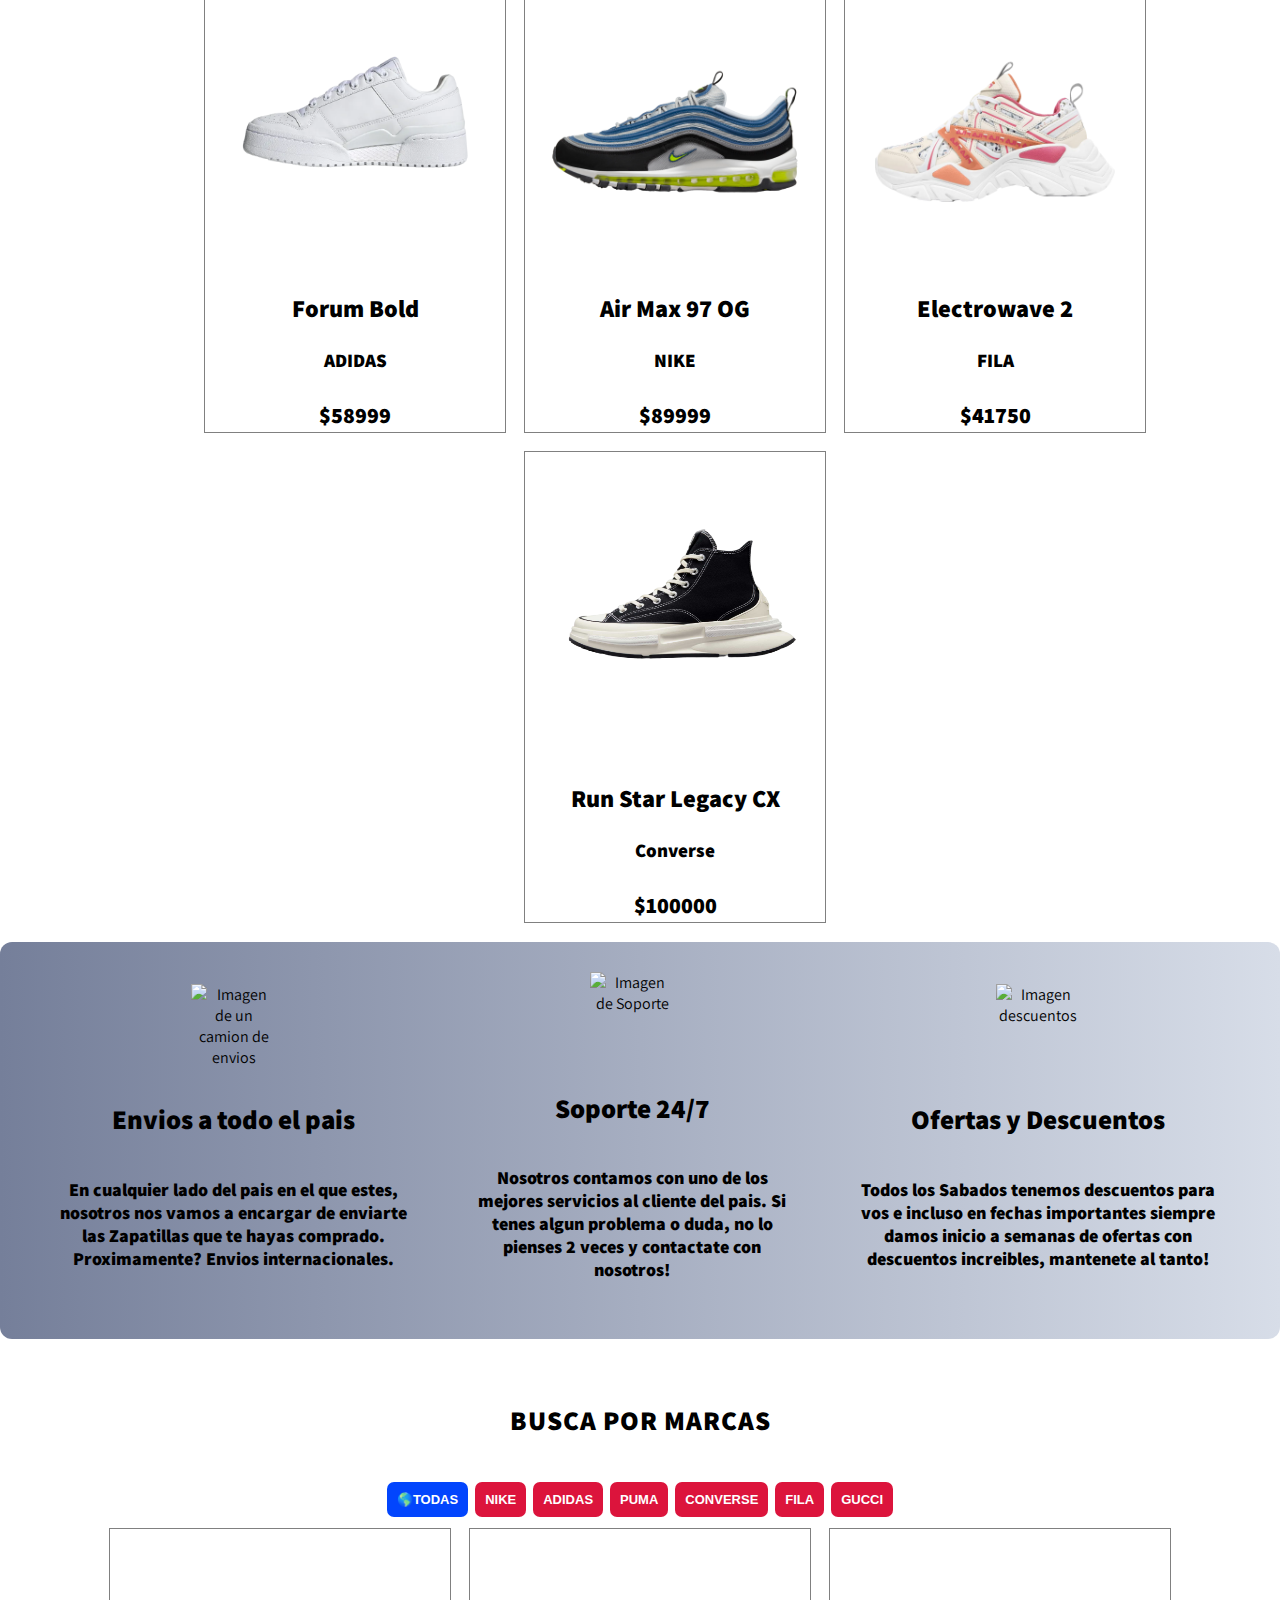
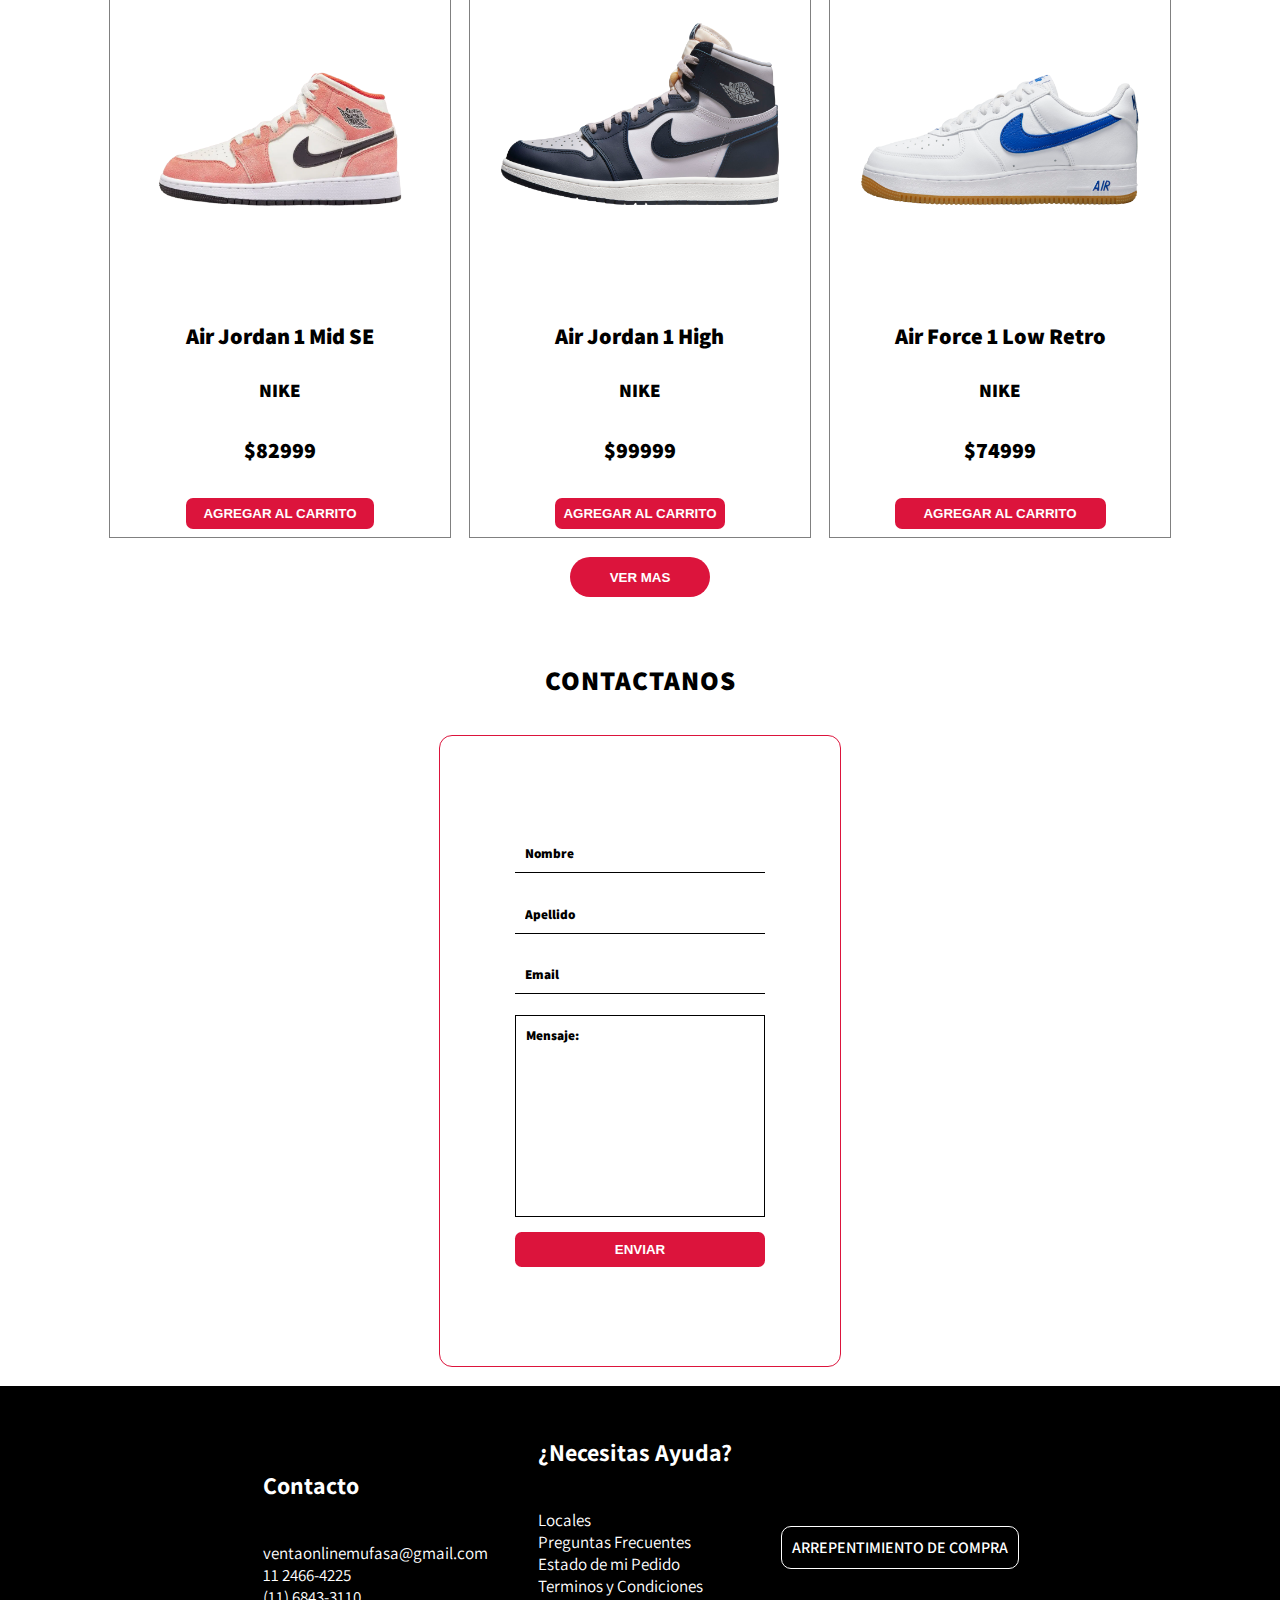
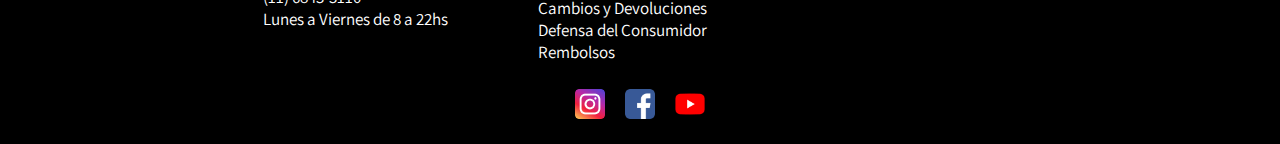
==== commit dd047eb6: "just in case-commit" ====
--- a/index.html
+++ b/index.html
@@ -99,7 +99,7 @@
             <h3>Nuevos productos</h3>
             <div class="new-products-container">
                 <div class="product">
-                    <a href="#"><img src="./Products/Air Jordan 1 High.png" alt="Air Jordan 1 High"></a>
+                    <a href="#"><img src="./Products/Air-Jordan-1-High.png" alt="Air Jordan 1 High"></a>
                     <div class="product-info-top">
                         <p>Air Jordan 1 High</p>
                         <span>NIKE</span>
@@ -107,12 +107,12 @@
                     </div>
                     <div class="product-info-bot">
                         <p>envío gratis</p>
-                        <button>Agregar al carrito</button>
-                    </div>
-                </div>
-
-                <div class="product">
-                    <a href="#"><img src="./Products/Nike Air Force 1 Low Retro.png" alt="NIKE Air Force 1 Low Retro"></a>
+                        <!-- <button>Agregar al carrito</button> -->
+                    </div>
+                </div>
+
+                <div class="product">
+                    <a href="#"><img src="./Products/Nike-Air-Force-1-Low-Retro.png" alt="NIKE Air Force 1 Low Retro"></a>
                     <div class="product-info-top">
                         <p>Air Force 1 Low Retro</p>
                         <span>NIKE</span>
@@ -120,12 +120,12 @@
                     </div>
                     <div class="product-info-bot">
                         <p>envío gratis</p>
-                        <button>Agregar al carrito</button>
-                    </div>
-                </div>
-
-                <div class="product">
-                    <a href="#"><img src="./Products/Nike Air Max SC.png" alt="NIKE Air Max SC"></a>
+                        <!-- <button>Agregar al carrito</button> -->
+                    </div>
+                </div>
+
+                <div class="product">
+                    <a href="#"><img src="./Products/Nike-Air-Max-SC.png" alt="NIKE Air Max SC"></a>
                     <div class="product-info-top">
                         <p>Air Max SC</p>
                         <span>NIKE</span>
@@ -133,12 +133,12 @@
                     </div>
                     <div class="product-info-bot">
                         <p>envío gratis</p>
-                        <button>Agregar al carrito</button>
-                    </div>
-                </div>
-
-                <div class="product">
-                    <a href="#"><img src="./Products/Fila Float Jogger.png" alt="FILA Float Jogger"></a>
+                        <!-- <button>Agregar al carrito</button> -->
+                    </div>
+                </div>
+
+                <div class="product">
+                    <a href="#"><img src="./Products/Fila-Float-Jogger.png" alt="FILA Float Jogger"></a>
                     <div class="product-info-top">
                         <p>Float Jogger</p>
                         <span>FILA</span>
@@ -146,12 +146,12 @@
                     </div>
                     <div class="product-info-bot">
                         <p>envío gratis</p>
-                        <button>Agregar al carrito</button>
-                    </div>
-                </div>
-
-                <div class="product">
-                    <a href="#"><img src="./Products/Zapatillas Rider FV Fandom.png" alt="PUMA Rider FV Fandom"></a>
+                        <!-- <button>Agregar al carrito</button> -->
+                    </div>
+                </div>
+
+                <div class="product">
+                    <a href="#"><img src="./Products/Zapatillas-Rider-FV-Fandom.png" alt="PUMA Rider FV Fandom"></a>
                     <div class="product-info-top">
                         <p>Rider FV Fandom</p>
                         <span>PUMA</span>
@@ -159,12 +159,12 @@
                     </div>
                     <div class="product-info-bot">
                         <p>envío gratis</p>
-                        <button>Agregar al carrito</button>
+                        <!-- <button>Agregar al carrito</button> -->
                     </div>
                 </div>
                 
                 <div class="product">
-                    <a href="#"><img src="./Products/Forum Mid.png" alt="ADIDAS Forum Mid"></a>
+                    <a href="#"><img src="./Products/Forum-Mid.png" alt="ADIDAS Forum Mid"></a>
                     <div class="product-info-top">
                         <p>Forum Mid</p>
                         <span>ADIDAS</span>
@@ -172,7 +172,7 @@
                     </div>
                     <div class="product-info-bot">
                         <p>envío gratis</p>
-                        <button>Agregar al carrito</button>
+                        <!-- <button>Agregar al carrito</button> -->
                     </div>
                 </div>
             </div>
--- a/styles.css
+++ b/styles.css
@@ -52,8 +52,7 @@
 
 .portada-info p {
     opacity: 1;
-    animation: SlideInLeft 1s ease-in 0s 1;
-    /* Nombre de la animacion, duracion de la animacion, tipo de animacion, delay de la animacion, veces que quiero que se repita */
+    animation: SlideInLeft 1s ease-in 0s 1; /* Nombre de la animacion, duracion de la animacion, tipo de animacion, delay de la animacion, veces que quiero que se repita */
 }
 
 .portada-info h1 {
@@ -83,9 +82,6 @@
     align-items: center;
     height: 75px;
     width: 100%;
-    /* background: #232526;  
-    background: -webkit-linear-gradient(to right, #414345, #232526); 
-    background: linear-gradient(to right, #414345, #232526);  */
     background: #0F2027; 
     background: -webkit-linear-gradient(to right, #2C5364, #203A43, #0F2027); 
     background: linear-gradient(to right, #2C5364, #203A43, #0F2027); 
@@ -162,7 +158,6 @@
     gap: 30px;
     height: calc(100vh - 75px);
     overflow-y: scroll;
-    /* display: none; */
     z-index: 2;
     border-left: 1px solid crimson;
     background-color: #fff;
@@ -182,7 +177,6 @@
 }
 
 #cart-toggle:checked + .cart {
-    /* display: flex; */
     transform: translate(0);
     transition: all 0.4s cubic-bezier(0.92, 0.01, 0.35, 0.99); 
 }
@@ -201,7 +195,7 @@
 }
 
 .cart-img {
-    min-width: 350px;
+    min-width: 240px;
 }
 
 .item-info {
@@ -510,7 +504,6 @@
     width: 100%;
 }
 
-
 .product-info-bot p {
     color: #ed6800;
     font-size: 18px;
@@ -518,6 +511,7 @@
     text-transform: uppercase;
     margin-bottom: 8px;
 }
+
 /* EN UN FUTURO, ESTO LO VOY A SACAR. */
 .product-info-bot button {
     color: white;
@@ -735,7 +729,6 @@
     justify-content: center;
     align-items: center;
     flex-direction: column;
-
     padding: 10px;
 }
 
@@ -971,8 +964,7 @@
     padding: 10px;
     width: 250px;
     border: 1px solid black;
-    /* El resize none es para que no se pueda agrandar el text area. */
-    resize: none;
+    resize: none; /* El resize none es para que no se pueda agrandar el text area. */
     font-family: 'Assistant';
     font-weight: 800;
 }
@@ -1113,7 +1105,6 @@
 }
 
                                                                     /* MEDIAQUERIES */ 
-
                                                                             /* MONITORES 1366X768 */
 @media (max-width: 1366px) {
     .most-sold-container {
@@ -1130,30 +1121,30 @@
 @media (max-width: 992px) {
                             /* NAVBAR */
     .header {
-        gap: 15px;
-    }
+    gap: 15px;
+}
 
     .navbar-links {
-        position: absolute;
-        top: 56px;
-        right: 5%;
-        left: 5%;
-        width: 90%;
-        flex-direction: column;
-        display: flex;
-        align-items: center;
-        background: #757F9A;  
-        background: -webkit-linear-gradient(to right, #D7DDE8, #757F9A);
-        background: linear-gradient(to right, #D7DDE8, #757F9A);
-        border-radius: 0px 0px 15px 15px;
-        border-top: none;
-        padding: 25px 15px;
-        gap: 15px;
-        z-index: 2;
-        display: none;
-        border: 1px solid black;
-        border-top: none;
-    }
+    position: absolute;
+    top: 56px;
+    right: 5%;
+    left: 5%;
+    width: 90%;
+    flex-direction: column;
+    display: flex;
+    align-items: center;
+    background: #757F9A;  
+    background: -webkit-linear-gradient(to right, #D7DDE8, #757F9A);
+    background: linear-gradient(to right, #D7DDE8, #757F9A);
+    border-radius: 0px 0px 15px 15px;
+    border-top: none;
+    padding: 25px 15px;
+    gap: 15px;
+    z-index: 2;
+    display: none;
+    border: 1px solid black;
+    border-top: none;
+}
 
                             /* MENU */
 .menu-label {
@@ -1292,6 +1283,11 @@
     align-items: center;
 }
 
+.product-sold {
+    width: 240px;
+    height: 521px;
+}
+
 .product-sold img {
     width: 240px;
     height: 240px;
@@ -1310,10 +1306,6 @@
 }
 
                             /* INFO-HELP */
-#info-help {
-    background-color: transparent;
-}
-
 .info-container {
     justify-content: center;
     align-items: center;
@@ -1372,6 +1364,27 @@
 
 .add-popup {
     text-align: center;
+}
+
+                                /* PRODUCTS BY FILTER */
+
+.product-filter {
+    width: 240px;
+    height: 525px;
+}
+
+.product-filter img {
+    width: 240px;
+    height: 240px;
+}
+
+.product-filter p {
+    text-align: center;
+}
+
+.btn-add {
+    width: 120px;
+    height: 54px;
 }
 }
 
@@ -1446,7 +1459,7 @@
 .catalogue-image img {
     width: 240px;
     height: 240px;
-    }
+}
 
                                     /* PRODUCTS BY FILTER */
 .product-filter img {
@@ -1464,30 +1477,50 @@
 }
 
 @media (max-width: 360px) {
-
+                            /* CART STYLES */
+    .cart {
+        padding: 2px;
+}
+
+    .cart h2 {
+        text-align: center;
+}
+
+    .total-cart p {
+        margin-left: 10px;
+    }
+    .total {
+        margin-right: 10px;
+}
+
+    .btn-cart button {
+        margin-bottom: 5px;
+}
+
+                            /* CATALOGUE */
     .catalogue-info p {
         width: 75%;
-    }
+}
 
     .catalogue-image img {
-        width: 150px;
-        height: 150px;
-    }
+    width: 150px;
+    height: 150px;
+}
 }
                                                                             /* DEMAS PANTALLAS */
 
 @media (max-width: 1280px) {
     .most-sold-container {
-        flex-wrap: wrap;
-        align-items: center;
-    }
+    flex-wrap: wrap;
+    align-items: center;
+}
 }
 
                                                                             /* 1600 PIXELES */
 
 @media (max-width: 1600px) {
     .most-sold-container {
-        flex-wrap: wrap;
-        align-items: center;
-    }
-}
+    flex-wrap: wrap;
+    align-items: center;
+}
+}
